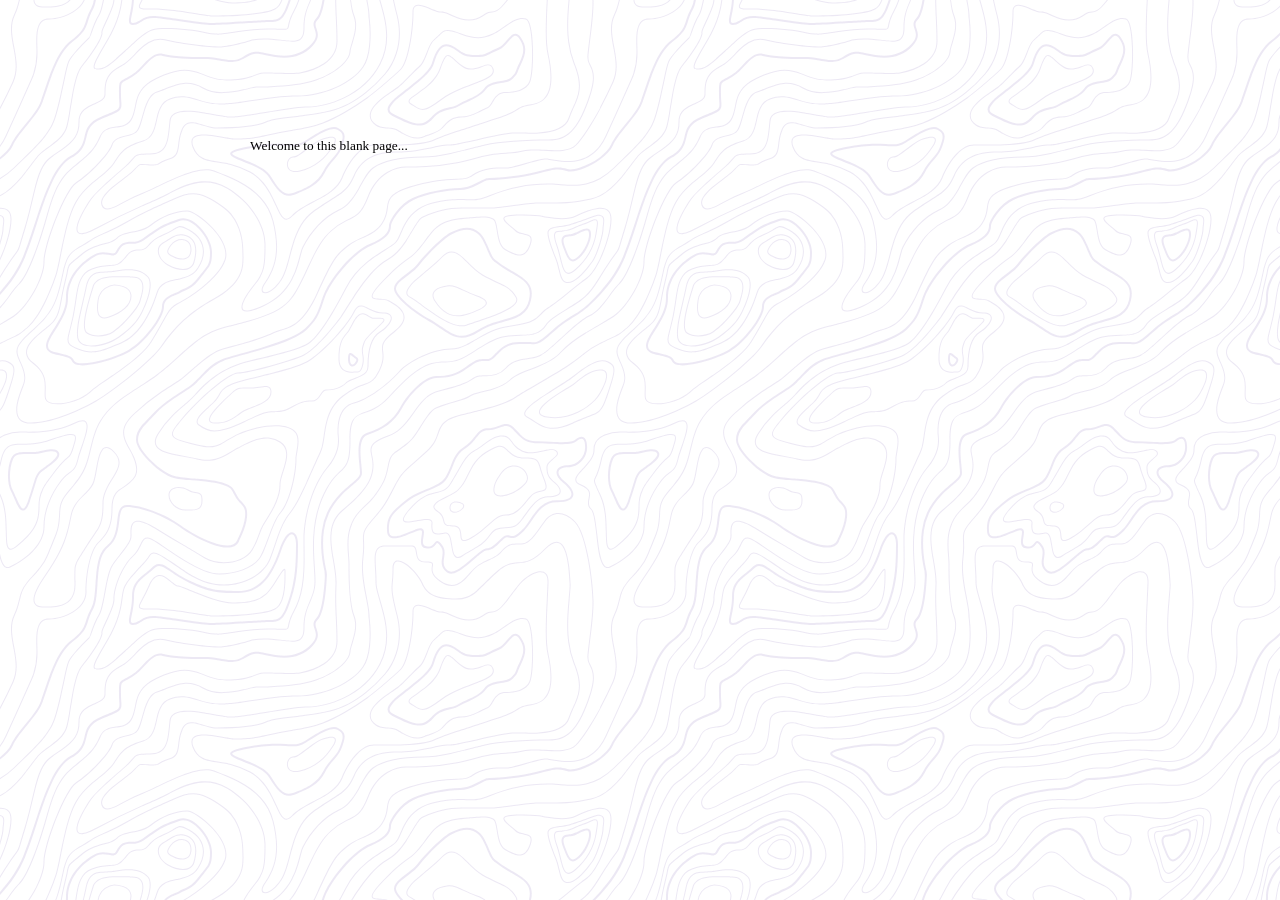
==== index.html @ 53ba7b12 "htlm cleanup formatting" ====
<html>

<head>
<title>Our Home Page</title>
<link rel="stylesheet" type="text/css" href="s[1]tyle.css">
</head>

<style type="text/css">
<!--
body			{margin-left: auto; margin-right: auto; font-family: Tahoma; font-size: 10pt; text-align: left; margin: 0; 
				padding: 25; background-color: #ffffff; background-image: url("data:image/svg+xml,%3Csvg xmlns='http://www.w3.org/2000/svg' width='600' height='600' viewBox='0 0 600 600'%3E%3Cpath fill='%23d0c5e3' fill-opacity='0.4' d='M600 325.1v-1.17c-6.5 3.83-13.06 7.64-14.68 8.64-10.6 6.56-18.57 12.56-24.68 19.09-5.58 5.95-12.44 10.06-22.42 14.15-1.45.6-2.96 1.2-4.83 1.9l-4.75 1.82c-9.78 3.75-14.8 6.27-18.98 10.1-4.23 3.88-9.65 6.6-16.77 8.84-1.95.6-3.99 1.17-6.47 1.8l-6.14 1.53c-5.29 1.35-8.3 2.37-10.54 3.78-3.08 1.92-6.63 3.26-12.74 5.03a384.1 384.1 0 0 1-4.82 1.36c-2.04.58-3.6 1.04-5.17 1.52a110.03 110.03 0 0 0-11.2 4.05c-2.7 1.15-5.5 3.93-8.78 8.4a157.68 157.68 0 0 0-6.15 9.2c-5.75 9.07-7.58 11.74-10.24 14.51a50.97 50.97 0 0 1-4.6 4.22c-2.33 1.9-10.39 7.54-11.81 8.74a14.68 14.68 0 0 0-3.67 4.15c-1.24 2.3-1.9 4.57-2.78 8.87-2.17 10.61-3.52 14.81-8.2 22.1-4.07 6.33-6.8 9.88-9.83 12.99-.47.48-.95.96-1.5 1.48l-3.75 3.56c-1.67 1.6-3.18 3.12-4.86 4.9a42.44 42.44 0 0 0-9.89 16.94c-2.5 8.13-2.72 15.47-1.76 27.22.47 5.82.51 6.36.51 8.18 0 10.51.12 17.53.63 25.78.24 4.05.56 7.8.97 11.22h.9c-1.13-9.58-1.5-21.83-1.5-37 0-1.86-.04-2.4-.52-8.26-.94-11.63-.72-18.87 1.73-26.85a41.44 41.44 0 0 1 9.65-16.55c1.67-1.76 3.18-3.27 4.83-4.85.63-.6 3.13-2.96 3.75-3.57a71.6 71.6 0 0 0 1.52-1.5c3.09-3.16 5.86-6.76 9.96-13.15 4.77-7.42 6.15-11.71 8.34-22.44.86-4.21 1.5-6.4 2.68-8.6.68-1.25 1.79-2.48 3.43-3.86 1.38-1.15 9.43-6.8 11.8-8.72 1.71-1.4 3.26-2.81 4.7-4.3 2.72-2.85 4.56-5.54 10.36-14.67a156.9 156.9 0 0 1 6.1-9.15c3.2-4.33 5.9-7.01 8.37-8.07 3.5-1.5 7.06-2.77 11.1-4.02a233.84 233.84 0 0 1 7.6-2.2l2.38-.67c6.19-1.79 9.81-3.16 12.98-5.15 2.14-1.33 5.08-2.33 10.27-3.65l6.14-1.53c2.5-.63 4.55-1.2 6.52-1.82 7.24-2.27 12.79-5.06 17.15-9.05 4.05-3.72 9-6.2 18.66-9.9l4.75-1.82c1.87-.72 3.39-1.31 4.85-1.91 10.1-4.15 17.07-8.32 22.76-14.4 6.05-6.45 13.95-12.4 24.49-18.92 1.56-.96 7.82-4.6 14.15-8.33v-64.58c-4 8.15-8.52 14.85-12.7 17.9-2.51 1.82-5.38 4.02-9.04 6.92a1063.87 1063.87 0 0 0-6.23 4.98l-1.27 1.02a2309.25 2309.25 0 0 1-4.87 3.9c-7.55 6-12.9 10.05-17.61 13.19-3.1 2.06-3.86 2.78-8.06 7.13-5.84 6.07-11.72 8.62-29.15 10.95-11.3 1.5-20.04 4.91-30.75 11.07-1.65.94-7.27 4.27-6.97 4.1-2.7 1.58-4.69 2.69-6.64 3.66-5.63 2.8-10.47 4.17-15.71 4.17-17.13 0-41.44 11.51-51.63 22.83-12.05 13.4-31.42 27.7-45.25 31.16-7.4 1.85-11.85 7.05-14.04 14.69-1.26 4.4-1.58 8.28-1.58 13.82 0 .82.01.98.24 3.63.45 5.18.35 8.72-.77 13.26-1.53 6.2-4.89 12.6-10.59 19.43-13.87 16.65-22.88 46.58-22.88 71.68 0 2.39.02 4.26.06 8.75.12 10.8.1 15.8-.22 21.95-.56 11.18-2.09 20.73-5 29.3h-1.05c2.94-8.56 4.49-18.12 5.05-29.35.31-6.13.34-11.1.22-21.9-.04-4.48-.06-6.36-.06-8.75 0-25.32 9.07-55.47 23.12-72.32 5.6-6.72 8.88-12.99 10.38-19.03 1.09-4.4 1.18-7.85.74-12.93-.23-2.7-.24-2.86-.24-3.72 0-5.62.32-9.57 1.62-14.1 2.28-7.95 6.97-13.44 14.76-15.39 13.6-3.4 32.82-17.59 44.75-30.84C409 360.14 433.58 348.5 451 348.5c5.07 0 9.77-1.33 15.26-4.07 1.93-.96 3.9-2.05 6.58-3.62-.3.18 5.33-3.16 6.98-4.11 10.82-6.21 19.66-9.67 31.11-11.2 17.23-2.3 22.9-4.75 28.57-10.64 4.25-4.41 5.04-5.16 8.22-7.28 4.68-3.11 10.01-7.14 17.55-13.14a1113.33 1113.33 0 0 0 4.86-3.89l1.28-1.02a4668.54 4668.54 0 0 1 6.23-4.98c3.67-2.9 6.55-5.12 9.07-6.95 4.37-3.19 9.16-10.56 13.29-19.4v66.9zm0-116.23c-.62.01-1.27.06-1.95.13-6.13.63-13.83 3.45-21.83 7.45-3.64 1.82-8.46 2.67-14.17 2.71-4.7.04-9.72-.47-14.73-1.33-1.7-.3-3.26-.61-4.67-.93a31.55 31.55 0 0 0-3.55-.57 273.4 273.4 0 0 0-16.66-.88c-10.42-.16-17.2.74-17.97 2.73-.38.97.6 2.55 3.03 4.87 1.01.97 2.22 2.03 4.04 3.55a1746.07 1746.07 0 0 0 4.79 4.02c1.39 1.2 3.1 1.92 5.5 2.5.7.16.86.2 2.64.54 3.53.7 5.03 1.25 6.15 2.63 1.41 1.76 1.4 4.54-.15 8.88-2.44 6.83-5.72 10.05-10.19 10.33-3.63.23-7.6-1.29-14.52-5.06-4.53-2.47-6.82-7.3-8.32-15.26-.17-.87-.32-1.78-.5-2.86l-.43-2.76c-1.05-6.58-1.9-9.2-3.73-10.11-.81-.4-1.59-.74-2.36-1-2.27-.77-4.6-1.02-8.1-.92-2.29.07-14.7 1-13.77.93-20.55 1.37-28.8 5.05-37.09 14.99a133.07 133.07 0 0 0-4.25 5.44l-2.3 3.09-2.51 3.32c-4.1 5.36-7.06 8.48-10.39 11.12-.65.52-1.33 1.04-2.13 1.62l-4.11 2.94a106.8 106.8 0 0 0-5.16 3.99c-4.55 3.74-9.74 8.6-16.25 15.38-8.25 8.58-11.78 13.54-11.7 15.95.07 1.65 1.64 2.11 6.79 2.38 1.61.09 2.15.12 2.98.2 2.95.24 5.09.73 6.81 1.68 7.48 4.15 11.63 7.26 13.95 11.58 3.3 6.15.8 12.88-8.89 20.26-8.28 6.3-11.1 10.37-11.31 14.96-.06 1.17 0 1.93.26 4.43.69 6.47.25 10.65-2.8 17.42a44.23 44.23 0 0 1-4.16 7.53c-2.82 3.97-5.47 5.74-10.6 7.69-.43.16-3.34 1.23-4.27 1.59-1.8.68-3.38 1.36-5.01 2.14-4.18 2-8.4 4.6-13.1 8.24-8.44 6.51-13.23 14.56-15.98 25.06-1.1 4.2-1.55 6.81-2.8 15.21-1.26 8.6-2.17 12.64-4.08 16.55-2.1 4.28-11.93 26.59-12.97 28.88a382.7 382.7 0 0 1-6.37 13.41c-4.07 8.11-7.61 14.07-10.73 17.81-5.38 6.46-8.98 14.37-13.77 28.42a810.14 810.14 0 0 0-1.89 5.6c-1.8 5.35-2.96 8.6-4.26 11.85-6.13 15.32-25.43 26.31-46.46 26.31-11.2 0-20.58-2.74-31.02-8.55-5.6-3.13-4.55-2.42-22.26-14.54-14.33-9.8-17.7-10.73-20.47-6.9-.37.5-1.81 2.74-1.83 2.77a52.24 52.24 0 0 1-4.94 5.9c-.73.79-5.52 5.87-6.97 7.45-2.38 2.6-4.3 4.81-5.98 6.93a45.6 45.6 0 0 0-5.08 7.66c-1.29 2.57-1.9 5.25-2.66 10.6a997.6 997.6 0 0 1-.46 3.18h-1l.47-3.32c.77-5.45 1.4-8.2 2.75-10.9a46.54 46.54 0 0 1 5.2-7.84c1.7-2.14 3.63-4.38 6.03-6.98 1.45-1.59 6.24-6.68 6.96-7.46a51.58 51.58 0 0 0 4.84-5.78s1.47-2.26 1.86-2.8c3.25-4.5 7.08-3.44 21.84 6.67 17.67 12.08 16.62 11.38 22.19 14.48 10.3 5.73 19.5 8.43 30.53 8.43 20.65 0 39.57-10.77 45.54-25.69a219.7 219.7 0 0 0 4.24-11.8 6752.32 6752.32 0 0 0 1.88-5.6c4.83-14.16 8.47-22.14 13.96-28.73 3.05-3.66 6.56-9.57 10.6-17.61 1.97-3.93 4.04-8.31 6.35-13.38 1.03-2.28 10.88-24.61 12.98-28.91 1.85-3.79 2.75-7.76 4-16.25 1.24-8.44 1.7-11.07 2.81-15.32 2.8-10.7 7.71-18.94 16.33-25.6a73.18 73.18 0 0 1 13.29-8.35c1.66-.8 3.27-1.48 5.08-2.18.94-.36 3.86-1.43 4.28-1.59 4.95-1.88 7.44-3.55 10.14-7.33 1.35-1.9 2.68-4.3 4.06-7.37 2.97-6.58 3.39-10.59 2.72-16.9a27.13 27.13 0 0 1-.27-4.58c.22-4.94 3.21-9.24 11.7-15.7 9.33-7.11 11.66-13.34 8.62-19-2.2-4.09-6.25-7.12-13.55-11.17-1.57-.88-3.6-1.33-6.42-1.57-.8-.07-1.34-.1-2.95-.19-5.77-.3-7.63-.85-7.72-3.34-.1-2.81 3.5-7.87 11.97-16.69 6.53-6.8 11.75-11.69 16.33-15.45 1.79-1.47 3.42-2.72 5.2-4.03l4.12-2.94c.79-.58 1.46-1.08 2.1-1.59 3.26-2.6 6.16-5.65 10.21-10.94a383.2 383.2 0 0 0 2.5-3.32l2.31-3.09c1.8-2.39 3.04-4 4.29-5.48 8.47-10.17 16.98-13.96 37.27-15.3-.44.02 12-.9 14.32-.98 3.62-.1 6.05.16 8.46.98.8.27 1.62.62 2.47 1.04 2.27 1.14 3.17 3.87 4.27 10.85l.44 2.76c.17 1.07.33 1.97.5 2.83 1.44 7.69 3.62 12.29 7.8 14.57 6.76 3.68 10.6 5.15 13.99 4.94 4-.25 6.99-3.17 9.3-9.67 1.45-4.04 1.46-6.49.32-7.92-.9-1.12-2.28-1.62-5.57-2.27a55.8 55.8 0 0 1-2.67-.55c-2.54-.6-4.39-1.4-5.93-2.71a252.63 252.63 0 0 0-4.78-4.01 84.35 84.35 0 0 1-4.08-3.6c-2.73-2.6-3.86-4.43-3.28-5.95 1.02-2.64 7.82-3.54 18.93-3.37a230.56 230.56 0 0 1 16.73.88c2.76.39 3.2.49 3.68.6 1.4.3 2.95.62 4.62.91a82.9 82.9 0 0 0 14.56 1.32c5.56-.04 10.24-.86 13.73-2.6 8.1-4.05 15.89-6.9 22.17-7.56.7-.07 1.4-.11 2.05-.13v1zm0-100.94v1.5c-8.62 16.05-17.27 29.55-23.65 35.92-3.19 3.2-7.62 4.9-13.54 5.56-4.45.48-8.28.4-19.18-.2-9.91-.55-15.32-.44-20.52.78a84.05 84.05 0 0 1-15 2.11l-2.25.14c-12.49.75-19.37 1.78-32.72 5.74-4.5 1.33-9.27 2.49-14.3 3.48a246.27 246.27 0 0 1-32.6 3.97c-7.56.45-13.21.57-20.24.57-5.4 0-11.9 1.61-18 5.18-8.3 4.87-15.06 12.87-19.53 24.5a68.57 68.57 0 0 1-4.56 9.8c-3.6 6.2-6.92 8.99-13.38 12.18l-4.03 1.96a64.48 64.48 0 0 0-15.16 10.25c-8.2 7.33-13.72 16.63-22.54 35.6l-2.08 4.49c-7.3 15.7-11.5 23.3-17.35 29.87-7.7 8.66-20.25 14.42-40.31 20.08-4.37 1.23-19.04 5.08-19.24 5.13-6.92 1.87-11.68 3.34-15.63 4.92-10.55 4.22-18.71 10.52-36.38 26.52l-1.7 1.54c-8.58 7.76-13.41 11.9-18.81 15.88-3.95 2.9-8 5.67-12.97 8.91-2.06 1.34-10.3 6.6-12.33 7.94-11.52 7.5-18.53 13.04-24.62 20.08a62.01 62.01 0 0 0-6.44 8.85c-4.13 6.91-6.27 13.15-9.2 25.11l-1.54 6.26c-.6 2.45-1.15 4.54-1.72 6.58-2.97 10.7-6.9 17.36-14.78 26.91L69.6 491a148.51 148.51 0 0 0-4.19 5.3 23.9 23.9 0 0 0-3.44 6.28c-1.16 3.23-1.52 5.9-1.87 11.94-.58 10.05-1.42 15.04-4.63 22.67-1.57 3.72-5.66 14.02-6.41 15.8a73.46 73.46 0 0 1-3.57 7.4c-2.88 5.14-6.71 10.12-13.12 16.95-5.96 6.36-8.87 10.9-10.61 16a56.88 56.88 0 0 0-1.38 4.82l-.46 1.84h-1.03l.52-2.08c.52-2.09.92-3.49 1.4-4.9 1.8-5.25 4.78-9.9 10.84-16.36 6.35-6.78 10.13-11.7 12.97-16.77a72.5 72.5 0 0 0 3.52-7.29c.75-1.76 4.84-12.06 6.4-15.8 3.17-7.5 3.99-12.4 4.56-22.33.35-6.14.72-8.88 1.93-12.23a24.9 24.9 0 0 1 3.58-6.54c1.27-1.7 2.6-3.37 4.22-5.34l4.11-4.95c7.8-9.46 11.66-16 14.59-26.54.56-2.04 1.1-4.12 1.71-6.56l1.53-6.26c2.96-12.04 5.13-18.36 9.32-25.39 1.84-3.08 4-6.05 6.54-8.99 6.17-7.12 13.24-12.7 24.83-20.26 2.05-1.33 10.28-6.6 12.33-7.94 4.96-3.22 9-5.98 12.92-8.87 5.37-3.95 10.19-8.08 18.74-15.82l1.7-1.54c17.76-16.09 25.98-22.43 36.67-26.7 4-1.6 8.8-3.09 15.75-4.96.21-.06 14.87-3.9 19.22-5.13 19.9-5.61 32.32-11.31 39.85-19.78 5.76-6.48 9.93-14.02 17.18-29.64l2.09-4.5c8.87-19.07 14.44-28.46 22.77-35.9a65.48 65.48 0 0 1 15.38-10.4l4.04-1.97c6.3-3.1 9.47-5.77 12.96-11.77a67.6 67.6 0 0 0 4.48-9.67c4.56-11.84 11.47-20.02 19.97-25 6.25-3.66 12.93-5.32 18.5-5.32 7.01 0 12.65-.12 20.17-.57a245.3 245.3 0 0 0 32.47-3.96c5-.98 9.75-2.13 14.22-3.45 13.43-3.98 20.38-5.02 32.94-5.78l2.24-.14c5.76-.37 9.8-.9 14.85-2.09 5.31-1.25 10.79-1.35 22.6-.7 9.04.5 12.84.58 17.21.1 5.71-.62 9.94-2.26 12.95-5.26 6.44-6.45 15.3-20.37 24.35-36.72zm0 450.21c-1.28-4.6-2.2-10.55-3.33-20.25l-.24-2.04-.23-2.03c-1.82-15.7-3.07-21.98-5.55-24.47-2.46-2.46-3.04-5.03-2.52-8.64.1-.6.18-1.1.39-2.15.69-3.54.77-5.04.08-6.84-.91-2.38-3.31-4.41-7.79-6.26-5.08-2.09-6.52-4.84-4.89-8.44.66-1.45 1.79-3.02 3.52-5.01 1.04-1.2 5.48-5.96 5.08-5.53 6.15-6.7 8.98-11.34 8.98-16.48a15.2 15.2 0 0 1 6.5-12.89v1.26a14.17 14.17 0 0 0-5.5 11.63c0 5.47-2.93 10.29-9.24 17.16.38-.42-4.04 4.33-5.07 5.5-1.67 1.93-2.75 3.43-3.36 4.77-1.37 3.04-.23 5.22 4.36 7.1 4.71 1.95 7.32 4.16 8.34 6.83.78 2.04.7 3.67-.03 7.4-.2 1.03-.3 1.51-.38 2.09-.48 3.33.03 5.59 2.23 7.8 2.74 2.74 3.98 8.96 5.84 25.06l.24 2.03.23 2.04c.82 7.01 1.53 12.06 2.34 16.03v4.33zm0-62.16c-1.4-3.13-4.43-9.9-4.95-11.17-1.02-2.53-1.25-3.8-.91-5.18.2-.84 2.05-4.68 2.32-5.33a70.79 70.79 0 0 0 3.54-11.2v3.99a62.82 62.82 0 0 1-2.62 7.6c-.31.75-2.09 4.46-2.27 5.18-.28 1.12-.08 2.22.87 4.57.41 1.02 2.5 5.7 4.02 9.09v2.45zm0-85.09c-1.65 1.66-3.66 2.9-6.4 4.13-.25.1-13.97 5.47-20.4 8.43-9.35 4.32-16.7 5.9-23.03 5.25-5.08-.53-9.02-2.25-14.77-5.92l-3.2-2.07a77.4 77.4 0 0 0-5.44-3.27c-4.05-2.18-3.25-5.8 1.47-10.47 3.71-3.68 9.6-7.93 18.73-13.8l4.46-2.82c17.95-11.33 18.22-11.5 22.27-14.74 11.25-9 19.69-14.02 26.31-15.1v1.02c-6.37 1.1-14.62 6-25.69 14.86-4.1 3.28-4.34 3.44-22.36 14.8a652.4 652.4 0 0 0-4.45 2.83c-9.07 5.83-14.92 10.05-18.57 13.66-4.31 4.28-4.95 7.13-1.7 8.88 1.7.91 3.29 1.88 5.5 3.3l3.2 2.08c5.64 3.59 9.45 5.25 14.34 5.76 6.13.64 13.32-.9 22.52-5.15 6.46-2.98 20.18-8.35 20.4-8.44 3.04-1.37 5.1-2.71 6.81-4.69v1.47zm0-41.37v1c-6.56.26-12.11 3.13-19.71 9.08l-4.63 3.68a51.87 51.87 0 0 1-4.4 3.14c-.82.52-5.51 3.33-6.22 3.76-3.31 2-6.15 3.8-8.87 5.6a112.61 112.61 0 0 0-8.16 5.92c-4.61 3.72-7.4 6.9-7.97 9.35-.63 2.67 1.48 4.53 7.05 5.46 10.7 1.78 20.92-.05 30.45-4.65a61.96 61.96 0 0 0 17.1-12.2 41.8 41.8 0 0 0 5.36-7.42v1.92a38.94 38.94 0 0 1-4.64 6.19 62.95 62.95 0 0 1-17.39 12.41c-9.7 4.68-20.13 6.55-31.05 4.73-6.06-1-8.65-3.29-7.85-6.67.64-2.74 3.53-6.05 8.31-9.9 2.35-1.9 5.1-3.88 8.24-5.97 2.73-1.82 5.58-3.61 8.9-5.62.72-.44 5.4-3.24 6.22-3.75 1.26-.8 2.6-1.76 4.3-3.09.8-.62 3.9-3.1 4.63-3.67 7.77-6.1 13.49-9.04 20.33-9.3zm0-154.6v1c-1.75-.24-4.3.23-7.82 1.55-10.01 3.75-13.8 5.07-19.15 6.76-1.78.56-2.63.83-3.87 1.24-1.48.5-3.16.76-6.74 1.16a1550.34 1550.34 0 0 0-2.64.3c-7.8.94-11.28 2.47-11.28 6.07 0 4.45 2.89 13.18 7.96 25.81a57.34 57.34 0 0 1 2.33 7.6 258.32 258.32 0 0 1 .84 3.46c1.86 7.62 3.17 10.71 5.56 11.67 2.21.88 4.7.6 7.47-.72 3.48-1.69 7.22-4.94 11.2-9.47 1.52-1.7 2.97-3.49 4.59-5.57l3.16-4.1c2.59-3.23 6.07-12.21 8.39-20.23v3.45c-2.29 7.2-5.27 14.5-7.61 17.41-.44.55-2.67 3.46-3.15 4.09-1.63 2.1-3.1 3.9-4.62 5.62-4.08 4.61-7.9 7.94-11.53 9.7-2.99 1.44-5.77 1.75-8.28.74-2.84-1.13-4.2-4.34-6.15-12.35a2097.48 2097.48 0 0 1-.84-3.46c-.8-3.2-1.47-5.45-2.28-7.46-5.14-12.8-8.04-21.55-8.04-26.19 0-4.37 3.84-6.06 12.16-7.07a160.9 160.9 0 0 1 2.65-.3c3.5-.39 5.15-.64 6.53-1.1 1.26-.42 2.1-.7 3.88-1.26 5.34-1.68 9.11-3 19.1-6.74 3.53-1.32 6.22-1.84 8.18-1.61zM0 292c10.13-11.31 18.13-23.2 23.07-35.39 3.3-8.14 6.09-16.12 10.81-30.55l1.59-4.84c6.53-19.94 10.11-29.82 14.77-39.56 6.07-12.72 12.55-21.18 20.27-25.54 6.66-3.76 10.2-7.86 12.22-13.15a46.6 46.6 0 0 0 1.86-6.58c1.23-5.2 2.05-7.59 3.93-10.36 2.45-3.62 6.27-6.53 12.1-8.96 15.78-6.58 16.73-7.04 18.05-9.01.65-.98.83-2.15.74-4.51-.03-.73-.23-3.82-.24-4A93.8 93.8 0 0 1 119 94c0-10.04.18-11.37 2.37-13.15.52-.42 1.13-.8 2.07-1.3.27-.14 2.18-1.12 2.84-1.48a68.4 68.4 0 0 0 9.12-5.87c2.06-1.54 2.64-2.14 8.01-7.93 3.78-4.09 6.21-6.36 8.96-8.12 3.64-2.33 7.2-3.12 10.9-2.11 4.4 1.2 10.81 2 18.78 2.46 6.9.4 12.9.5 21.95.5 4.87 0 8.97.47 15.4 1.57 7.77 1.33 9.3 1.54 12.38 1.54 4.05 0 7.43-.88 10.68-2.95 5.06-3.22 8.11-4.67 11.2-5.2 3.62-.64 4.77-.46 16.55 2.06 17.26 3.7 30.85 1.36 41.06-9.7 5.1-5.53 5.48-8.9 3.48-14.8-.83-2.42-1.03-3.1-1.17-4.3-.29-2.52.5-4.71 2.71-6.93 2.65-2.65 4.72-9.17 6.22-18.29h2.03c-1.56 9.71-3.77 16.65-6.83 19.7-1.79 1.8-2.36 3.39-2.14 5.28.11 1 .3 1.63 1.07 3.9 2.22 6.53 1.76 10.66-3.9 16.8-10.77 11.66-25.07 14.13-42.95 10.3-11.42-2.45-12.55-2.62-15.78-2.06-2.77.48-5.62 1.84-10.47 4.92a20.93 20.93 0 0 1-11.76 3.27c-3.25 0-4.81-.22-12.73-1.57C212.74 59.46 208.73 59 204 59c-9.1 0-15.11-.1-22.07-.5-8.09-.47-14.62-1.29-19.2-2.54-5.62-1.53-10.17 1.38-17.85 9.66-5.5 5.94-6.08 6.53-8.28 8.18a70.38 70.38 0 0 1-9.38 6.03c-.68.37-2.58 1.35-2.84 1.49-.84.44-1.35.76-1.75 1.08C121.16 83.6 121 84.8 121 94c0 1.85.06 3.54.17 5.44 0 .17.2 3.28.24 4.03.1 2.75-.13 4.29-1.08 5.71-1.67 2.5-2.27 2.8-18.95 9.74-5.48 2.29-8.99 4.96-11.2 8.24-1.71 2.51-2.47 4.73-3.64 9.7-.83 3.5-1.21 4.92-1.94 6.83-2.18 5.73-6.05 10.19-13.1 14.18-7.3 4.12-13.55 12.28-19.46 24.66-4.6 9.64-8.17 19.46-14.67 39.32l-1.58 4.84c-4.75 14.47-7.54 22.48-10.86 30.69-5.28 13.01-13.95 25.65-24.93 37.6v-2.97zm0 78v-.5l1-.01c6.32 0 7.47 5.2 4.6 13.36a60.36 60.36 0 0 1-5.6 11.3v-1.92a57.76 57.76 0 0 0 4.65-9.72c2.69-7.6 1.71-12.02-3.65-12.02-.34 0-.67 0-1 .02v-46.59a340.96 340.96 0 0 0 13.71-8.34c13.66-9.46 29.79-37.6 29.79-53.59 0-18.1 21.57-72.64 32.23-79.42 12.71-8.09 32.24-27.96 35.8-37.75 1.93-5.3 5.5-7.27 14.42-9.37 6.15-1.44 8.64-2.42 10.67-4.79 1.5-1.74 2.72-4.79 4.33-10.3.23-.78 1.9-6.68 2.43-8.46 3.62-12.08 7.3-18.49 13.47-20.39 2.5-.76 3.03-.98 9.74-3.7 7.49-3.03 11.97-4.43 17.12-4.92 6.75-.65 13.13.75 19.55 4.67 5.43 3.32 12.19 4.72 20.17 4.56 6.03-.12 12.2-1.07 19.83-2.8 1.82-.4 7.38-1.74 8.26-1.94 2.69-.6 4.34-.89 5.48-.89 4.97 0 8.93-.05 14.2-.27 7.9-.32 15.56-.92 22.75-1.88 8.5-1.14 15.9-2.73 21.88-4.82 18.9-6.62 32.64-18.3 33.67-27.59.29-2.56.4-2.96 2.79-11.11 2.33-7.95 3.21-12.93 2.72-18.23-.2-2.24-.69-4.38-1.48-6.42-1.5-3.92-2.63-9.4-3.43-16.18h.9c.77 6.47 1.89 11.72 3.47 15.82a24.93 24.93 0 0 1 1.54 6.69c.5 5.46-.4 10.54-2.77 18.6-2.36 8.06-2.47 8.47-2.74 10.95-1.09 9.75-15.1 21.68-34.33 28.41-6.06 2.12-13.52 3.72-22.09 4.87-7.22.96-14.92 1.57-22.83 1.89-5.3.21-9.27.27-14.25.27-1.04 0-2.64.27-5.26.87-.87.2-6.43 1.53-8.26 1.94-7.68 1.73-13.92 2.7-20.03 2.82-8.15.17-15.1-1.27-20.71-4.7-6.23-3.81-12.4-5.16-18.93-4.54-5.04.48-9.44 1.86-16.84 4.86-6.75 2.74-7.29 2.95-9.82 3.73-5.73 1.76-9.28 7.96-12.81 19.72-.53 1.77-2.2 7.66-2.43 8.46-1.66 5.65-2.91 8.78-4.53 10.67-2.22 2.58-4.84 3.62-12.01 5.3-7.8 1.83-11.13 3.66-12.9 8.54-3.65 10.04-23.32 30.06-36.2 38.25C65.94 190 44.5 244.2 44.5 262c0 16.34-16.3 44.78-30.22 54.41-2.14 1.48-8.24 5.12-14.28 8.68v-1.16 46.09zm0-173.7v-1.11c7.42-3.82 14.55-10.23 21.84-18.98 3.8-4.56 14.21-18.78 15.79-20.55 1.8-2.04 4.06-3.96 7.42-6.45 1.08-.8 4.92-3.57 5.49-3.99 9.36-6.85 14-11.96 15.98-19.36.8-2.98 1.54-6.78 2.46-12.3.23-1.44 2-12.46 2.56-15.79 2.87-16.77 5.73-26.79 10.07-32.1C92.46 52.43 101.5 38.13 101.5 33c0-2.54.34-3.35 6.05-15.71.68-1.49 1.25-2.74 1.77-3.93 2.5-5.75 3.9-10.04 4.14-13.36h1c-.23 3.48-1.66 7.87-4.23 13.76-.52 1.2-1.09 2.45-1.78 3.95-5.54 12.01-5.95 12.99-5.95 15.29 0 5.47-9.09 19.84-20.11 33.31-4.2 5.12-7.03 15.06-9.86 31.64-.57 3.33-2.33 14.33-2.57 15.78-.92 5.56-1.67 9.38-2.48 12.4-2.05 7.68-6.82 12.93-16.35 19.91l-5.49 3.98c-3.3 2.45-5.51 4.34-7.27 6.31-1.53 1.73-11.94 15.93-15.76 20.53-7.52 9.02-14.88 15.6-22.61 19.46zm0 361.83v-4.33c.48 2.36 1 4.35 1.6 6.15 2 6.03 4.6 8.26 8.19 6.59C28.76 557.69 43.5 542.4 43.5 527c0-16.2 6.37-31.99 17.1-46.3 1.88-2.5 3.66-4.4 5.53-6 .73-.62 1.45-1.18 2.3-1.8l2-1.43c3.68-2.68 5.32-5.28 7.08-12.59.75-3.07 1.38-5.02 4.2-13.26l.63-1.88c3.24-9.58 4.56-14.97 4.17-18.65-.48-4.43-3.8-5.23-11.3-1.64a81.12 81.12 0 0 1-9.15 3.7c-13.89 4.67-26.96 5.8-42.66 5.42l-1.95-.05-1.45-.02a39.8 39.8 0 0 0-15.05 2.96A21.81 21.81 0 0 0 0 438.37v-1.26a23.55 23.55 0 0 1 4.55-2.57 40.77 40.77 0 0 1 16.92-3.02l1.95.05c15.6.38 28.57-.75 42.32-5.37a80.12 80.12 0 0 0 9.04-3.65c8.04-3.84 12.16-2.85 12.72 2.43.42 3.89-.92 9.34-4.21 19.08l-.64 1.88c-2.8 8.2-3.43 10.15-4.16 13.18-1.82 7.52-3.59 10.34-7.47 13.16l-2 1.43c-.84.6-1.54 1.15-2.25 1.75a35.45 35.45 0 0 0-5.37 5.84c-10.61 14.15-16.9 29.74-16.9 45.7 0 15.88-15 31.45-34.29 40.45-4.3 2.01-7.39-.66-9.56-7.18-.23-.68-.44-1.39-.65-2.13zm0-62.16v-2.45l1.46 3.27c2.1 4.8 3.46 10.33 4.26 16.77.66 5.3.84 9.3 1.04 18.5.2 9.32.5 12.75 1.63 15.05 1.28 2.6 3.67 2.35 8.29-1.5 17.14-14.3 21.82-22.9 21.82-38.62 0-7.17 1.1-12.39 3.7-17.68 2.27-4.67 3.65-6.62 13.4-19.62a69.8 69.8 0 0 1 7.6-8.79 44.76 44.76 0 0 1 3.54-3.06c.38-.3.64-.52.89-.74a10.47 10.47 0 0 0 2.63-3.32 35.78 35.78 0 0 0 2.26-5.94l.37-1.2.36-1.15c.29-.91.48-1.55.66-2.16.45-1.53.74-2.68.91-3.66.38-2.2.12-3.49-.85-4.15-2.35-1.61-9.28-.24-23.8 4.94-9.54 3.4-16.12 4.17-27.85 4.26-7.71.06-10.43.4-13.25 2.12-3.48 2.12-5.84 6.4-7.58 14.26-.5 2.2-.99 4.19-1.49 5.98v-3.98l.51-2.22c1.8-8.1 4.28-12.6 8.04-14.9 3.04-1.85 5.86-2.2 13.77-2.26 11.61-.09 18.1-.84 27.51-4.2 14.93-5.32 21.95-6.71 24.7-4.83 1.38.94 1.71 2.6 1.28 5.15a33.69 33.69 0 0 1-.94 3.78l-.66 2.17-.36 1.15-.37 1.2a36.64 36.64 0 0 1-2.33 6.1c-.8 1.53-1.61 2.52-2.86 3.61l-.92.77-1.02.83c-.9.74-1.65 1.4-2.47 2.18a68.84 68.84 0 0 0-7.48 8.66c-9.7 12.93-11.07 14.87-13.31 19.46-2.52 5.15-3.59 10.22-3.59 17.24 0 16.04-4.82 24.91-22.18 39.38-5.04 4.2-8.18 4.55-9.83 1.18-1.22-2.5-1.52-5.94-1.73-15.47-.2-9.16-.38-13.15-1.03-18.4-.79-6.34-2.12-11.8-4.19-16.49L0 495.98zM379.27 0h1.04l1.5 5.26c3.28 11.56 4.89 19.33 5.26 27.8.49 11.01-1.52 21.26-6.63 31.17-7.8 15.13-20.47 26.5-36.22 34.1-12.38 5.96-26.12 9.17-36.22 9.17-6.84 0-17.24 1.38-37.27 4.62l-2.27.37c-24.5 3.99-31.65 5-37.46 5-3.49 0-4.08-.08-19.54-2.8-3.56-.64-6.32-1.1-9-1.5-20.23-2.96-31-1.2-31.96 7.86-.1.85-.18 1.72-.29 2.81l-.27 2.73c-1.1 10.9-2.02 15.73-4.31 19.96-2.9 5.34-7.77 7.95-15.63 7.95-10.2 0-12.92.6-15.5 3.17.52-.51-5.03 5.85-8.16 8.7-2.75 2.5-14.32 12.55-15.77 13.83a341.27 341.27 0 0 0-6.54 5.92c-6.97 6.49-11.81 11.76-14.6 16.15-5.92 9.3-10.48 18.04-11.69 24.08-1.66 8.3 3.67 9.54 19.02 1.21a626.23 626.23 0 0 1 44.54-21.9c3.5-1.56 14.04-6.2 15.68-6.95 5.05-2.25 8.3-3.8 10.78-5.15l1.95-1.07 2.18-1.18c1.76-.94 3.38-1.76 5-2.55 18.1-8.72 34.48-10.46 50.33-1.2 22.89 13.34 38.28 37.02 38.28 56.44 0 19.12-.73 25.13-5.18 33.2a45.32 45.32 0 0 1-4.94 7.12c-6.47 7.77-11.81 16.2-12.76 21.27-1.2 6.34 4.69 7.03 20.17-.05 13.31-6.08 22.4-14.95 28.5-26.32a80.51 80.51 0 0 0 6.1-15.13c.9-2.98 3.17-11.65 3.41-12.48a29.02 29.02 0 0 1 1.75-4.83c7.47-14.93 21.09-30.5 36.25-37.24 7.61-3.38 13-9.65 19.4-20.79.84-1.48 4.26-7.64 5.14-9.17 3.52-6.1 6.22-9.7 9.37-11.98 10.15-7.4 28.7-11.1 50.29-11.1 7.52 0 16.54-1.24 27.51-3.58a420.1 420.1 0 0 0 14.96-3.52c-1.3.33 15.54-3.98 19.42-4.89 14.15-3.33 41.07-5.01 64.11-5.01 17.36 0 27.82-9.23 38.53-38.67 6.62-18.21 6.62-26.37 2.69-34.35l-1.18-2.37A13.36 13.36 0 0 1 587.5 58c0-4.03 0-4.01 2.5-24.56.46-3.73.8-6.74 1.12-9.64.9-8.45 1.38-15.2 1.38-20.8 0-.94-.02-1.94-.04-3h1c.03 1.06.04 2.06.04 3 0 5.65-.48 12.43-1.39 20.9-.3 2.91-.66 5.93-1.11 9.66-2.5 20.45-2.5 20.47-2.5 24.44 0 1.97.45 3.57 1.45 5.68.24.51 1.16 2.35 1.17 2.36 4.06 8.24 4.06 16.68-2.65 35.13-10.84 29.8-21.63 39.33-39.47 39.33-22.96 0-49.83 1.68-63.89 4.99-3.86.9-20.69 5.2-19.4 4.88a421.05 421.05 0 0 1-14.99 3.53c-11.04 2.35-20.11 3.6-27.72 3.6-21.4 0-39.76 3.67-49.7 10.9-3 2.19-5.64 5.7-9.1 11.68-.87 1.52-4.29 7.68-5.14 9.17-6.49 11.3-12 17.71-19.86 21.2-14.9 6.63-28.38 22.03-35.75 36.77a28.17 28.17 0 0 0-1.69 4.67c-.23.8-2.5 9.49-3.4 12.5a81.48 81.48 0 0 1-6.19 15.3c-6.2 11.56-15.44 20.58-28.96 26.76-16.1 7.36-23 6.55-21.58-1.04 1-5.29 6.4-13.83 12.99-21.73a44.33 44.33 0 0 0 4.82-6.96c4.35-7.88 5.06-13.77 5.06-32.72 0-19.04-15.19-42.4-37.72-55.55-15.57-9.08-31.62-7.38-49.45 1.21a132.9 132.9 0 0 0-7.14 3.71l-1.95 1.07a158.83 158.83 0 0 1-10.85 5.19c-1.65.74-12.18 5.38-15.69 6.95a625.25 625.25 0 0 0-44.46 21.86c-15.95 8.66-22.37 7.16-20.48-2.29 1.24-6.2 5.83-15.02 11.82-24.42 2.85-4.48 7.74-9.8 14.77-16.34 1.98-1.85 4.12-3.79 6.56-5.94 1.46-1.29 13.02-11.33 15.75-13.82 3.09-2.8 8.6-9.14 8.14-8.67 2.82-2.82 5.75-3.46 16.2-3.46 7.5 0 12.04-2.43 14.75-7.42 2.2-4.07 3.11-8.84 4.2-19.59l.26-2.73.3-2.81c.56-5.42 4.47-8.5 11.23-9.6 5.44-.88 12.51-.51 21.86.86 2.7.4 5.47.86 9.04 1.49 15.33 2.7 15.96 2.8 19.36 2.8 5.73 0 12.9-1.03 37.3-5l2.27-.36c20.1-3.26 30.52-4.64 37.43-4.64 9.95 0 23.54-3.18 35.78-9.08 15.57-7.5 28.09-18.73 35.78-33.65 5.02-9.75 7-19.82 6.51-30.67-.37-8.37-1.96-16.08-5.23-27.57L379.27 0zm13.68 0h1.02c.78 3.9 1.92 8.7 3.51 14.88 3.63 14.05 3.06 27.03-.75 38.77a61 61 0 0 1-11.35 20.68 138.36 138.36 0 0 1-19.32 18.77c-11.32 9.02-23.36 15.49-35.95 18.39a258.63 258.63 0 0 1-22.57 4.07c-3.17.44-6.36.85-10.3 1.32l-9.39 1.12c-11.53 1.41-17.45 2.55-21.64 4.46-9.28 4.21-28.35 6.04-49.21 6.04-1.37 0-2.8-.12-4.3-.35-2.62-.41-5-1.03-9.14-2.29-7.34-2.21-9.63-2.75-12.63-2.56-3.9.23-6.63 2.29-8.47 6.89-1.86 4.66-2.42 7.53-3.34 14.98-1.1 8.98-2.87 12.12-9.97 14.3a40.12 40.12 0 0 0-6.8 2.66c-.63.33-1.16.64-1.76 1.02l-1.34.86c-1.9 1.14-3.86 1.49-9.25 1.49-3.2 0-8.83-.55-9.51-.39-1.22.28-.75-.14-7.14 6.24-1.5 1.5-3.49 3.18-6.32 5.37-1.52 1.18-7.16 5.43-7.94 6.03-4.96 3.78-8.33 6.6-11.06 9.38-4.88 4.98-6.85 9.15-5.56 12.7 1.34 3.67 4.07 4.42 8.9 2.82a55.72 55.72 0 0 0 7.77-3.48c1.5-.77 7.78-4.13 9.37-4.96a116.8 116.8 0 0 1 12.31-5.68 162.2 162.2 0 0 0 11.04-4.84c2.04-.97 10.74-5.16 13-6.22 4.41-2.1 8.1-3.78 11.65-5.29 17.14-7.3 29.32-9.9 37.67-6.65l5.43 2.1c2.3.88 4.17 1.62 6.02 2.38a150.9 150.9 0 0 1 13.07 6c18.34 9.63 30.35 22.13 34.79 39.87 6.96 27.85 3.6 45.53-8.08 62.4-3.97 5.75-3.52 9.2.06 8.97 4.14-.28 10.21-4.95 15.11-12.52 3.1-4.8 5.1-10.45 8.05-21.53l1.69-6.35c.66-2.47 1.24-4.52 1.83-6.5 4.93-16.56 11-27.28 21.56-34.76 7.15-5.06 23.73-15.5 25.48-16.75 6.74-4.81 10.53-9.44 14.34-18 7.74-17.44 21.09-24.34 44.47-24.34 9.36 0 17.91-1.13 29.53-3.49a624.86 624.86 0 0 0 6.2-1.28c2.4-.5 4.07-.84 5.66-1.13 4.03-.74 7.04-1.1 9.61-1.1 4.44 0 9.39-1 31.39-5.99l2.95-.66c16.34-3.67 25.64-5.35 31.66-5.35 1.54 0 2.4.01 6.4.1 7.8.15 12.27.13 17.33-.2 16.41-1.06 26.73-5.36 29.8-14.56a87.1 87.1 0 0 1 3.55-8.83c-.15.31 2.29-4.96 2.9-6.38 5.38-12.3 5.57-21.92-1.44-39.44a86.4 86.4 0 0 1-5.26-20.72c-1.61-11.98-1.38-23.14.1-40.35l.2-2.12h1l-.2 2.2c-1.48 17.15-1.7 28.24-.11 40.14a85.4 85.4 0 0 0 5.2 20.47c7.1 17.78 6.91 27.67 1.43 40.22-.62 1.43-3.06 6.72-2.91 6.4a86.17 86.17 0 0 0-3.52 8.73c-3.23 9.72-13.9 14.15-30.68 15.24-5.1.33-9.58.35-17.42.2-3.98-.09-4.84-.1-6.37-.1-5.91 0-15.18 1.67-31.44 5.32l-2.95.67c-22.16 5.02-27.05 6.01-31.61 6.01-2.5 0-5.45.36-9.43 1.09-1.58.29-3.25.62-5.64 1.11a4894.21 4894.21 0 0 0-6.2 1.29c-11.68 2.37-20.3 3.51-29.73 3.51-23.02 0-36 6.71-43.53 23.66-3.9 8.8-7.82 13.58-14.7 18.5-1.78 1.27-18.36 11.7-25.48 16.75-10.34 7.32-16.3 17.87-21.19 34.23-.58 1.96-1.15 4-1.82 6.47l-1.69 6.35c-2.98 11.18-5 16.9-8.17 21.81-5.05 7.81-11.37 12.68-15.89 12.98-4.7.31-5.3-4.23-.94-10.53 11.52-16.64 14.82-34.03 7.92-61.6-4.35-17.42-16.16-29.72-34.27-39.22-4-2.1-8.2-4-12.99-5.97-1.84-.75-3.7-1.49-6-2.38l-5.43-2.08c-8.03-3.12-20.02-.58-36.92 6.63-3.52 1.5-7.21 3.19-11.61 5.27l-13 6.22c-4.71 2.22-8.16 3.75-11.11 4.88a115.87 115.87 0 0 0-12.21 5.63c-1.58.83-7.86 4.18-9.37 4.96a56.55 56.55 0 0 1-7.9 3.54c-5.3 1.75-8.62.85-10.17-3.43-1.46-4.02.66-8.5 5.8-13.74 2.75-2.82 6.16-5.66 11.15-9.48.79-.6 6.43-4.85 7.94-6.02a66.96 66.96 0 0 0 6.23-5.28c6.74-6.74 6.1-6.16 7.61-6.51.87-.2 6.69.36 9.74.36 5.22 0 7.03-.32 8.74-1.35l1.31-.84c.62-.4 1.18-.72 1.84-1.07a41.07 41.07 0 0 1 6.96-2.72c6.64-2.04 8.22-4.84 9.28-13.47.93-7.53 1.5-10.47 3.4-15.24 1.99-4.95 5.04-7.26 9.34-7.51 3.17-.2 5.5.35 12.97 2.6a63.54 63.54 0 0 0 9.02 2.26c1.45.22 2.83.34 4.14.34 20.71 0 39.7-1.82 48.8-5.96 4.32-1.96 10.29-3.1 21.93-4.53l9.4-1.12c3.92-.48 7.11-.88 10.27-1.32 8.16-1.14 15.4-2.43 22.49-4.06 12.42-2.86 24.33-9.26 35.55-18.2a137.4 137.4 0 0 0 19.18-18.64 60.02 60.02 0 0 0 11.15-20.32c3.76-11.57 4.32-24.36.75-38.23A284.86 284.86 0 0 1 392.95 0zM506.7 0h1.26c-.5.66-.9 1.18-1.17 1.51-3.95 4.96-6.9 7.92-9.82 9.57A10.02 10.02 0 0 1 492 12.5c-2.38 0-4.24.67-6.71 2.21l-2.65 1.71c-4.38 2.8-8.01 4.08-13.64 4.08-5.6 0-9.99-1.26-16.08-4.05a202.63 202.63 0 0 1-2.3-1.06l-2.18-.98c-1.6-.7-2.92-1.17-4.17-1.48a13.42 13.42 0 0 0-3.27-.43c-2.3 0-4.3-.68-11-3.37l-1.56-.62c-5-1.97-8.1-2.82-10.52-2.66-2.93.2-4.42 2.03-4.42 6.15 0 20.76-5.21 50.42-12.15 57.35-7.58 7.59-26.55 23.7-34.06 29.06-13.16 9.4-31.17 20.2-44.11 25.06a106.87 106.87 0 0 1-13.32 4.03c-3.28.78-6.6 1.43-11.25 2.24-.53.1-8.8 1.5-11.5 1.99-4.86.87-9.3 1.74-14 2.76-20.62 4.48-25.07 5.01-38.11 5.01-2.49 0-2.9-.07-14.05-2-2.42-.42-4.31-.73-6.15-1-8.11-1.19-13.83-1.36-17.64-.2-4.54 1.4-5.93 4.65-3.7 10.52 2.02 5.28 4.84 8.61 8.84 10.74 3.26 1.74 6.75 2.6 13.82 3.71 9.42 1.48 10.94 1.75 15.5 2.92a78.2 78.2 0 0 1 18.62 7.37c8.3 4.58 14.58 11.5 19.98 20.89 2.73 4.73 9.46 19.33 10.54 21.19 3.4 5.85 6.26 6.63 10.89 2 4.95-4.94 10.35-8.37 21.13-14.06.47-.25 2.06-1.1 2.12-1.12 7.98-4.21 11.92-6.51 15.87-9.54 5.11-3.9 8.66-8.1 10.77-13.11 8.52-20.24 20.75-33.31 32.46-33.31l5.5.03c10.53.08 17.35.02 24.9-.31 13.66-.62 23.78-2.09 29.39-4.67 5.85-2.7 13.42-5.49 24.18-9.02 3.46-1.14 6.29-2.05 12.7-4.1 7.7-2.45 11.08-3.54 15.17-4.9a1059.43 1059.43 0 0 1 11.33-3.72c3.67-1.2 5.96-2 8.03-2.78a59.88 59.88 0 0 0 6.66-2.94c1.87-.98 3.76-2.1 5.86-3.5 3.48-2.33 6.15-3.13 12.04-4.13l1.15-.2c5.71-1.01 9-2.3 12.76-5.63 7.82-6.96 8.58-23.18 3.84-44.52-1.7-7.67-2.1-19.28-1.57-35.47A837.22 837.22 0 0 1 546.76 0h1l-.15 3.06c-.32 6.42-.53 11.02-.68 15.62-.51 16.1-.12 27.65 1.56 35.21 4.82 21.68 4.04 38.2-4.16 45.48-3.91 3.48-7.37 4.84-13.24 5.87l-1.16.2c-5.76.99-8.32 1.75-11.65 3.98a63.73 63.73 0 0 1-5.96 3.56 60.86 60.86 0 0 1-6.77 2.99c-2.09.79-4.39 1.58-8.07 2.79a5398.31 5398.31 0 0 1-11.32 3.71c-4.1 1.37-7.48 2.46-15.18 4.92-6.42 2.04-9.24 2.95-12.7 4.08-10.73 3.53-18.27 6.3-24.07 8.98-5.76 2.66-15.97 4.14-29.77 4.77-7.56.33-14.4.39-24.95.31l-5.49-.03c-11.19 0-23.16 12.79-31.54 32.7-2.19 5.19-5.84 9.52-11.08 13.52-4.02 3.07-7.99 5.39-16.01 9.62l-2.12 1.12c-10.7 5.65-16.04 9.04-20.9 13.9-5.14 5.14-8.75 4.15-12.45-2.22-1.12-1.92-7.85-16.5-10.54-21.2-5.33-9.24-11.48-16.02-19.6-20.5a77.2 77.2 0 0 0-18.4-7.28c-4.5-1.17-6.02-1.43-15.4-2.9-7.17-1.12-10.74-2-14.13-3.81-4.22-2.25-7.2-5.77-9.3-11.27-2.43-6.39-.78-10.26 4.34-11.83 4-1.22 9.82-1.05 18.08.17 1.84.27 3.74.58 6.17 1 11.02 1.9 11.48 1.98 13.88 1.98 12.96 0 17.35-.52 37.9-4.99 4.71-1.02 9.16-1.9 14.03-2.77 2.71-.48 10.98-1.9 11.5-1.98 4.64-.81 7.95-1.46 11.2-2.23 4.55-1.07 8.76-2.34 13.2-4 12.83-4.81 30.79-15.59 43.88-24.94 7.47-5.33 26.4-21.4 33.94-28.94C407.3 61.98 412.5 32.49 412.5 12c0-4.61 1.86-6.9 5.35-7.15 2.63-.18 5.8.7 10.96 2.73l1.56.62c6.53 2.62 8.53 3.3 10.63 3.3 1.14 0 2.3.16 3.5.46 1.32.33 2.68.82 4.34 1.53a90.97 90.97 0 0 1 3.34 1.52l1.15.54c5.98 2.73 10.23 3.95 15.67 3.95 5.41 0 8.87-1.21 13.1-3.92.2-.13 2.1-1.38 2.66-1.72 2.62-1.63 4.64-2.36 7.24-2.36 1.47 0 2.94-.43 4.47-1.3 2.78-1.56 5.67-4.45 9.54-9.31l.7-.89zM324.54 600h-2.03c.49-2.96.91-6.2 1.28-9.66.44-4.1.76-8.25.98-12.21.08-1.39.14-2.65-.35-7.29-.47-1.94-.93-4.14-1.36-6.54-2.01-11.26-2.66-22.9-1.14-33.78a60.76 60.76 0 0 1 5.18-17.95 70.78 70.78 0 0 1 12.6-18.22c3.38-3.6 5.53-5.5 11.83-10.79 4.5-3.78 6.35-5.56 7.52-7.5.64-1.07.95-2.06.95-3.06 0-1.75 0-1.74-.75-9.23-.36-3.7-.57-6.3-.68-8.96-.5-12.1 1.62-19.6 8.11-21.76 15.9-5.3 25.89-12.1 33.45-25.54C409.6 390.65 425.85 376 436 376c12.36 0 20-1.96 29.41-8.8 6.76-4.92 9.5-6.6 12.47-7.46 2.22-.64 3.8-.74 9.12-.74 1.86 0 3.53-.83 5.57-2.62 1.08-.96 5.11-5.12 5.6-5.6 6.04-5.85 11.98-8.78 20.83-8.78 2.45 0 4.54.04 7.32.12 7.51.23 8.87.17 11.27-.7 3.03-1.1 5.53-3.03 14.75-11.17 8-7.06 10.72-8.92 22.87-16.47 1.44-.9 2.59-1.63 3.69-2.37a69.45 69.45 0 0 0 9.46-7.5c4.12-3.88 8.02-7.85 11.64-11.9v2.98a201.58 201.58 0 0 1-10.27 10.38c-3.18 3-6.2 5.35-9.72 7.7-1.12.76-2.28 1.5-3.75 2.4-12.05 7.5-14.71 9.32-22.6 16.28-9.46 8.35-12.01 10.32-15.39 11.55-2.74 1-4.19 1.06-12.01.82-2.76-.08-4.83-.12-7.26-.12-8.27 0-13.75 2.7-19.43 8.22-.44.43-4.52 4.64-5.68 5.66-2.37 2.09-4.46 3.12-6.89 3.12-5.1 0-6.6.1-8.56.66-2.67.78-5.29 2.37-11.85 7.15-9.8 7.13-17.85 9.19-30.59 9.19-9.22 0-24.96 14.2-34.13 30.49-7.84 13.94-18.24 21.02-34.55 26.46-5.31 1.77-7.21 8.51-6.75 19.78.1 2.6.31 5.19.68 8.84.75 7.62.75 7.58.75 9.43 0 1.38-.42 2.73-1.24 4.09-1.33 2.2-3.26 4.07-7.94 8-6.25 5.24-8.36 7.12-11.67 10.63a68.8 68.8 0 0 0-12.25 17.71 58.8 58.8 0 0 0-5 17.36c-1.49 10.66-.85 22.09 1.13 33.15.43 2.37.88 4.53 1.33 6.44.16.66.3 1.25.6 4.06a249.3 249.3 0 0 1-1.17 16.12c-.37 3.37-.78 6.53-1.25 9.44zm-13.4 0h-1.05l.12-.28c3.07-7.16 4.29-11.83 4.29-18.72 0-3.57-.07-4.93-.76-15.65-.77-12.04-1-19.64-.55-28.3.58-11.5 2.4-22.1 5.81-32.16 1.3-3.8 2.8-7.5 4.55-11.1 3.46-7.14 6.83-12.39 10.42-16.6a59.02 59.02 0 0 1 4.35-4.56c.43-.4 3-2.8 3.67-3.45 5.72-5.6 7.51-11.52 7.51-29.18 0-18.84 2.9-23.77 15.82-28.24 1.09-.37 1.92-.67 2.77-.98a51.3 51.3 0 0 0 6.1-2.7c4.95-2.6 9.64-6.22 14.44-11.42 25.5-27.63 37.15-35.16 56.37-35.16 8.28 0 14.54-1.95 22-6.3 1.78-1.03 13.82-8.82 18.16-11.27 2.83-1.59 5.66-3.03 8.63-4.39 7.92-3.6 13.97-4.45 26.6-4.8 7.53-.2 10.7-.49 14.26-1.58 4.55-1.4 8.06-4 10.93-8.43 2.2-3.41 6.85-7.08 14.66-12.06 1.61-1.03 3.27-2.05 5.65-3.5 9.53-5.85 11.56-7.13 14.81-9.57 5.34-4 9.3-8.37 13.68-14.77a204.2 204.2 0 0 0 5.62-8.75v1.9c-1.97 3.17-3.4 5.38-4.8 7.42-4.42 6.48-8.46 10.92-13.9 15-3.29 2.46-5.32 3.75-14.89 9.61a375.06 375.06 0 0 0-5.63 3.5c-7.7 4.9-12.26 8.52-14.36 11.76-3 4.63-6.7 7.39-11.48 8.85-3.68 1.12-6.9 1.42-14.53 1.63-12.5.34-18.44 1.18-26.2 4.7a111.08 111.08 0 0 0-8.56 4.35c-4.3 2.43-16.34 10.22-18.15 11.27-7.6 4.43-14.03 6.43-22.5 6.43-18.87 0-30.3 7.4-55.63 34.84-4.88 5.28-9.67 8.97-14.7 11.62-2 1.05-4 1.92-6.23 2.75-.86.32-1.7.62-5.37 1.87-5.08 1.76-7.44 3.25-9.28 6.37-2.23 3.78-3.29 9.94-3.29 20.05 0 17.9-1.87 24.07-7.8 29.89-.69.67-3.27 3.06-3.69 3.46a58.04 58.04 0 0 0-4.28 4.49c-3.53 4.14-6.86 9.32-10.28 16.38a95.19 95.19 0 0 0-4.5 10.99c-3.38 9.97-5.18 20.48-5.76 31.9-.44 8.6-.22 16.17.55 28.17.69 10.76.76 12.12.76 15.72 0 6.35-1.02 10.87-4.35 19zm25.08 0h-1c-.04-4.73.06-9.39.28-15.02.26-6.41-.4-11.79-2.53-24.37l-.31-1.86c-2.12-12.55-2.76-19.35-1.97-26.47 1.03-9.25 4.75-16.68 12-22.67 22.04-18.2 29.81-30.18 29.81-44.61 0-2.6-.3-4.81-.98-8.17-.97-4.79-1.1-5.68-.97-7.57.2-2.56 1.27-4.7 3.56-6.72 2.67-2.35 7.05-4.6 13.72-7.01 9.72-3.5 15.52-9.18 24.3-21.57l1.78-2.5c4.48-6.33 7.1-9.63 10.43-12.78 4.31-4.07 8.98-6.77 14.54-8.17 13.3-3.32 20.37-5.47 25.34-7.64a49.5 49.5 0 0 0 5.28-2.7c1.1-.65 1.75-1.04 4.24-2.6 2.7-1.68 5.22-2.08 11.38-2.28 5.44-.18 7.9-.43 10.97-1.41a21.47 21.47 0 0 0 9.54-6.22c4.87-5.3 10.03-7.61 17.79-8.9 1.07-.18 1.88-.3 3.86-.58 6.9-.97 9.94-1.69 13.48-3.62 4.5-2.45 6.79-4.44 23.46-19.68l3.14-2.85c9.65-8.71 16.12-13.83 21.42-16.48 4.25-2.12 7.6-4.69 11.22-8.6v1.45c-3.42 3.57-6.69 6-10.78 8.05-5.18 2.59-11.61 7.67-21.2 16.32l-3.12 2.85c-16.8 15.35-19.05 17.3-23.66 19.82-3.68 2-6.8 2.75-13.82 3.73-1.97.28-2.78.4-3.84.57-7.56 1.26-12.52 3.48-17.21 8.6a22.47 22.47 0 0 1-9.97 6.5c-3.2 1-5.72 1.27-11.25 1.45-5.98.2-8.39.57-10.89 2.13a144 144 0 0 1-4.25 2.61 50.48 50.48 0 0 1-5.39 2.75c-5.04 2.2-12.15 4.37-25.5 7.7-9.74 2.44-15.26 7.65-24.4 20.56l-1.77 2.5c-8.9 12.54-14.82 18.34-24.78 21.93-6.57 2.36-10.85 4.57-13.4 6.82-2.1 1.86-3.05 3.74-3.22 6.04-.13 1.76 0 2.63.95 7.3.7 3.42 1 5.7 1 8.37 0 14.79-7.93 27-30.18 45.39-7.03 5.8-10.64 13-11.64 22-.78 7-.14 13.73 1.96 26.2l.32 1.85c2.15 12.65 2.8 18.07 2.54 24.58-.22 5.57-.32 10.2-.28 14.98zM95.9 600h-2.04c.68-3.82 1.14-8.8 1.61-15.98.2-3.11.27-4.06.39-5.6 1.3-17.54 4.04-27.14 11.5-33.2 4.65-3.77 7.22-8.92 8.67-16 .51-2.52.7-3.87 1.33-9.17.66-5.5 1.16-8.06 2.24-10.36 1.45-3.09 3.82-4.69 7.39-4.69 14.28 0 38.48 9.12 53.6 20.2 8.66 6.35 21.26 13.32 31.74 17.11 13.03 4.71 21.89 4.41 24.75-1.73 1.7-3.64 1.92-4.11 2.65-5.77 2.93-6.67 4.69-12.2 5.25-17.5.23-2.17.24-4.23.02-6.2-.32-2.75-1.42-4.55-4.08-7.35l-1.32-1.37a30.59 30.59 0 0 1-2.41-2.79 30.37 30.37 0 0 1-2.5-4.07l-1.13-2.14c-1.62-3.1-2.68-4.6-4.12-5.56-5.26-3.5-14.8-5.5-28.55-6.83a272.42 272.42 0 0 0-9.04-.71l-2.18-.17c-9.57-.73-15.12-1.56-19.06-3.2C156.57 471.07 136 450.5 136 440c0-5.34 1.74-9.53 5.47-14.13 1.98-2.44 11.12-11.71 12.79-13.54 4.52-4.97 10.16-9.54 17.68-14.66 2.8-1.9 14.78-9.6 17.49-11.49a50.54 50.54 0 0 0 6.34-5.43c1.53-1.5 6.96-7.13 7.12-7.3 7.18-7.3 12.7-11.56 19.74-14.38 3.36-1.34 8.13-2.79 17.45-5.38a9577.18 9577.18 0 0 1 11.78-3.28 602.6 602.6 0 0 0 12.67-3.7c20.4-6.24 34-12.08 40.79-18.44 8.74-8.2 11.78-13.84 15.73-26.02 2.02-6.22 3.09-9.04 5.07-12.72 9.54-17.71 28.71-39.37 43.5-45.45C383.77 238.25 389 232.34 389 226c0-2.89 2.73-8.4 6.83-13.73 4.76-6.2 10.65-11.36 16.75-14.18 12.5-5.77 33.5-10.09 47.42-10.09 5.32 0 9.83-1.5 16.42-4.89 9.2-4.71 10.1-5.11 13.58-5.11 10.42 0 32.06-2.55 45.76-5.97l3.88-.98 3.47-.89c2.6-.66 4.33-1.08 5.93-1.43 3.9-.86 6.76-1.23 9.58-1.17 2.74.06 5.47.52 8.67 1.48 4.56 1.37 13.71-.9 22.87-5.68a68.07 68.07 0 0 0 9.84-6.2v2.4c-11.09 8.14-25.76 13.66-33.29 11.4a29.72 29.72 0 0 0-8.13-1.4c-2.63-.05-5.36.3-9.11 1.12a238 238 0 0 0-9.33 2.3l-3.9.99C522.38 177.43 500.58 180 490 180c-2.99 0-3.91.4-12.67 4.89-6.85 3.51-11.61 5.11-17.33 5.11-13.65 0-34.35 4.26-46.58 9.9-5.78 2.67-11.42 7.62-16 13.58-3.85 5.02-6.42 10.2-6.42 12.52 0 7.27-5.8 13.82-20.62 19.92-14.27 5.88-33.16 27.21-42.5 44.55-1.9 3.55-2.95 6.28-4.93 12.4-4.05 12.47-7.23 18.39-16.27 26.86-7.08 6.64-20.87 12.57-41.57 18.89a604.52 604.52 0 0 1-12.7 3.71 1495.1 1495.1 0 0 1-11.8 3.28c-9.24 2.58-13.97 4.01-17.24 5.32-6.73 2.69-12.05 6.8-19.05 13.92-.15.15-5.6 5.8-7.15 7.32a52.4 52.4 0 0 1-6.6 5.65c-2.74 1.92-14.75 9.63-17.5 11.5-7.4 5.04-12.94 9.52-17.33 14.35-1.72 1.9-10.8 11.11-12.71 13.46-3.47 4.26-5.03 8.03-5.03 12.87 0 9.5 20 29.5 33.38 35.08 3.67 1.53 9.1 2.34 18.45 3.05a586.23 586.23 0 0 0 4.34.32c3.24.23 5.07.37 6.93.55 14.08 1.37 23.82 3.4 29.45 7.17 1.82 1.2 3.02 2.91 4.8 6.29l1.11 2.13a28.55 28.55 0 0 0 2.34 3.81c.62.83 1.3 1.6 2.26 2.61.23.24 1.1 1.16 1.32 1.37 2.93 3.09 4.24 5.23 4.61 8.5.24 2.12.23 4.33-.01 6.64-.59 5.55-2.4 11.25-5.41 18.1-.74 1.67-.96 2.15-2.66 5.8-3.49 7.47-13.33 7.8-27.25 2.77-10.67-3.86-23.43-10.92-32.25-17.38C164.62 515.96 140.82 507 127 507c-5 0-6.4 3.02-7.64 13.29a99.03 99.03 0 0 1-1.36 9.33c-1.53 7.5-4.3 13.04-9.37 17.16-6.87 5.58-9.5 14.78-10.77 31.8-.11 1.52-.18 2.47-.38 5.57-.46 7.01-.91 11.99-1.57 15.85zm8.05 0h-1.02c.29-1.41.58-2.94.9-4.59l1.05-5.62c2.5-13.3 4.2-19.92 6.68-24.05 1.7-2.84 3.68-5.5 8.05-11.03 8.21-10.36 10.88-14.55 10.88-18.71l-.02-1.69c-.02-1.78-.02-2.7.02-3.77.21-5.05 1.47-8.2 4.64-9.4 3.92-1.5 10.39.44 20.12 6.43 9.56 5.88 17.53 10.7 25.91 15.66 1.31.78 14.27 8.41 17.67 10.45a714.21 714.21 0 0 1 6.42 3.9c13.82 8.5 38.94 5.05 46.3-7.83 3.6-6.28 4.54-8.52 7.78-17.32a82.3 82.3 0 0 1 1.18-3.07 42.27 42.27 0 0 1 4.06-7.64c9.33-13.98 14.92-26.1 14.92-36.72 0-3.66.75-6.62 3.36-14.85.52-1.64.83-2.66 1.15-3.73 3.64-12.23 3.04-19.12-4.29-24a23.1 23.1 0 0 0-9.98-3.78c-7.2-.93-14.49 1.17-23.91 5.88-1.55.78-6.64 3.44-7.6 3.93a62.6 62.6 0 0 0-4.14 2.3l-4.4 2.66c-11.62 6.92-20.4 9.18-32.81 6.08-3.32-.84-6.24-1.4-13.1-2.64-13.25-2.39-18.7-3.75-23.33-6.46-6.23-3.67-7.46-9.02-2.88-16.65A93.1 93.1 0 0 1 172 415.42a157 157 0 0 1 8.32-7.66c-.07.05 6.16-5.3 7.82-6.77a85.12 85.12 0 0 0 6.5-6.33c7.7-8.46 12.78-13.36 20.08-18.57 9.94-7.1 21.4-12.36 35.18-15.58 37.03-8.64 51-12.7 58.83-17.93 8.6-5.73 21.3-24.77 36.84-54.81 5.22-10.1 12.27-18.4 21.13-25.71 5.13-4.24 9.56-7.25 17.55-12.23 7.42-4.62 9.62-6.14 11.38-8.16a21.15 21.15 0 0 0 2.95-4.87c.61-1.3 2.87-6.47 3-6.77 1.36-3 2.56-5.4 3.95-7.73 6.53-10.97 16.03-18 31.4-20.8 12.73-2.3 19.85-2.7 29.68-2.3 3.25.13 4.13.16 5.6.14 5.15-.07 9.71-1.04 16.61-3.8 20.74-8.3 38.75-12.04 59.19-12.04 3.05 0 6.03.15 10.48.48l2.09.16c12.45.96 18.08.96 25.34-.63a49.65 49.65 0 0 0 14.09-5.45v1.15a50.52 50.52 0 0 1-13.88 5.28c-7.38 1.61-13.08 1.61-25.63.65l-2.08-.16c-4.43-.33-7.39-.48-10.41-.48-20.3 0-38.2 3.72-58.81 11.96-7.01 2.8-11.7 3.8-16.97 3.88-1.5.02-2.39-.01-5.66-.14-9.76-.4-16.8-.01-29.47 2.3-15.06 2.73-24.32 9.58-30.71 20.31a72.8 72.8 0 0 0-3.9 7.63c-.12.28-2.39 5.47-3.01 6.79a22 22 0 0 1-3.1 5.1c-1.86 2.13-4.07 3.66-11.6 8.35-7.95 4.96-12.35 7.95-17.44 12.15-8.76 7.23-15.73 15.43-20.89 25.4-15.61 30.2-28.36 49.32-37.16 55.19-7.98 5.32-21.97 9.39-59.17 18.07-13.65 3.18-24.98 8.39-34.82 15.42-7.22 5.16-12.27 10.01-19.92 18.43a86.07 86.07 0 0 1-6.57 6.4c-1.67 1.48-7.91 6.83-7.84 6.77-3.27 2.84-5.8 5.16-8.26 7.62a92.1 92.1 0 0 0-14.27 18.13c-4.3 7.16-3.22 11.89 2.53 15.26 4.47 2.63 9.88 3.99 23.24 6.39a185.7 185.7 0 0 1 12.92 2.6c12.11 3.03 20.64.84 32.06-5.96l4.4-2.65c1.66-1 2.96-1.73 4.2-2.35.95-.48 6.04-3.14 7.6-3.92 9.59-4.8 17.04-6.94 24.49-5.98a24.1 24.1 0 0 1 10.4 3.93c7.82 5.21 8.45 12.52 4.7 25.13-.32 1.07-.64 2.1-1.16 3.74-2.57 8.12-3.31 11.04-3.31 14.55 0 10.88-5.66 23.14-15.08 37.28a41.28 41.28 0 0 0-3.97 7.46c-.37.9-.73 1.82-1.18 3.04-3.25 8.85-4.21 11.13-7.84 17.47-7.67 13.42-33.43 16.95-47.7 8.18a578.4 578.4 0 0 0-6.4-3.89c-3.4-2.04-16.36-9.67-17.67-10.45-8.38-4.97-16.36-9.78-25.92-15.66-9.5-5.85-15.7-7.7-19.24-6.36-2.68 1.02-3.8 3.82-4 8.51a61.12 61.12 0 0 0-.02 3.72l.02 1.7c0 4.5-2.69 8.73-11.52 19.87-3.92 4.95-5.87 7.59-7.55 10.39-2.39 3.97-4.08 10.56-6.56 23.72l-1.05 5.62-.86 4.4zm10.5 0h-1c.03-.34.04-.68.04-1 0-12.39 8.48-33.57 19.16-43.37a26.18 26.18 0 0 0 3.67-4.17 35.8 35.8 0 0 0 2.88-4.9c.36-.72 1.75-3.66 2.1-4.36 3.22-6.29 6.84-6.54 16.97.39 1.34.9 6.07 4.16 6.4 4.38 2.62 1.8 4.67 3.2 6.7 4.56 5.03 3.39 9.37 6.2 13.51 8.7 14.33 8.67 25.49 13.27 34.11 13.27 16.86 0 32.71-5.95 39.6-14.8 1.59-2.04 3.2-5.17 5.06-9.63.8-1.92 1.64-4.06 2.67-6.8l2.74-7.33c4.66-12.44 7.76-19.06 11.56-23.27 7.9-8.79 14.87-36 14.87-52.67 0-1.9.17-3.11 1.02-8.27.37-2.2.58-3.6.74-5.07.63-5.51.21-9.46-1.68-12.39-4.6-7.1-19.7-9.23-38.46-4.78a100.57 100.57 0 0 0-18.94 6.3c-5.17 2.37-17.11 9.74-16.5 9.4-6.72 3.64-12.97 4.15-24.8 1.3-29.55-7.14-30.43-8.62-15.26-26.81 17.44-20.93 47.12-46.18 56.38-46.18 9.92 0 53.84-11.98 65.78-17.95 9.46-4.73 24.32-21.18 36.82-37.85.71-.95 13.5-21.6 19.2-29.6 9.35-13.13 18.22-22.55 26.95-27.53 7.29-4.17 13.16-10.28 18.8-18.73 1.93-2.9 10.52-17.65 12.73-20.41 1.54-1.93 3-3.21 4.52-3.89 14.07-6.25 24.22-9.04 39.2-9.04h29c4.05 0 7.36-.4 22.93-2.5l4.3-.57c9.92-1.3 16.57-1.93 21.77-1.93 1.66 0 2.95.01 6.03.04 18.61.19 28.55-.48 44.86-4.03 3.1-.67 6.13-1.78 9.11-3.31v1.12a37.96 37.96 0 0 1-8.9 3.17c-16.4 3.56-26.4 4.24-45.08 4.05-3.08-.03-4.36-.04-6.02-.04-5.15 0-11.76.63-21.64 1.92l-4.3.58c-15.64 2.11-18.94 2.5-23.06 2.5h-29c-14.81 0-24.84 2.75-38.8 8.96-1.34.6-2.69 1.78-4.14 3.6-2.16 2.68-10.72 17.39-12.68 20.33-5.72 8.57-11.7 14.8-19.13 19.04-8.57 4.9-17.36 14.23-26.63 27.24-5.68 7.97-18.47 28.64-19.22 29.63-12.6 16.8-27.52 33.32-37.18 38.15-12.06 6.03-56.14 18.05-66.22 18.05-8.82 0-38.39 25.15-55.62 45.82-14.6 17.52-14.19 18.21 14.74 25.2 11.6 2.8 17.6 2.3 24.09-1.2-.67.35 11.31-7.03 16.56-9.44 5.41-2.48 11.6-4.59 19.11-6.37 19.13-4.53 34.65-2.35 39.54 5.22 2.05 3.17 2.48 7.32 1.84 13.04a96.34 96.34 0 0 1-.75 5.13c-.84 5.08-1.01 6.29-1.01 8.1 0 16.9-7.03 44.33-15.13 53.33-3.68 4.09-6.76 10.65-11.37 22.96-.35.93-2.2 5.94-2.73 7.33-1.04 2.76-1.88 4.9-2.68 6.84-1.9 4.53-3.55 7.73-5.2 9.85-7.1 9.13-23.25 15.19-40.39 15.19-8.86 0-20.15-4.65-34.63-13.42-4.15-2.51-8.5-5.32-13.55-8.72a861.54 861.54 0 0 1-6.71-4.56l-6.4-4.39c-9.68-6.63-12.61-6.42-15.5-.75-.35.68-1.74 3.62-2.1 4.35a36.77 36.77 0 0 1-2.96 5.03c-1.12 1.57-2.37 3-3.81 4.33-10.47 9.6-18.84 30.51-18.84 42.63l-.03 1zm-29.65 0h-1.1c1.17-2.52 1.79-5.2 1.79-8 0-20 4.83-42.04 12.15-49.35 5.17-5.18 7.77-8.38 9.9-12.74 2.64-5.41 3.95-12 3.95-20.91 0-6.82 1.14-11.59 3.37-15.07 1.74-2.7 3.6-4.21 8.91-7.52a31.64 31.64 0 0 0 3.9-2.79c4.61-3.96 6.58-6.2 7.72-9.41 1.43-4.02.93-9.04-1.86-16.02a68.98 68.98 0 0 0-3.99-8.07l-.93-1.7a75.47 75.47 0 0 1-2.64-5c-5.16-10.71-3.77-18.9 7.68-29.78a204 204 0 0 1 26.81-21.55c3.96-2.69 16.8-10.8 19.24-12.5 1.99-1.4 4.33-3.3 7.77-6.3-.02 0 7.23-6.39 9.47-8.3 4.97-4.26 9.09-7.5 13.05-10.15 4.72-3.15 8.97-5.28 12.87-6.32 12.78-3.41 15.6-4.18 21.77-5.97 12.55-3.64 21.96-6.9 28.14-10a45.47 45.47 0 0 1 7.47-2.79c8.66-2.66 12.02-4.1 16.97-8.1 6.78-5.46 13.07-14.25 19.33-27.87 15.97-34.77 19.08-39.39 32.15-49.19 3.14-2.36 6.37-4.1 11.43-6.4l2.33-1.04c11.93-5.35 16.87-8.93 21.1-17.38 1.88-3.77 2.48-6.29 3.37-12.27.78-5.19 1.48-7.56 3.53-10.25 2.57-3.4 7.03-6.27 14.36-9.01 3.37-1.26 7.36-2.5 12.05-3.73 16.33-4.3 25.28-5.36 39.6-5.81 6.9-.22 9.5-.56 12.66-2 1.19-.54 2.36-1.23 3.58-2.11 3.7-2.7 8.14-4.54 13.24-5.67 5.71-1.27 10.69-1.54 18.7-1.45l2.35.02c2.82 0 6.8-1 19.7-4.69 10.83-3.08 15.95-4.31 19.3-4.31.82 0 1.9.13 3.55.41l5.01.9c9.82 1.68 17.44 1.89 25.15-.21 7.98-2.18 14.8-6.77 20.29-14.24V147c-5.47 7.04-12.21 11.42-20.03 13.55-7.88 2.15-15.63 1.94-25.58.23l-5-.9c-1.6-.26-2.64-.39-3.39-.39-3.2 0-8.32 1.22-19.74 4.48-12.35 3.53-16.3 4.52-19.26 4.52l-2.36-.02c-7.94-.1-12.85.17-18.47 1.42-4.97 1.11-9.3 2.9-12.88 5.5a21.4 21.4 0 0 1-3.75 2.22c-3.32 1.5-6 1.87-13.04 2.09-14.25.44-23.13 1.5-39.37 5.77a125.56 125.56 0 0 0-11.95 3.7c-7.17 2.7-11.49 5.46-13.93 8.68-1.9 2.52-2.58 4.76-3.33 9.8-.9 6.08-1.53 8.68-3.47 12.56a30.6 30.6 0 0 1-9.66 11.45c-3.12 2.26-5.95 3.73-11.93 6.4l-2.31 1.04c-5.01 2.27-8.18 3.99-11.25 6.29-12.9 9.68-15.93 14.17-31.85 48.8-6.31 13.76-12.7 22.68-19.6 28.25-5.08 4.1-8.53 5.57-17.3 8.27a44.64 44.64 0 0 0-7.33 2.73c-6.24 3.12-15.7 6.4-28.3 10.06a867.4 867.4 0 0 1-21.8 5.97c-3.77 1.01-7.93 3.1-12.56 6.19a137.35 137.35 0 0 0-12.95 10.07c-2.24 1.92-9.48 8.3-9.48 8.3a98.2 98.2 0 0 1-7.84 6.37c-2.46 1.72-15.32 9.83-19.26 12.5a203 203 0 0 0-26.69 21.45c-11.13 10.58-12.43 18.3-7.47 28.63a74.52 74.52 0 0 0 2.62 4.95l.94 1.7a69.84 69.84 0 0 1 4.03 8.17c2.88 7.2 3.4 12.46 1.89 16.73-1.22 3.43-3.28 5.77-8.02 9.84-1.14.97-2.32 1.8-5.3 3.67-3.92 2.45-5.69 3.89-7.31 6.42-2.13 3.3-3.22 7.89-3.22 14.53 0 9.05-1.34 15.79-4.05 21.34-2.19 4.49-4.85 7.77-10.1 13.01-7.07 7.07-11.85 28.9-11.85 48.65 0 2.8-.58 5.48-1.7 8zm282.54 0h-1.01l-1.1-5.8c-3.08-16.26-4.05-26.2-2.74-37.26.7-5.8.77-9.68.55-15.3-.18-4.45-.17-5.68.19-7.63.78-4.3 3.44-8.53 10.39-16.34 9.07-10.2 12.26-15.41 19.8-30.15 1.35-2.64 2.33-4.47 3.38-6.3.9-1.58 1.82-3.06 2.77-4.5 3.14-4.7 7.03-8.42 16.84-16.81 11.22-9.6 15.5-13.86 18.13-19.13.7-1.4 1.3-2.8 1.93-4.4a206 206 0 0 0 1.49-4.05c3.63-9.94 8.01-13.93 22.9-17.81 4.99-1.3 20.55-5.13 21.38-5.34 16.19-4.1 25.33-7.36 33.48-12.6 5.86-3.77 5.84-3.76 27.66-16.53l2.6-1.52c10.23-6 17.1-10.2 22.73-13.95a149.3 149.3 0 0 0 8.8-6.3 723.7 723.7 0 0 0 6.37-5.08A87.74 87.74 0 0 1 600 342.95v1.12a85.76 85.76 0 0 0-15.49 9.9c.18-.14-4.76 3.84-6.38 5.1a150.3 150.3 0 0 1-8.85 6.35c-5.65 3.76-12.53 7.96-22.78 13.97l-2.6 1.53c-21.8 12.75-21.78 12.74-27.63 16.5-8.27 5.32-17.49 8.61-33.78 12.73-.83.21-16.39 4.04-21.36 5.33-8.03 2.1-13.15 4.5-16.45 7.5-2.66 2.42-4 4.86-5.77 9.7l-1.5 4.07a51.12 51.12 0 0 1-1.96 4.47c-2.72 5.45-7.04 9.75-18.38 19.45-9.73 8.32-13.6 12.02-16.65 16.6a77.18 77.18 0 0 0-2.74 4.45c-1.05 1.81-2.01 3.63-3.35 6.25-7.58 14.81-10.82 20.08-19.96 30.36-6.83 7.7-9.4 11.78-10.15 15.86-.34 1.85-.34 3.04-.17 7.4.22 5.68.14 9.6-.55 15.47-1.3 10.92-.34 20.79 2.73 36.95l1.12 5.99zm-76.59 0h-2.1l1.39-4.3c1.04-3.3 1.93-6.78 2.68-10.4 2.65-12.73 3.27-23.63 3.27-41.3 0-5.71-1.86-9.75-4.13-9.75-2.94 0-6.96 5.61-10.93 17.08C271.14 579.68 258.3 593 238 593c-22.42 0-29.26-1.35-48.42-10.09a87.69 87.69 0 0 1-9.42-5.04c-2.95-1.8-12.78-8.57-14.84-9.72-4.2-2.36-7-2.71-9.72-.99-.63.4-1.26.91-1.9 1.55a57.69 57.69 0 0 1-4.31 3.86 147.88 147.88 0 0 1-3.06 2.44l-1 .8C137.01 582.43 134 587.18 134 597c0 1.02-.02 2.01-.07 3h-2c.05-.99.07-1.98.07-3 0-10.52 3.33-15.78 12.09-22.76a265.61 265.61 0 0 1 2-1.6c.83-.64 1.43-1.13 2.03-1.61a55.76 55.76 0 0 0 4.17-3.74c.74-.73 1.48-1.34 2.24-1.82 3.47-2.2 7-1.75 11.77.93 2.15 1.21 12.03 8 14.9 9.76a85.7 85.7 0 0 0 9.22 4.93C209.29 589.7 215.85 591 238 591c19.25 0 31.49-12.7 41.06-40.33 4.24-12.25 8.66-18.42 12.81-18.42 3.8 0 6.13 5.06 6.13 11.75 0 17.8-.63 28.8-3.3 41.7-.77 3.7-1.68 7.23-2.75 10.6-.4 1.3-.8 2.53-1.19 3.7zm-149.25 0l.5-.94a160.1 160.1 0 0 0 6.53-13.26c2.73-6.29 5.78-9.64 9.24-10.52 3.74-.95 7.15.74 12.56 5.13 5.43 4.4 6.07 4.86 7.73 5.1 1.6.22 4.28 1.14 8.86 2.95 1.3.5 10.78 4.35 13.85 5.55 3.07 1.2 5.85 2.25 8.49 3.18 3.1 1.1 5.98 2.04 8.65 2.81h-3.45c-1.76-.56-3.6-1.18-5.54-1.87a281.2 281.2 0 0 1-8.51-3.19c-3.08-1.2-12.57-5.04-13.86-5.55-4.5-1.78-7.15-2.68-8.63-2.9-1.94-.27-2.53-.7-8.22-5.3-5.17-4.2-8.36-5.78-11.69-4.94-3.1.78-5.94 3.92-8.56 9.95a161 161 0 0 1-6.82 13.8h-1.13zm112.89 0a30.34 30.34 0 0 0 11.27-6.27c1.55-1.36 3.32-3.46 5.34-6.29 1.05-1.46 2.15-3.1 3.41-5.04a349.73 349.73 0 0 0 2.5-3.9l.47-.75.93-1.47a89.17 89.17 0 0 1 3.25-4.86c1.05-1.43 1.82-2.23 2.44-2.46 1.02-.37 1.49.48 1.49 2.04l.01 2.11c.05 6.91-.08 11.32-.7 16.33a48.4 48.4 0 0 1-2.38 10.56h-1.07a46.47 46.47 0 0 0 2.45-10.68c.62-4.96.75-9.33.7-16.2l-.01-2.12c0-.97-.08-1.12-.15-1.1-.36.14-1.05.85-1.97 2.1a88.44 88.44 0 0 0-3.22 4.82l-.92 1.46-.48.75a1268.1 1268.1 0 0 1-2.5 3.92c-1.26 1.95-2.38 3.6-3.44 5.08-2.06 2.88-3.87 5.04-5.5 6.45a30.87 30.87 0 0 1-8.94 5.52h-2.98zm-183.72 0H69.3c3.37-3.43 5.19-8.33 5.19-15 0-18.6-.04-17.35 1.02-20.77.6-1.93 1.5-3.74 3.27-6.63.42-.7 4.92-7.8 6.78-10.86 3.04-4.97 11.04-16.5 12.21-18.56 3.48-6.08 4.72-12.06 4.72-24.18 0-7.85 2.5-14.2 8.1-23.44l2.84-4.63a72.67 72.67 0 0 0 2.49-4.4c1.62-3.15 2.48-5.78 2.62-8.28.2-3.78-1.3-7.29-4.9-10.9-5.13-5.12-8.6-5.43-11.2-1.85-2.12 2.92-3.48 7.74-5.06 16.47-.2 1.03-.82 4.6-.82 4.57-.83 4.67-1.4 7.33-2.1 9.6-1.35 4.42-3.7 7.61-8.36 12.26l-3.26 3.2c-6.38 6.39-9.68 11.51-11.36 19.5l-1.16 5.52c-.87 4.1-1.56 7.04-2.33 9.94-3.67 13.74-9.65 25.97-22.59 44.72-7.68 11.14-11.05 18.87-10.92 23.72h-1c-.12-5.16 3.35-13.05 11.1-24.28 12.87-18.67 18.8-30.8 22.44-44.42.77-2.88 1.45-5.8 2.32-9.89l1.16-5.51c1.73-8.22 5.13-13.5 11.64-20 .63-.64 2.84-2.8 3.25-3.21 4.57-4.54 6.82-7.62 8.12-11.84a81.58 81.58 0 0 0 2.07-9.48l.81-4.57c1.62-8.9 3-13.8 5.24-16.89 3-4.15 7.2-3.78 12.71 1.74 3.8 3.8 5.42 7.58 5.2 11.66-.15 2.66-1.05 5.41-2.73 8.68a73.6 73.6 0 0 1-2.52 4.46l-2.84 4.63c-5.52 9.1-7.96 15.3-7.96 22.92 0 12.28-1.28 18.43-4.85 24.68-1.2 2.1-9.21 13.65-12.22 18.58-1.87 3.06-6.37 10.18-6.78 10.86-1.73 2.82-2.6 4.57-3.17 6.4-1.02 3.28-.98 2.1-.98 20.48 0 6.52-1.7 11.44-4.82 15zM310.09 0h1.06c-.37.9-.77 1.83-1.2 2.82-3.9 9.06-5.45 15.15-5.45 25.18 0 7.64-2.1 11.6-6.64 13.05-3.46 1.1-5.72.98-17.57-.43-11.55-1.36-19.17-1.58-28.16-.14-6.24 2.49-25.91 7.02-32.13 7.02-11.15 0-36.76-2.88-54.12-7.01a22.08 22.08 0 0 0-16.95 2.48c-4.05 2.33-7.09 5.03-13.9 11.97-6.28 6.39-9.53 9.23-13.8 11.5-7.09 3.79-11.22 7.65-13.4 12.27-1.82 3.85-2.33 7.84-2.33 15.29 0 4.4-2.65 6.69-9.45 9.74.1-.05-2.97 1.31-3.84 1.71-8.78 4.06-12.71 8.29-12.71 16.55 0 12.52-4.86 19.22-17.34 27.96l-4.56 3.14c-1.9 1.3-3.3 2.3-4.67 3.3-.92.68-1.79 1.34-2.62 2-7.16 5.62-11 14.54-15.56 33.28-.63 2.57-3.3 14-4.07 17.14a350.44 350.44 0 0 1-5.2 19.33c-1.37 4.5-4.5 15.07-4.96 16.53-1.05 3.4-1.64 4.94-2.46 6.32-.82 1.4-6.85 9.08-12.64 18.27L0 277.98v-1.9l4.58-7.35a270.8 270.8 0 0 1 12.61-18.23c-.3.5 1.35-2.8 2.38-6.12.45-1.44 3.58-12.01 4.95-16.53 1.83-6.03 3.44-12.09 5.19-19.27.76-3.13 3.44-14.56 4.06-17.14 4.62-18.95 8.52-28.02 15.92-33.83.84-.67 1.72-1.33 2.65-2.01 1.38-1.02 2.8-2.01 4.7-3.32l4.54-3.14C73.83 140.57 78.5 134.13 78.5 122c0-8.74 4.2-13.26 13.29-17.45.88-.41 3.96-1.77 3.85-1.73 6.46-2.9 8.86-4.97 8.86-8.82 0-7.6.53-11.7 2.42-15.71 2.29-4.84 6.57-8.85 13.84-12.73 4.15-2.21 7.35-5 14.15-11.93 6.28-6.4 9.36-9.13 13.52-11.53a23.07 23.07 0 0 1 17.69-2.59c17.27 4.12 42.8 6.99 53.88 6.99 6.1 0 25.73-4.53 31.92-7 9.12-1.46 16.83-1.25 28.49.13 11.63 1.38 13.9 1.5 17.15.47 4.06-1.3 5.94-4.85 5.94-12.1 0-10.1 1.56-16.3 6.6-28zm25.12 0h1c.05 5.62.26 11.48.65 19.4.47 9.7.64 14.57.64 21.6 0 9.81-4.68 17.46-13.1 23.16-6.53 4.43-14.94 7.46-24.33 9.33-3.74.54-9.42.56-22.68.23-6.74-.17-9.35-.22-12.39-.22-2.77 0-4.97.43-7.63 1.36-.88.3-4.55 1.74-5.58 2.11-6.55 2.35-13.59 3.53-24.79 3.53-8.1 0-13.58-1.38-22.46-4.9l-3.18-1.25c-12.55-4.87-21.27-5.15-37.18 1.12-11.15 4.39-18.13 9.2-22.28 14.81-3.15 4.26-4.33 7.8-5.94 15.8-1.22 6.09-1.93 8.74-3.5 12.13-1.65 3.53-3.97 5.81-7.07 7.22-2.33 1.07-4.35 1.5-9.32 2.19-9.04 1.27-12.77 3.09-15.61 9.58-3.71 8.48-7.72 13.87-14.22 19.76-2.4 2.18-13.14 11.02-15.91 13.42-8.2 7.1-13.85 17.37-18.7 31.97a258.81 258.81 0 0 0-3.27 10.7c-.01.05-2.26 7.97-2.88 10.1-8.49 28.85-17.88 52.95-26.13 61.2-2.8 2.8-5.06 5.64-10.4 12.96-3.4 4.68-6.23 8.25-8.95 11.1v-1.55c2.74-2.98 5.73-6.82 9.48-11.97 4.03-5.52 6.32-8.4 9.17-11.24 8.07-8.08 17.44-32.14 25.87-60.8.62-2.1 2.86-10.03 2.88-10.08 1.21-4.24 2.21-7.53 3.28-10.74 4.9-14.75 10.63-25.16 19-32.4 2.78-2.42 13.5-11.25 15.89-13.4 6.4-5.8 10.32-11.09 13.97-19.43 1.68-3.83 4.05-6.31 7.2-7.86 2.4-1.17 4.64-1.67 9.53-2.36 4.54-.63 6.5-1.05 8.7-2.06 2.89-1.31 5.03-3.42 6.58-6.73 1.53-3.3 2.23-5.9 3.43-11.9 1.64-8.14 2.85-11.79 6.11-16.2 4.28-5.79 11.41-10.7 22.73-15.16 16.15-6.36 25.13-6.07 37.9-1.11l3.19 1.26c8.77 3.47 14.13 4.82 22.09 4.82 11.09 0 18.02-1.16 24.46-3.47 1-.36 4.68-1.8 5.58-2.11A22.5 22.5 0 0 1 265 72.5c3.05 0 5.67.05 14.07.26 11.53.29 17.2.27 20.83-.25 9.25-1.85 17.54-4.83 23.94-9.17C332 57.8 336.5 50.46 336.5 41c0-7-.17-11.86-.7-22.7-.35-7.26-.55-12.83-.59-18.3zM93.87 0h2.04c-.7 4-1.61 6.82-3.03 9.47-2.33 4.38-2.85 5.75-5.26 13.03a40.46 40.46 0 0 1-1.94 5.03c-2.24 4.66-5.92 8.8-13.07 14.26-8.01 6.13-14.27 16.55-20.03 31.55-2.4 6.23-8.75 25.63-9.64 28.01-2.69 7.16-6.56 12.7-15.63 23.68l-2.68 3.24c-6.02 7.34-9.35 12.07-11.72 17.15-2.3 4.94-7.12 9.9-12.91 14.15v-2.4c5.14-3.94 9.1-8.3 11.1-12.6 2.46-5.27 5.87-10.1 11.98-17.56l2.68-3.26c8.94-10.8 12.72-16.22 15.3-23.1.88-2.33 7.24-21.74 9.65-28.03 5.89-15.31 12.3-26 20.68-32.41 6.92-5.3 10.4-9.2 12.48-13.55.65-1.35 1.16-2.7 1.85-4.79 2.45-7.4 3-8.83 5.4-13.34A27.68 27.68 0 0 0 93.87 0zm9.07 0h1.02c-1.66 8.3-2.91 12.67-4.54 15.26a59.14 59.14 0 0 0-4.1 8.21c-1.27 3-2.44 6.2-3.5 9.4-.38 1.12-.7 2.16-2.41 5.39a251.48 251.48 0 0 0-12.81 13.3c-3.48 3.96-5.95 7.27-7.15 9.66-.95 1.9-2.06 5.99-3.61 12.97-.64 2.9-3.65 17.15-4.51 21.07-3.63 16.45-6.63 26.69-9.9 32-7.66 12.45-10.64 15.71-37.08 41.1A69.78 69.78 0 0 1 0 179.21v-1.15a69.39 69.39 0 0 0 13.65-10.42c26.4-25.33 29.32-28.55 36.92-40.9 3.2-5.18 6.18-15.37 9.78-31.7.86-3.91 3.87-18.16 4.51-21.06 1.57-7.09 2.7-11.2 3.7-13.2 1.24-2.5 3.76-5.86 7.29-9.89.9-1.03 1.86-2.1 2.86-3.18 2.4-2.6 4.96-5.22 7.53-7.76.9-.88 1.73-1.7 3.37-3.4a129.02 129.02 0 0 1 4.78-13.46 60.07 60.07 0 0 1 4.19-8.35c1.52-2.44 2.74-6.71 4.36-14.74zM83.71 0h1.1c-2.09 4.74-6.03 8.92-11.42 12.3-7.2 4.52-16.5 7.2-24.39 7.2-8.9 0-11.8 7-11.74 21.52 0 1.7.04 3.17.12 5.99.1 3.3.12 4.45.12 5.99 0 5.73-.76 11.3-2.01 16.5a66.67 66.67 0 0 1-2.15 6.97 2597.76 2597.76 0 0 1-7 15.86A4270.8 4270.8 0 0 1 6.44 136.2 54.64 54.64 0 0 1 0 147v-1.65a54.87 54.87 0 0 0 5.55-9.57A4269.82 4269.82 0 0 0 30.7 79.97c.53-1.2.99-2.23 2.44-5.9A69.23 69.23 0 0 0 36.5 53c0-1.52-.03-2.66-.12-5.95-.08-2.83-.12-4.31-.12-6.01-.03-6.79.53-11.62 2.07-15.34 1.94-4.68 5.39-7.19 10.67-7.19 7.7 0 16.81-2.63 23.86-7.05C77.93 8.27 81.66 4.38 83.7 0zm282.63 0h1.01c1.86 10.02 2.18 12.67 2.32 18.3a123.43 123.43 0 0 1 .37 27.83c-.96 8.78-3.1 16.01-6.63 21.15-11.34 16.5-39.8 29.22-66.41 29.22-5.09 0-10.47.28-16.31.83a413.8 413.8 0 0 0-24.37 3.16c-21.56 3.26-27.66 4.01-36.32 4.01-6.92 0-12.2-1.05-21.69-3.9l-2.78-.83c-1.39-.41-2.54-.74-3.65-1.02-8-2.05-14.22-2.04-21.7.72a16.32 16.32 0 0 0-9.17 8.18c-1.6 3.05-2.5 6.06-4.02 12.83-1.5 6.64-2.34 9.52-3.99 12.64a16.16 16.16 0 0 1-9.85 8.36 104.8 104.8 0 0 0-9.5 3.42c-6.55 2.8-10.1 5.57-13.8 10.47-1.33 1.75-1.03 1.3-5.43 7.9-1.98 2.97-4.66 5.8-8.48 9.14-2.01 1.76-10.71 8.83-12.88 10.7-7.37 6.35-12.58 12.14-16.63 19.14-4.22 7.3-7.8 18.3-11.28 33.26-.87 3.73-1.72 7.64-2.64 12.14l-1.18 5.8-1.09 5.45c-1.8 8.96-2.77 13.28-3.77 16.26-6.8 20.44-17.26 42.16-27.13 51.2-5.11 4.7-8.1 7.07-11.1 8.86-.9.54-1.84 1.04-2.92 1.57-.44.22-9.6 4.4-14.1 6.66l-1.22.62v-1.13l.78-.39c4.52-2.26 13.67-6.44 14.1-6.65a41.19 41.19 0 0 0 2.84-1.54c2.94-1.75 5.88-4.09 10.94-8.73 9.71-8.9 20.1-30.51 26.87-50.79.97-2.92 1.94-7.22 3.73-16.13l1.1-5.46a490.5 490.5 0 0 1 3.82-17.96c3.5-15.06 7.1-26.14 11.39-33.54 4.11-7.11 9.4-12.98 16.83-19.4 2.19-1.88 10.88-8.95 12.88-10.7 3.77-3.28 6.39-6.05 8.3-8.93 4.43-6.64 4.12-6.18 5.47-7.96 3.8-5.03 7.5-7.91 14.21-10.78 2.61-1.12 5.74-2.24 9.59-3.46a15.17 15.17 0 0 0 9.27-7.86c1.59-3.02 2.42-5.85 4.03-12.99 1.41-6.27 2.32-9.33 3.98-12.48a17.31 17.31 0 0 1 9.7-8.66c7.7-2.83 14.1-2.84 22.3-.75 1.12.29 2.28.61 3.68 1.03l3.73 1.11c8.47 2.54 13.66 3.58 20.46 3.58 8.59 0 14.67-.75 36.18-4a414.64 414.64 0 0 1 24.41-3.17c5.88-.54 11.29-.83 16.41-.83 26.3 0 54.45-12.58 65.59-28.78 3.42-4.98 5.5-12.06 6.46-20.7.84-7.74.73-16.02.02-23.9a136.2 136.2 0 0 0-.57-5.12c0-4.47-.3-6.94-2.16-17zM18.88 0h1.03C18 7.57 17.15 10.18 14.46 16.2c-1.95 4.37-2.67 9.19-2.42 14.89.2 4.33.71 7.7 2.28 16.13 1.09 5.88 1.57 8.77 1.94 12.2.96 8.9.24 16.08-2.8 22.79A463.4 463.4 0 0 1 0 109.43v-2.12a465 465 0 0 0 12.54-25.52c2.97-6.52 3.67-13.53 2.72-22.27-.36-3.4-.84-6.26-1.93-12.12-1.57-8.47-2.1-11.88-2.29-16.27-.26-5.84.48-10.81 2.5-15.33 2.64-5.9 3.48-8.47 5.34-15.8zm280.47 0a70.78 70.78 0 0 1-4.91 11.24c-2.56 4.7-4.01 8.45-4.86 11.98l-.4 1.8-.28 1.45a5.28 5.28 0 0 1-.74 2.07c-.74 1.03-1.93 1.28-5.13 1.25.92 0-9.85-.29-15.03-.29-10.2 0-18.45.82-29.46 2.56-16.87 2.66-17.73 2.77-23.66 2.52a42.57 42.57 0 0 1-8-1.09c-17.7-4.16-46.18-5.86-54.72-3.01-2.72.9-5.88 2.8-9.52 5.59a112.37 112.37 0 0 0-6.54 5.48c-1.4 1.25-9.17 8.5-10.78 9.84-1.45 1.2-8.18 7.42-8.85 8.02a114.65 114.65 0 0 1-4.55 3.9c-4.99 4.03-8.9 6.2-11.92 6.2-3.52.05-4.32 0-5.14-.4-1.13-.56-1.5-1.72-1.13-3.57.74-3.63 4.47-10.84 12.84-24.8 5.69-9.48 9.42-18 11.78-26.2 1.45-5.04 1.94-7.4 2.97-14.54h1.01c-1.05 7.3-1.54 9.7-3.01 14.82-2.39 8.28-6.16 16.89-11.9 26.44-8.3 13.84-12 21.01-12.7 24.48-.3 1.45-.08 2.14.59 2.47.6.3 1.35.35 3.48.3 3.92 0 7.69-2.1 12.5-5.98 1.4-1.13 2.87-2.39 4.51-3.86.66-.59 7.41-6.83 8.88-8.05 1.59-1.33 9.34-8.55 10.75-9.82 2.4-2.15 4.55-3.96 6.6-5.53 3.72-2.85 6.97-4.8 9.81-5.74 8.76-2.92 37.41-1.22 55.27 2.99 2.57.6 5.14.95 7.81 1.06 5.84.25 6.7.14 23.47-2.51 11.05-1.75 19.36-2.57 29.6-2.57 5.2 0 15.99.3 15.05.29 2.87.03 3.84-.17 4.3-.83.23-.32.4-.8.58-1.7l.28-1.43.4-1.85c.88-3.6 2.36-7.44 4.96-12.22 1.87-3.43 3.44-7 4.73-10.76h1.06zm-8.59 0c-5.91 17.94-9.55 22-19.76 22-4.5 0-10.22.32-28.69 1.5l-1.53.1c-15.6.99-23.47 1.4-28.78 1.4-5.35 0-13.24-.96-28.86-3.28l-1.54-.23C163.18 18.75 157.47 18 153 18c-4.45 0-7.3 1.01-10.96 3.34-.1.06-1.8 1.17-2.3 1.47-2.43 1.5-4.32 2.19-6.74 2.19-2.8 0-4.11-1.46-4.11-4.22 0-1.04.16-2.29.5-4.1.16-.82.9-4.4 1.07-5.32.8-4.11 1.3-7.68 1.47-11.36h2c-.17 3.82-.68 7.5-1.5 11.75-.19.94-.92 4.5-1.07 5.31a21.04 21.04 0 0 0-.47 3.72c0 1.7.46 2.22 2.11 2.22 1.99 0 3.55-.57 5.7-1.9.47-.28 2.15-1.37 2.26-1.44C144.92 17.14 148.12 16 153 16c4.62 0 10.3.74 28.9 3.51l1.53.23C198.93 22.04 206.8 23 212 23c5.25 0 13.11-.41 28.65-1.4l1.54-.1C260.73 20.32 266.43 20 271 20c8.95 0 12.15-3.4 17.66-20h2.1zM141.51 0h1.13c-2.06 3.86-2.63 5.1-2.77 6.19-.15 1.12.42 1.64 2.32 1.96 1.8.3 3.85.35 10.81.35 6.02 0 13 .56 21.35 1.62 3.95.5 8.03 1.1 13.13 1.89 24 3.7 22.5 3.49 26.83 3.49 24.02 0 51.83-2.24 60.45-6.94 2.88-1.57 5.05-4.49 6.6-8.56h1.07c-1.64 4.47-3.98 7.69-7.2 9.44-8.83 4.82-36.67 7.06-60.92 7.06-4.41 0-2.84.22-26.98-3.5-5.1-.8-9.17-1.38-13.1-1.88-8.31-1.06-15.26-1.62-21.23-1.62-7.04 0-9.1-.05-10.97-.37-2.38-.4-3.38-1.32-3.15-3.07.16-1.22.69-2.41 2.63-6.06zm76.4 0c5.69 1.64 10.37 2.5 14.09 2.5 9.59 0 16.7-.71 22.4-2.5h2.98C251.12 2.53 243.2 3.5 232 3.5c-4.5 0-10.32-1.21-17.53-3.5h3.45zM70.69 0c-2.87 3.27-6.95 5.39-12.02 6.53-3.98.89-7.5 1.08-12.92 1A97.24 97.24 0 0 0 44 7.5c-5.37 0-8.86-1.24-10.1-4.97A8.6 8.6 0 0 1 33.5 0h.99c.02.82.14 1.56.36 2.22C35.91 5.39 39.02 6.5 44 6.5l1.76.02c5.35.09 8.8-.1 12.69-.97C62.95 4.54 66.63 2.74 69.3 0h1.37zM0 207.87c7.31-.16 11.5 3.33 11.5 11.13 0 11.41-5.05 28.35-11.5 41.5v-2.3c5.93-12.72 10.5-28.47 10.5-39.2 0-7.18-3.7-10.3-10.5-10.13v-1zm0 7.05c1.23.14 2.18.58 2.87 1.31 1.4 1.48 1.6 3.72 1.16 7.58l-.16 1.3A28.93 28.93 0 0 0 3.5 229c0 3.2-1.48 9.52-3.5 15.9v-3.45c1.49-5.13 2.5-9.87 2.5-12.45 0-.98.08-1.75.37-4.02l.16-1.29c.42-3.56.24-5.59-.88-6.77-.5-.53-1.21-.87-2.15-1v-1zM0 410.9v-1.47a21.67 21.67 0 0 0 2.97-4.7c1.32-2.7 2.68-6.28 4.56-11.89 7.85-23.55 7.83-26.6.25-30.4-2.25-1.12-4.8-1.43-7.78-.91v-1.02a13.1 13.1 0 0 1 8.22 1.04c8.24 4.12 8.26 7.6.25 31.6-1.88 5.66-3.25 9.27-4.6 12.02A20.82 20.82 0 0 1 0 410.9zM33.64 452c1.68 0 3.04-.23 8.34-1.31l2.38-.47c8.26-1.57 12.72-1.3 14.53 2.33 1.38 2.75-.47 5.86-4.75 9.68a75.6 75.6 0 0 1-5.08 4.07c-.94.7-4.89 3.59-5.79 4.27-1.86 1.4-2.97 2.37-3.47 3.03a19.08 19.08 0 0 0-2.89 5.5c.07-.2-4.02 13.65-6.96 22.22-2.7 7.85-5.56 10.72-8.82 8.59-2.11-1.4-3.66-4.24-6.6-11.03-1.98-4.62-2.5-5.76-3.4-7.4-4.55-8.18-3.9-23.9-.05-32.87a9.6 9.6 0 0 1 6.98-5.96c2.59-.66 4.86-.75 11.78-.67l3.8.02zm0 2c-1.13 0-2.09 0-3.82-.02-12.07-.13-14.83.57-16.9 5.41-3.63 8.47-4.26 23.55-.05 31.12.96 1.73 1.48 2.88 3.5 7.58 2.72 6.3 4.24 9.08 5.86 10.14 1.64 1.08 3.5-.8 5.82-7.55a682.9 682.9 0 0 0 6.97-22.24 21.03 21.03 0 0 1 3.18-6.04c.65-.87 1.85-1.9 3.86-3.43.92-.7 4.87-3.57 5.8-4.27 2.02-1.5 3.6-2.77 4.95-3.97 3.63-3.23 5.09-5.7 4.3-7.28-1.21-2.42-5.07-2.65-12.38-1.27l-2.35.47c-5.49 1.11-6.86 1.35-8.74 1.35zm345.63 146c-3.45-12.26-3.77-14.13-3.77-19 0-3.33-.13-6.27-.43-11.34-.63-10.33-.65-13.5.26-17.07 1.21-4.74 4.21-7.1 9.67-7.1h26c4.08 0 5.19 1.85 5.93 7.11.1.79.13.97.19 1.32.84 5.35 2.8 7.58 8.88 7.58 3.64 0 5.54.4 6.43 1.37.76.83.76 1.44.36 3.93-.85 5.26.5 8.85 7.5 13.8 6.32 4.45 11.63 5.36 16.55 3.37 3.8-1.54 6.73-4.16 11.92-10l1.1-1.23 1.09-1.23a75.6 75.6 0 0 1 2.7-2.86 35.81 35.81 0 0 1 9.57-6.73c1.52-.76 1.72-.86 5.66-2.63 6.1-2.73 9.01-4.5 11.74-7.62 2.63-3 4.67-4.85 6.7-6.04 3.18-1.85 5.46-2.13 13.68-2.13 5.98 0 10.56-4.32 18-14.99l2.82-4.03c1.06-1.5 1.94-2.7 2.79-3.79 7.87-10.12 19.38-10.4 30.74.96 5.54 5.53 10.17 19.43 13.64 38.51 2.5 13.75 4.18 29.46 4.47 39.84h-1c-.3-10.32-1.96-25.97-4.45-39.66-3.43-18.87-8.02-32.65-13.36-37.99-10.95-10.95-21.76-10.68-29.26-1.04-.83 1.07-1.7 2.26-2.75 3.75l-2.81 4.02c-7.65 10.95-12.38 15.42-18.83 15.42-8.04 0-10.21.26-13.17 2-1.92 1.12-3.9 2.9-6.45 5.83-2.86 3.26-5.87 5.09-12.09 7.88a103.35 103.35 0 0 0-5.62 2.6 34.84 34.84 0 0 0-9.32 6.54 74.67 74.67 0 0 0-3.75 4.05l-1.1 1.24c-5.28 5.95-8.29 8.64-12.28 10.25-5.26 2.13-10.92 1.17-17.5-3.48-7.33-5.17-8.82-9.15-7.92-14.77.34-2.12.34-2.6-.1-3.1-.64-.69-2.34-1.04-5.7-1.04-6.63 0-8.96-2.63-9.87-8.42l-.2-1.34c-.67-4.82-1.53-6.24-4.93-6.24h-26c-5 0-7.6 2.04-8.7 6.34-.88 3.43-.85 6.57-.23 16.76a177 177 0 0 1 .43 11.4c0 4.78.32 6.63 3.81 19h-1.04zm13.68 0c-1.31-6.58-1.61-10.71-1.36-14.84.04-.7.1-1.44.18-2.38l.23-2.56c.34-3.81.5-6.97.5-11.22 0-4.94 1.46-7.76 4.21-8.42 2.38-.58 5.56.54 9.2 3 6.64 4.52 13.99 13.07 16.55 19.23 4.77 11.44 14.12 15.69 33.54 15.69 8.6 0 14.32-2.35 20.67-7.88 1.45-1.26 15.06-15 21-20 7.21-6.07 11.77-7.59 20.62-8.32 5.52-.45 7.98-.9 11.44-2.36 4.58-1.95 9.36-5.48 14.9-11.29 7.43-7.76 13.25-8.92 17.47-4.3 3.32 3.63 5.46 10.58 6.82 20.24.73 5.17.94 7.74 1.58 17.38.25 3.75.17 5.32-.92 18.03h-1c1.09-12.7 1.17-14.28.92-17.97-.64-9.6-.85-12.16-1.57-17.3-1.33-9.47-3.43-16.27-6.56-19.7-3.76-4.11-8.93-3.08-16 4.32-5.65 5.9-10.54 9.5-15.25 11.5-3.58 1.53-6.13 1.99-11.6 2.44-8.8.72-13.17 2.18-20.2 8.1-5.9 4.96-19.5 18.7-21 19.99-6.52 5.68-12.47 8.12-21.32 8.12-19.78 0-29.5-4.42-34.46-16.3-2.49-5.97-9.71-14.38-16.2-18.79-3.42-2.32-6.36-3.35-8.4-2.86-2.2.53-3.44 2.92-3.44 7.45 0 4.28-.16 7.47-.5 11.31l-.23 2.56c-.09.93-.14 1.65-.19 2.35-.24 4.08.06 8.18 1.39 14.78h-1.02zm113.75 0c2.52-3.26 8.93-11.79 10.9-14.3 5.48-6.98 13.05-12.38 19.4-13.94 7.01-1.71 11.5 1.45 11.5 9.24 0 4.02-.04 5.16-.74 19h-1c.7-13.85.74-15 .74-19 0-7.12-3.86-9.83-10.26-8.26-6.11 1.5-13.5 6.77-18.85 13.57-1.86 2.36-7.65 10.07-10.43 13.69h-1.26zm-9.86-338.96c3.44 2.71 7 5.1 11.44 7.75 1.06.64 8.42 4.9 10.35 6.1 11.27 7 15 13.35 12.35 25.33-1.45 6.52-4.53 11.1-9.39 14.44-3.83 2.63-8.07 4.26-16.08 6.56-11.97 3.45-13.68 3.99-18.82 6.28a60.18 60.18 0 0 0-7.81 4.18c-11.11 7.07-19.1 7.7-27.96 3.28-3.56-1.77-17.2-11-17.2-11.01a101.77 101.77 0 0 0-5.2-3.07c-16.04-8.83-34.27-24.16-34.52-31.85-.11-3.46 1.99-6.57 6.28-10.26 1.03-.9 2.18-1.81 3.68-2.95.72-.55 3.38-2.56 3.94-3 4.47-3.4 7.18-5.79 9.32-8.45 11.12-13.82 26.55-28.68 34.36-32.28 12.06-5.54 19.84-5.77 27.37.12 3.25 2.54 5.65 6.54 8.58 13.35.29.65 2.3 5.45 2.88 6.74 1.62 3.65 2.9 5.8 4.24 6.94.72.6 1.45 1.2 2.2 1.8zm-3.49-.28c-1.63-1.39-3.03-3.74-4.77-7.65-.58-1.3-2.6-6.12-2.88-6.76-2.81-6.5-5.08-10.3-7.98-12.56-6.83-5.35-13.85-5.15-25.3.12-7.45 3.42-22.7 18.12-33.64 31.72-2.27 2.82-5.08 5.3-9.67 8.79l-3.94 2.98a79.98 79.98 0 0 0-3.59 2.88c-3.87 3.33-5.67 6-5.58 8.69.21 6.64 18.14 21.72 33.48 30.15 1.76.97 3.5 2 5.3 3.13.12.08 13.61 9.22 17.03 10.92 8.22 4.1 15.46 3.52 26-3.18a62.17 62.17 0 0 1 8.07-4.31c5.25-2.35 7-2.9 19.08-6.38 7.8-2.24 11.9-3.82 15.5-6.3 4.44-3.04 7.23-7.18 8.56-13.22 2.44-11.02-.83-16.6-11.45-23.2-1.9-1.18-9.23-5.42-10.32-6.08-4.5-2.69-8.13-5.12-11.64-7.9-.77-.6-1.52-1.21-2.26-1.84zM87.72 241.6c4.3-2.98 7.88-5 12.14-6.95.84-.4 1.73-.78 2.78-1.24l4.37-1.88a164.3 164.3 0 0 0 17.74-8.96 320.67 320.67 0 0 1 27.87-14.5c4.22-1.95 21.89-9.84 21.17-9.52 19.17-8.62 28.1-6.93 49.5 8.05 7.91 5.54 13.24 13.25 16.45 22.66 3.02 8.83 3.76 16.51 3.76 27.75 0 8.32-.66 12.95-3.68 18.97-4.18 8.36-12.3 16.14-25.58 23.47-24.45 13.49-38.83 27.55-52.83 47.84-8.83 12.8-47.76 44.21-65.16 54.15C75.04 413.55 48.89 423.5 31 423.5c-10.05 0-14.67-4.78-14.76-13.37-.07-6.32 2.06-13.73 6.3-24.32 2.95-7.37 2.02-12.9-2.16-22.29-3.19-7.17-3.88-9.14-3.88-12.52 0-3.35 1.87-6.9 5.52-11.07 2.61-3 3.5-3.83 11.9-11.5 5.09-4.66 8.08-7.6 10.7-10.75 9.46-11.36 12.62-19.47 17.9-44.78 3.12-15.05 6.63-20.28 15.12-25.25.8-.47 3.95-2.25 4.7-2.68a76.66 76.66 0 0 0 5.38-3.38zm.56.82a77.63 77.63 0 0 1-5.44 3.43l-4.7 2.67c-8.23 4.82-11.57 9.81-14.65 24.6-5.3 25.45-8.51 33.7-18.1 45.21-2.66 3.19-5.68 6.16-10.8 10.84-8.36 7.64-9.24 8.48-11.82 11.42-3.5 4.01-5.27 7.36-5.27 10.42 0 3.18.68 5.1 3.8 12.12 4.27 9.6 5.24 15.37 2.16 23.07-4.18 10.47-6.29 17.78-6.22 23.93.08 8.06 4.26 12.38 13.76 12.38 17.67 0 43.68-9.9 64.75-21.93 17.28-9.88 56.1-41.2 64.84-53.85 14.08-20.42 28.57-34.59 53.17-48.16 13.12-7.23 21.09-14.87 25.17-23.03 2.92-5.86 3.57-10.35 3.57-18.53 0-11.13-.74-18.73-3.7-27.43-3.15-9.22-8.36-16.75-16.09-22.16-21.13-14.8-29.7-16.42-48.5-7.95.7-.32-16.96 7.56-21.17 9.5-1.7.8-3.3 1.55-4.86 2.3a319.68 319.68 0 0 0-22.93 12.17 165.3 165.3 0 0 1-17.85 9.01l-4.37 1.88c-1.04.45-1.92.84-2.76 1.23a74.56 74.56 0 0 0-11.99 6.86zm-7.6 12.2c7.7-6.25 12.3-8.17 23.68-11.27 6.12-1.67 9.12-2.95 12.31-5.72 3.8-3.3 7.47-4.52 15.86-6.1 2.75-.52 3.67-.7 5.06-1.02 5.48-1.24 9.48-2.93 13.1-5.89 10.42-8.53 25.4-14.11 36.31-14.11 5.33 0 16.77 7.58 25.74 17.16 10.73 11.46 15.96 23.27 12.73 32.5-3.18 9.1-11.39 18.57-23.03 27.86-8.44 6.73-18.36 13-25.22 16.43-3.72 1.86-6.59 4.88-9.77 9.99-.69 1.1-11.1 20.25-16.03 27.83-5.62 8.65-15.4 17.36-30.23 27.96a552.58 552.58 0 0 1-9.2 6.42c-.13.09-6.81 4.65-8.6 5.89-6.47 4.46-10.35 7.35-13.05 9.83-11.64 10.67-37.14 15.54-43.7 8.98-1.96-1.96-2.2-4.06-1.95-10.52.37-9.42-.5-14.5-4.95-20.51a34.09 34.09 0 0 0-7.04-6.92c-3.93-2.95-6.07-6.11-6.56-9.49-.97-6.61 3.87-13.06 14.17-21.69 1.58-1.32 6.67-5.44 7.09-5.78a48.03 48.03 0 0 0 5.23-4.77c4.1-4.63 5.85-9.55 7.8-20.07a501.52 501.52 0 0 0 .8-4.37c.33-1.87.6-3.3.88-4.73.74-3.78 1.5-7.18 2.4-10.63 1-3.78 1.38-5.5 2.36-10.37.6-3.02.93-4.21 1.56-5.47 1.22-2.45 1.27-2.5 12.25-11.42zm.64.78c-10.77 8.74-10.88 8.84-12 11.08-.58 1.16-.88 2.3-1.47 5.22-.98 4.89-1.36 6.63-2.37 10.44-.9 3.43-1.65 6.8-2.39 10.56a339.79 339.79 0 0 0-1.29 6.95l-.39 2.15c-1.98 10.68-3.77 15.74-8.04 20.54a48.77 48.77 0 0 1-5.34 4.88c-.42.34-5.5 4.47-7.07 5.78-10.04 8.4-14.72 14.65-13.83 20.78.45 3.1 2.44 6.03 6.17 8.83 3 2.25 5.39 4.62 7.24 7.12 4.63 6.24 5.52 11.52 5.15 21.15-.25 6.14-.01 8.1 1.66 9.78 6.1 6.1 31.02 1.33 42.31-9.02 2.75-2.52 6.66-5.43 13.16-9.92l8.6-5.89c3.63-2.48 6.45-4.44 9.19-6.4 14.73-10.54 24.44-19.18 29.97-27.7 4.9-7.54 15.31-26.68 16.02-27.8 3.27-5.26 6.26-8.41 10.18-10.37 6.79-3.4 16.65-9.63 25.03-16.32 11.52-9.18 19.61-18.53 22.72-27.4 3.07-8.78-2.02-20.27-12.52-31.49-8.8-9.4-20.04-16.84-25.01-16.84-10.67 0-25.43 5.5-35.68 13.89-3.76 3.07-7.9 4.81-13.5 6.09-1.41.32-2.35.5-5.11 1.02-8.21 1.55-11.76 2.73-15.38 5.88-3.34 2.9-6.45 4.22-12.7 5.92-11.26 3.07-15.75 4.94-23.31 11.09zM212 251.85c0 7.56-.6 10.92-2.6 14.3-1.1 1.84-7.66 10.05-8.6 11.3-5.96 7.94-9.33 10.28-17.26 13.76-1.34.58-2.2 1-3.03 1.5-.55.33-1.2.66-2 1.02-.71.33-4.46 1.9-5.52 2.39-6.05 2.78-8.99 5.8-8.99 10.73 0 10.97-18.95 36.12-34.51 44.87-8.18 4.6-21.3 9.36-32.78 11.86-13.33 2.9-22.49 2.48-24.62-2.32-1.32-2.97-4.4-4.26-11.98-5.81l-.6-.12c-4.84-.99-6.94-1.55-9.03-2.64-2.92-1.5-4.48-3.7-4.48-6.84 0-2.74 1.08-5.77 3.25-9.67.85-1.53 1.82-3.13 3.23-5.35-.16.25 2.83-4.4 3.67-5.76 6.69-10.7 9.85-18.5 9.85-27.22 0-18.41 11.22-33.37 27.5-42.86 5.22-3.05 9.23-3.31 15.2-2.12 5.04 1 6.05.9 7.43-1.52 4.5-7.85 7.04-9.5 15.87-9.5 3.93 0 6.97-.98 10.47-3.16 1.56-.97 8.67-6.17 10.99-7.68 9.2-5.98 11.34-7 25.2-11.95 6.95-2.48 15.18 1.28 22.33 9.12 6.55 7.19 11.01 16.61 11.01 23.67zm-2 0c0-6.5-4.25-15.48-10.49-22.32-6.67-7.32-14.16-10.74-20.17-8.59-13.73 4.9-15.73 5.85-24.8 11.75-2.24 1.46-9.37 6.68-11.01 7.7-3.8 2.36-7.2 3.46-11.53 3.46-8.08 0-9.98 1.23-14.13 8.5-1.1 1.91-2.51 2.88-4.35 3.09-1.3.14-1.9.05-5.22-.61-5.53-1.1-9.07-.88-13.8 1.88-15.72 9.17-26.5 23.55-26.5 41.14 0 9.2-3.28 17.29-10.15 28.28l-3.68 5.77c-1.39 2.19-2.35 3.77-3.17 5.25-2.02 3.63-3 6.38-3 8.7 0 4.19 2.87 5.67 11.9 7.52l.61.12c8.27 1.7 11.7 3.13 13.4 6.95 3.17 7.14 36 0 54.6-10.46 14.98-8.43 33.49-32.99 33.49-43.13 0-5.9 3.47-9.48 10.16-12.55 1.1-.5 4.85-2.08 5.52-2.38.74-.34 1.32-.64 1.8-.93.92-.55 1.85-1 3.25-1.62 7.65-3.35 10.75-5.5 16.47-13.12 1.02-1.36 7.47-9.42 8.47-11.11 1.79-3.01 2.33-6.06 2.33-13.3zm-37.18-22.4c.15-.1 2.4-1.51 2.95-1.84.96-.57 1.7-.94 2.43-1.17 2.57-.83 5.06-.1 11.04 3.12 14.86 8 19.43 22.87 9.18 38.71-4.04 6.24-9.37 9-18.72 11.11-.85.2-1.2.27-3.13.68-6.04 1.29-8.78 2.08-11.6 3.65-3.63 2.02-6.09 4.98-7.5 9.44-7.87 24.93-19.72 43.34-36.28 50.31-16.45 6.93-21.13 8.53-27.98 8.89-4.94.25-9.8-.65-15.4-2.89a44.45 44.45 0 0 1-5.64-2.6c-4.02-2.33-5.14-4.74-4.5-9.31.3-2.13 3.77-15.53 4.84-20.65.63-3.05 1.19-6.14 1.75-9.69a464.04 464.04 0 0 0 1.35-8.9c1.42-9.41 2.5-14.27 4.49-18.65 2.46-5.43 6.13-9.03 11.72-11.13 6.59-2.47 10.54-3.1 18.03-3.53 4.75-.27 6.68-.64 9-2.05.61-.37 1.22-.81 1.82-1.33a30.61 30.61 0 0 0 3.37-3.4c.59-.69 2.38-2.9 2.63-3.19 3.36-4 6.3-5.53 12.33-5.53 3.94 0 5.9-.92 8.18-3.36-.17.18 2.75-3.14 3.85-4.22a30.95 30.95 0 0 1 6.79-5c1.5-.83 3.15-1.62 4.99-2.38a64.92 64.92 0 0 0 10.01-5.1zm-14.52 8.34a29.95 29.95 0 0 0-6.57 4.84 116.68 116.68 0 0 0-3.82 4.2c-2.46 2.63-4.68 3.67-8.91 3.67-5.72 0-8.39 1.39-11.57 5.17-.23.28-2.03 2.5-2.63 3.2a31.6 31.6 0 0 1-3.47 3.51c-.65.55-1.3 1.03-1.96 1.43-2.5 1.51-4.55 1.9-9.47 2.19-7.39.42-11.25 1.04-17.72 3.47-5.34 2-8.82 5.4-11.17 10.6-1.93 4.27-3 9.07-4.41 18.39l-.65 4.34-.7 4.57c-.57 3.56-1.12 6.67-1.76 9.73-1.08 5.18-4.54 18.53-4.83 20.59-.59 4.17.35 6.18 4.01 8.3 1.35.77 3.1 1.58 5.52 2.55 5.46 2.18 10.18 3.05 14.97 2.8 6.69-.34 11.32-1.93 27.65-8.8 16.21-6.83 27.92-25.01 35.71-49.7 1.49-4.7 4.12-7.86 7.97-10 2.93-1.63 5.74-2.45 11.87-3.76 1.92-.4 2.28-.49 3.12-.68 9.12-2.06 14.24-4.7 18.1-10.67 9.92-15.34 5.55-29.55-8.82-37.29-5.75-3.1-8.03-3.76-10.25-3.05-.65.2-1.33.54-2.23 1.08-.55.32-2.77 1.72-2.93 1.82a65.91 65.91 0 0 1-10.16 5.17c-1.8.75-3.42 1.52-4.89 2.33zm-42.39 32.72c16.15-2.87 26.36-.97 32.47 6.16 5.08 5.93 1.13 21.42-5.93 35.55-4.79 9.58-10.6 16.21-23.16 25.19-14.15 10.1-35.5 12.2-40.71 3.85-1.86-2.97-2.1-8.14-1.06-15.73.78-5.68 1.86-10.71 4.73-22.98l.12-.51c1.59-6.8 2.37-10.31 3.14-14.14 1.45-7.25 3.74-11.47 7.26-13.74 2.81-1.8 5.53-2.28 12.33-2.62 5.33-.27 7.56-.46 10.81-1.03zm.18.98c-3.3.59-5.56.78-10.94 1.05-6.62.33-9.23.78-11.84 2.46-3.25 2.1-5.42 6.09-6.82 13.1-.77 3.84-1.56 7.35-3.15 14.17l-.12.5c-2.86 12.24-3.93 17.26-4.7 22.9-1.03 7.36-.79 12.36.9 15.07 4.82 7.7 25.54 5.67 39.29-4.15 12.43-8.88 18.13-15.39 22.84-24.81 6.86-13.72 10.75-29 6.07-34.45-5.84-6.81-15.7-8.65-31.53-5.84zM132 276.5c7.12 0 10.66 3.08 11.25 8.7.42 4.02-.43 8.14-2.77 15.94-2.56 8.52-18.36 25.38-27.2 31.28-7.01 4.67-20.02 5.67-26.57.99-3.99-2.85-3.53-12.08.02-26.46.68-2.75 1.47-5.65 2.37-8.76a412.6 412.6 0 0 1 3.05-10.14l.37-1.2c1.48-4.8 5.1-7.75 10.73-9.27 4.4-1.2 9.54-1.5 17.48-1.33l3.89.1c3.87.11 5.42.15 7.38.15zm0 1c-1.97 0-3.53-.04-7.41-.15l-3.88-.1c-7.85-.17-12.92.13-17.2 1.3-5.32 1.43-8.67 4.16-10.03 8.6a1277.83 1277.83 0 0 1-1.6 5.21c-.68 2.2-1.27 4.17-1.82 6.1-.9 3.1-1.68 5.99-2.36 8.73-3.43 13.88-3.87 22.93-.4 25.4 6.17 4.42 18.73 3.45 25.42-1 8.66-5.78 24.33-22.49 26.8-30.73 2.3-7.67 3.14-11.71 2.73-15.56-.53-5.1-3.64-7.8-10.25-7.8zm-17.79 7a31.3 31.3 0 0 1 8.57 1.4c5.42 1.78 8.72 5.03 8.72 10.1 0 9.59-9.51 17.2-22.34 21.47-9.82 3.28-13.62-1.79-11.66-16.54.84-6.28 3.82-10.67 8.24-13.46a20.38 20.38 0 0 1 8.47-2.97zm-.6 1.08a19.39 19.39 0 0 0-7.34 2.73c-4.18 2.64-6.98 6.78-7.77 12.76-1.89 14.11 1.36 18.45 10.34 15.46C121.3 312.37 130.5 305 130.5 296c0-4.56-2.98-7.5-8.03-9.15a28.05 28.05 0 0 0-8.2-1.35c-.13 0-.35.03-.66.08zm80.87-23.45c-2.72 9.8-14.93 9.86-26.72 3.3-10.17-5.64-13.8-17.98-5-22.87a66.53 66.53 0 0 0 4.48-2.7l2.03-1.3a50.15 50.15 0 0 1 3.92-2.3c4.73-2.43 8.82-2.8 14-.72 9.16 3.66 10.98 13.33 7.3 26.6zm-20.83-24.98a49.26 49.26 0 0 0-3.84 2.25l-2.03 1.3c-.84.53-1.5.95-2.16 1.35-.82.5-1.6.96-2.38 1.39-7.94 4.4-4.59 15.8 5 21.12 11.31 6.29 22.8 6.23 25.28-2.7 3.57-12.83 1.85-21.97-6.7-25.4-4.9-1.95-8.69-1.62-13.17.7zm17.85 12.15c0 5.7-2.44 9-6.64 9.96-3.3.76-7.56-.05-11.08-1.81l-1.89-.94c-.67-.34-1.18-.62-1.63-.88-4.07-2.38-4.13-4.97.34-10.93 6.8-9.06 20.9-7.16 20.9 4.6zm-1 0c0-5.3-2.87-8.55-7.32-9.16-4.23-.57-8.99 1.44-11.78 5.16-4.15 5.54-4.1 7.44-.64 9.47.44.25.93.51 1.59.85l1.87.93c3.34 1.67 7.36 2.44 10.42 1.74 3.73-.86 5.86-3.74 5.86-9zM387 530.3c0-12.8 2.44-16.74 18.48-29.77a56.8 56.8 0 0 1 7.61-5.2c2.6-1.5 5.33-2.82 8.5-4.18 1.24-.53 2.48-1.05 4.1-1.7l3.92-1.57c9.4-3.83 13.74-6.7 16.62-12.05 1.2-2.22 2.21-4.4 3.23-6.83a148.57 148.57 0 0 0 1.54-3.84l.3-.74.56-1.44c3.2-8.02 6.05-12.08 12.7-16.5a35.26 35.26 0 0 0 4.96-4 46.36 46.36 0 0 0 3.88-4.29c.27-.34 2.55-3.2 3.2-3.98 3.48-4.15 6.51-5.9 11.51-5.9 3.08 0 5.62-.63 9.57-2.1 5.42-2.02 6.53-2.34 8.96-2.2 2.53.13 4.85 1.26 7.18 3.59 1.3 1.3 5.55 5.83 6.52 6.78 5.06 5 9.44 6.92 17.77 6.92a197.5 197.5 0 0 1 12.08.45c15.93.87 21.94.57 25.28-2.21 6.91-5.77 11.64-2.73 11.64 7.76 0 10.73-8.6 20-19 20-4.8 0-8.32 1.43-9.34 3.67-1.12 2.48.68 6.15 5.98 10.57 13.6 11.33 11.24 20.76-7.64 20.76a21.91 21.91 0 0 0-14.6 5.24c-3.28 2.71-5.8 5.86-9.85 11.82l-1.52 2.25c-3.1 4.57-5.01 7.1-7.32 9.4-6.21 6.21-9.3 7.64-13.05 6.89l-1-.23a10.82 10.82 0 0 0-2.66-.37c-1.6 0-2.41.67-8.18 6.22-4.85 4.67-8.07 6.78-11.82 6.78-1.33 0-3.46 1.15-6.45 3.45-1.27.98-2.68 2.14-4.5 3.7l-4.92 4.29a181.11 181.11 0 0 1-4.54 3.82c-9.33 7.56-15.63 10.2-20.21 6.52-2.7-2.15-4.14-4.51-4.63-7.26-.37-2.04-.26-3.63.29-7.3.87-5.85.65-8.42-1.83-11.6-2.32-2.98-2.96-3.22-3.77-2.39-.25.26-1.35 1.63-1.61 1.94-2.21 2.5-4.85 3.57-9 2.82-4.6-.84-5.57-4.11-4.72-10.09l.24-1.56c.6-3.66.68-4.93.25-5.8-.44-.86-1.9-.94-5.23.4l-.74.29c-13.78 5.54-15.26 6.09-19.43 6.67-6.03.84-9.31-1.6-9.31-7.9zm2 0c0 5 2.14 6.6 7.04 5.92 3.91-.55 5.43-1.1 18.95-6.55l.75-.3c4.17-1.66 6.7-1.54 7.76.58.71 1.43.62 2.76-.06 7l-.24 1.53c-.72 5.04-.06 7.27 3.09 7.84 3.43.62 5.38-.17 7.15-2.18.2-.23 1.34-1.66 1.68-2 1.9-1.96 3.82-1.25 6.78 2.55 2.9 3.74 3.17 6.77 2.22 13.12-1 6.75-.52 9.4 3.62 12.71 3.49 2.8 9.1.45 17.7-6.51 1.35-1.1 2.75-2.28 4.49-3.78l4.93-4.3c1.84-1.58 3.27-2.76 4.58-3.77 3.34-2.56 5.74-3.86 7.67-3.86 3.04 0 5.95-1.9 10.43-6.22l2.46-2.39c.94-.89 1.67-1.56 2.37-2.13 1.81-1.49 3.3-2.26 4.74-2.26 1.03 0 1.81.13 3.1.42.7.16.71.17.96.21 2.96.6 5.45-.55 11.23-6.33 2.2-2.2 4.06-4.65 7.09-9.11l1.52-2.25c4.15-6.11 6.76-9.37 10.22-12.24a23.9 23.9 0 0 1 15.88-5.7c16.87 0 18.62-7.01 6.36-17.23-5.9-4.92-8.12-9.41-6.52-12.93 1.42-3.12 5.67-4.84 11.16-4.84 9.25 0 17-8.34 17-18 0-8.94-2.88-10.79-8.36-6.23-3.94 3.28-9.98 3.59-26.67 2.68l-1.02-.06c-5.09-.27-7.99-.39-10.95-.39-8.88 0-13.76-2.14-19.18-7.5-1-.98-5.26-5.53-6.53-6.79-1.99-1.99-3.86-2.9-5.87-3-2.03-.12-3.06.18-8.15 2.07-4.15 1.55-6.9 2.22-10.27 2.22-4.33 0-6.84 1.46-9.98 5.2-.63.74-2.89 3.6-3.18 3.95a48.29 48.29 0 0 1-4.04 4.46 37.26 37.26 0 0 1-5.24 4.23c-6.26 4.17-8.9 7.91-11.95 15.58l-.57 1.43-.28.74a531.5 531.5 0 0 1-1.56 3.88 77.49 77.49 0 0 1-3.32 7c-3.16 5.88-7.82 8.97-17.63 12.96l-3.92 1.58c-1.6.64-2.84 1.15-4.05 1.67a79.2 79.2 0 0 0-8.3 4.08 54.8 54.8 0 0 0-7.35 5.02C391.12 514.78 389 518.21 389 530.31zm133.22-79.76c3.06 1.53 6.54 2.02 10.68 1.7 2.53-.2 4.91-.62 8.8-1.49 5.36-1.19 6.33-1.38 8.33-1.54 2.78-.23 4.82.17 6.29 1.4 1.58 1.31 1.96 2.72 1.26 4.22-.66 1.38-1.05 1.74-5.05 5.07-3.53 2.93-5.03 4.83-5.03 7.09 0 7.3 1.29 10.02 7.83 15.62 3.86 3.3 5.93 6.84 5.28 9.62-.75 3.25-4.96 5.02-12.61 5.02-7.18 0-12.7 4.61-20.03 14.68-.5.7-3.96 5.57-4.94 6.87a38.89 38.89 0 0 1-4.72 5.5c-1.06.98-2.09 1.7-3.1 2.15-2.85 1.26-5.05 1.57-9.83 1.74-7.66.27-10.87 1.45-14.98 7.1-1.58 2.17-3.11 4-4.68 5.6a42.87 42.87 0 0 1-8.65 6.69c-.15.08-10.69 6.19-14.8 8.83-3.76 2.42-6.45 2.04-8.22-.77-1.28-2.03-1.9-4.54-2.87-10.35-.84-5.08-1.27-7.08-2.06-8.93-.97-2.3-2.21-3.24-4.02-2.88-6.2 1.24-8.95 1.39-10.98.2-2.37-1.4-3.13-4.62-2.62-10.73.16-1.96-1.04-2.87-3.76-3.04-2.24-.13-4.9.2-9.94 1.12l-.69.12c-7.97 1.45-10.72 1.72-12.72.73-2.91-1.43-1.6-5.27 4.23-12.21 5.48-6.53 10.6-10.81 15.76-13.53 3.74-1.97 5.94-2.65 12.16-4.1 7.29-1.72 10.4-3.51 14.04-9.31 2.96-4.75 10.74-18.62 12.14-20.84 3.59-5.67 6.8-9.1 11.05-11.34 2.6-1.38 4.72-2.82 9.17-6.07l1.38-1.01c7.85-5.72 12.3-7.98 17.68-7.98 4.22 0 6.49 1.36 9.13 4.77.34.43 1.67 2.22 2 2.67.85 1.09 1.6 1.98 2.45 2.83a24.29 24.29 0 0 0 6.64 4.78zm-.44.9c-2.8-1.4-5-3.03-6.92-4.97-.87-.9-1.65-1.81-2.51-2.93-.35-.46-1.68-2.25-2.01-2.67-2.47-3.18-4.46-4.38-8.34-4.38-5.09 0-9.4 2.2-17.09 7.78l-1.38 1.01c-4.49 3.29-6.63 4.74-9.3 6.15-4.06 2.15-7.16 5.45-10.66 11-1.39 2.19-9.16 16.05-12.15 20.82-3.79 6.07-7.13 7.98-14.66 9.75-6.13 1.45-8.27 2.1-11.92 4.02-5.04 2.66-10.05 6.86-15.46 13.3-5.43 6.46-6.53 9.69-4.55 10.66 1.7.84 4.48.57 12.1-.81l.7-.13c5.12-.93 7.82-1.27 10.17-1.12 3.21.2 4.92 1.48 4.7 4.11-.48 5.76.2 8.64 2.13 9.78 1.73 1.02 4.34.88 10.27-.31 2.35-.47 4 .78 5.14 3.47.83 1.95 1.27 4 2.07 8.8l.06.36c.94 5.65 1.55 8.11 2.72 9.98 1.46 2.3 3.52 2.6 6.84.46 4.14-2.66 14.69-8.77 14.81-8.85a41.9 41.9 0 0 0 8.46-6.54 47.89 47.89 0 0 0 4.6-5.48c4.32-5.95 7.81-7.23 15.74-7.5 4.66-.17 6.76-.47 9.46-1.67.9-.4 1.85-1.06 2.84-1.96a38.03 38.03 0 0 0 4.6-5.36c.96-1.3 4.4-6.16 4.93-6.87 7.5-10.31 13.22-15.09 20.83-15.09 7.24 0 11.02-1.6 11.64-4.24.54-2.32-1.36-5.55-4.97-8.64-6.75-5.79-8.17-8.79-8.17-16.38 0-2.67 1.64-4.74 5.39-7.86 3.8-3.17 4.23-3.56 4.78-4.73.5-1.06.25-1.99-.99-3.03-2.23-1.85-4.72-1.65-13.76.36-3.93.87-6.35 1.3-8.94 1.5-4.3.34-7.97-.18-11.2-1.8zm-28-3.9c5.65-2.82 8.96-2.2 12.9 1.37.56.5 2.6 2.47 3.02 2.87 4.2 3.89 8.07 5.71 14.3 5.71 11.37 0 14 1.41 16.1 8.09.26.83 1.35 4.6 1.66 5.62.8 2.63 1.64 5.03 2.7 7.6 2.13 5.17 2.64 8.32 1.72 10.24-.77 1.61-2.1 2.18-5.37 2.79-2.32.43-2.8.53-3.85.85-1.85.58-3.35 1.4-4.6 2.66-1 1-2.02 2.13-3.31 3.66-.6.71-2.91 3.5-3.46 4.14-7.2 8.54-12.43 12.35-19.59 12.35-3.76 0-6.95 1.28-10.59 4-1.84 1.37-11.62 10.31-15.22 13.06a73.09 73.09 0 0 1-8.95 5.88c-4.58 2.54-7.35 3.22-8.98 2.23-1.32-.8-1.65-2.07-1.94-5.5a52.53 52.53 0 0 0-.16-1.81c-.54-4.73-2.24-6.86-7.16-6.86-7.11 0-8.85-1.23-9.73-5.41-.96-4.61-2.1-6.7-6.55-9.67-3.97-2.65-4.31-5.42-1.52-8.22 2-2 4.63-3.5 11.35-6.87 6.61-3.3 9.2-4.8 11.1-6.68a39.09 39.09 0 0 0 5.3-6.48c.98-1.5 1.83-3.04 2.88-5.13l2.12-4.3c.91-1.83 1.72-3.37 2.61-4.98 5.74-10.32 10.37-14.78 23.22-21.2zm-22.34 21.7c-.89 1.59-1.69 3.12-2.6 4.94l-2.11 4.3a52.9 52.9 0 0 1-2.94 5.23 40.08 40.08 0 0 1-5.44 6.63c-2 2-4.62 3.51-11.35 6.87-6.6 3.3-9.2 4.8-11.1 6.69-2.33 2.34-2.08 4.37 1.38 6.67 4.7 3.14 5.96 5.46 6.97 10.3.78 3.7 2.09 4.62 8.75 4.62 5.5 0 7.57 2.57 8.15 7.75.06.5.09.82.17 1.84.25 3.06.55 4.17 1.46 4.72 1.2.74 3.69.13 7.98-2.25a72.09 72.09 0 0 0 8.82-5.8c3.55-2.7 13.34-11.65 15.24-13.07 3.79-2.83 7.18-4.19 11.18-4.19 6.77 0 11.8-3.67 18.83-12l3.45-4.13a60.07 60.07 0 0 1 3.37-3.72 11.72 11.72 0 0 1 5.01-2.91c1.1-.34 1.6-.45 3.97-.89 2.95-.55 4.07-1.02 4.65-2.23.76-1.59.28-4.5-1.74-9.43a84.46 84.46 0 0 1-2.74-7.69c-.31-1.03-1.4-4.8-1.66-5.61-1.95-6.2-4.16-7.39-15.14-7.39-6.5 0-10.61-1.93-14.98-5.98-.44-.4-2.46-2.37-3.01-2.86-3.65-3.3-6.52-3.85-11.79-1.21-12.67 6.33-17.15 10.65-22.78 20.8zm55.86 11.93c-2.98 6.45-16.78 15.26-26.74 15.26-5.33 0-7.56-2.98-7.11-7.86.32-3.48 2.1-7.91 3.93-10.61l1.52-2.32a44.95 44.95 0 0 1 1.88-2.7c3.66-4.8 7.85-7.45 13.62-7.45 9.06 0 15.75 9.52 12.9 15.68zm-.9-.42c2.52-5.47-3.65-14.26-12-14.26-5.4 0-9.33 2.48-12.82 7.06-.6.8-1.17 1.6-1.85 2.64 0 0-1.2 1.87-1.52 2.33-1.74 2.57-3.46 6.85-3.77 10.14-.4 4.33 1.43 6.77 6.12 6.77 9.57 0 23.02-8.58 25.83-14.68zm-69.67 20.74c2.08.18 4.44.81 5.88 1.8 2.12 1.47 2.2 3.6-.26 6.05-5.14 5.15-12.85 4.34-12.85-1.35 0-4.66 3.14-6.84 7.23-6.5zm-.09 1c-3.56-.3-6.14 1.5-6.14 5.5 0 4.58 6.53 5.26 11.15.65 2.03-2.04 1.98-3.43.4-4.52-1.27-.88-3.48-1.47-5.4-1.63zm29.59-225.95c4.64 2.35 17.27 8.24 19.39 9.43a24.14 24.14 0 0 1 7.05 5.64 45.03 45.03 0 0 1 3.75 5.2c2.4 3.78.04 7.66-6.2 11.63-4.97 3.16-12.18 6.3-21.95 9.82-4.84 1.74-19.63 6.68-21.1 7.2-6.59 2.33-14.85.1-25.14-5.86-3.93-2.27-8-5-12.94-8.54-2.23-1.61-9.5-6.99-10.7-7.85a81.21 81.21 0 0 0-8.63-5.7c-4.82-2.6-4.45-6.64.17-12.13 3.27-3.88 4.17-4.67 18.1-16.33a230.2 230.2 0 0 0 8.89-7.74 95.2 95.2 0 0 0 4.72-4.66c5.08-5.43 9.8-6.49 14.97-3.92 2.24 1.1 4.53 2.85 7.43 5.52 1.48 1.37 6.94 6.72 7.98 7.7 5.2 4.91 9.46 8.2 14.2 10.6zm-.46.9c-4.85-2.45-9.18-5.79-14.44-10.76-1.05-1-6.5-6.34-7.97-7.69-2.83-2.61-5.06-4.3-7.2-5.37-4.75-2.36-9-1.4-13.8 3.71a96.18 96.18 0 0 1-4.76 4.71c-2.48 2.3-5.16 4.62-8.92 7.77-13.86 11.6-14.77 12.4-17.98 16.21-4.28 5.08-4.58 8.4-.46 10.61 2.23 1.2 4.9 2.99 8.74 5.77 1.2.87 8.47 6.24 10.7 7.85a154.8 154.8 0 0 0 12.85 8.49c10.06 5.82 18.07 7.98 24.3 5.78 1.48-.52 16.27-5.47 21.1-7.2 9.7-3.5 16.86-6.61 21.75-9.72 5.84-3.71 7.9-7.1 5.9-10.26a44.09 44.09 0 0 0-3.67-5.08 23.16 23.16 0 0 0-6.78-5.42c-2.08-1.16-14.68-7.05-19.36-9.4zm-38.83 8.05c3.11-.37 5.7-.13 8.4.7 2.15.66 2.74.93 8.64 3.77 4.75 2.29 8.39 3.86 13.19 5.56 8.38 2.97 11.32 6.23 8.83 9.76-2.08 2.94-8.04 5.92-17.84 9.18-8.45 2.82-15.48 2.35-21.43-.9-4.65-2.55-8.33-6.5-12.15-12.3-2.9-4.41-2.73-8.2.16-11.06 2.48-2.45 6.87-4.07 12.2-4.7zm.12 1c-5.13.6-9.33 2.16-11.62 4.42-2.53 2.5-2.68 5.77-.02 9.8 3.73 5.68 7.3 9.51 11.8 11.97 5.7 3.11 12.43 3.57 20.62.84 9.59-3.2 15.44-6.12 17.34-8.82 1.94-2.75-.5-5.45-8.35-8.24-4.84-1.72-8.5-3.3-13.28-5.6-5.84-2.81-6.42-3.07-8.5-3.71a18.42 18.42 0 0 0-8-.66zM202.5 500.38c0 4.78-1.45 7.56-4.43 8.93-2.29 1.05-4.55 1.23-10.79 1.2l-1.78-.01c-9.19 0-17-7.65-17-15.5 0-7.59 10.6-10.51 19.74-5.44 2.78 1.55 4.21 1.94 8.57 2.75 4.44.83 5.69 2.27 5.69 8.07zm-1 0c0-5.3-.9-6.34-4.88-7.08-4.45-.83-5.96-1.25-8.86-2.86-8.57-4.76-18.26-2.1-18.26 4.56 0 7.3 7.36 14.5 16 14.5h1.79c6.06.04 8.26-.14 10.36-1.1 2.6-1.2 3.85-3.6 3.85-8.02zm33.33-117.85c3.71-1.31 8.7-2.7 16.1-4.55 2.58-.65 16.53-4.04 20.56-5.05 19.59-4.93 31.55-8.9 38.23-13.35 14.93-9.95 36.87-33.88 43.83-47.8 2.25-4.5 4.65-6.38 7.68-6.25 1.26.06 2.61.45 4.32 1.2a50.81 50.81 0 0 1 3.54 1.7l1.26.63c4.78 2.34 8.38 3.44 12.65 3.44 7.2 0 10.01 3.07 8.35 7.91-1.4 4.06-5.92 8.91-11.1 12.02-8.3 4.98-11.75 17.3-11.75 33.57 0 3.59-1.37 6.28-3.98 8.36-1.98 1.58-4.2 2.6-8.47 4.16l-1.02.37c-4.85 1.75-6.98 2.77-8.68 4.46-5.09 5.1-12.54 7.15-20.35 7.15-1.38 0-2.47.92-3.99 3.1-.29.41-1.32 1.95-1.47 2.18-2.68 3.92-4.93 5.72-8.54 5.72-7.84 0-10.74.93-21.76 6.94-5.18 2.82-8.8 3.58-14.66 3.68-.26 0-.47 0-.92.02-4.82.06-7.12.3-10.51 1.34a73.43 73.43 0 0 0-8.89 3.56c-2.17 1-10.53 5.01-10.23 4.87-7.79 3.7-13.32 5.98-18.9 7.57-12.41 3.55-18.58 2.24-27.42-4.07-2.58-1.85-2.72-4.43-.83-7.62 1.45-2.45 3.9-5.09 8.08-8.97l1.78-1.64c3.92-3.6 4.48-4.11 5.9-5.53 2.32-2.32 3.12-3.5 5.48-7.63 1.93-3.36 3.37-5.11 6.27-7.06 2.3-1.54 5.34-2.98 9.44-4.43zm.34.94c-4.03 1.42-7 2.83-9.22 4.32-2.75 1.85-4.1 3.49-5.96 6.73-2.4 4.2-3.24 5.44-5.64 7.83-1.43 1.44-2 1.96-5.94 5.57l-1.77 1.63c-4.1 3.82-6.52 6.41-7.9 8.75-1.65 2.79-1.54 4.8.55 6.3 8.6 6.14 14.46 7.38 26.57 3.92 5.5-1.57 11-3.84 18.74-7.51-.3.14 8.06-3.88 10.24-4.88a74.3 74.3 0 0 1 9.01-3.6c3.51-1.09 5.89-1.33 10.8-1.4h.91c5.72-.1 9.18-.83 14.2-3.57 11.16-6.08 14.2-7.06 22.24-7.06 3.19 0 5.2-1.6 7.71-5.28l1.48-2.2c1.7-2.43 3-3.52 4.81-3.52 7.57 0 14.78-2 19.65-6.85 1.83-1.84 4.04-2.9 9.04-4.7l1.02-.37c8.6-3.13 11.79-5.67 11.79-11.58 0-16.6 3.53-29.2 12.24-34.43 5-3 9.35-7.67 10.66-11.48 1.42-4.13-.83-6.59-7.4-6.59-4.45 0-8.19-1.14-13.09-3.54-7.52-3.67-6.78-3.34-8.72-3.43-2.58-.1-4.65 1.52-6.74 5.7-7.04 14.07-29.1 38.14-44.17 48.19-6.81 4.54-18.84 8.52-38.55 13.48-4.03 1.02-17.98 4.4-20.56 5.05-7.37 1.84-12.33 3.23-16 4.52zM252 387.5c2.08 0 4-.2 7.25-.69 5.22-.77 6.64-.9 8.46-.5 2.52.56 3.79 2.35 3.79 5.69 0 4.05-2.27 7.29-6.62 10.11-3.24 2.1-6.53 3.53-14.15 6.4l-.27.1-2.28.86c-3.04 1.16-5.27 2.52-9.33 5.43l-.8.57c-8.19 5.88-13.35 8.03-23.05 8.03-4.98 0-6.88-2.03-5.75-5.62.87-2.81 3.58-6.56 7.8-11.13 1.26-1.37 2.64-2.8 4.15-4.3 3.17-3.14 11.25-10.61 11.45-10.8.46-.47.93-.89 1.4-1.26 3.38-2.71 5.77-3.08 14.18-2.93 1.65.03 2.63.04 3.77.04zm0 1c-1.15 0-2.13-.01-3.79-.04-8.18-.14-10.4.2-13.54 2.71-.44.35-.88.74-1.32 1.18-.2.21-8.3 7.69-11.45 10.82a134.6 134.6 0 0 0-4.12 4.26c-4.12 4.47-6.76 8.12-7.58 10.75-.9 2.88.45 4.32 4.8 4.32 9.46 0 14.44-2.07 22.46-7.84l.8-.57c4.13-2.96 6.42-4.36 9.56-5.56l2.3-.86.25-.1c7.55-2.84 10.8-4.25 13.97-6.3 4.08-2.65 6.16-5.6 6.16-9.27 0-2.89-.97-4.26-3-4.7-1.65-.37-3.05-.25-8.1.5-3.3.5-5.26.7-7.4.7zm112.47-45.34c-1.88 5.44-1.98 6.76-.98 12.76 1.18 7.06-1.38 16.58-5.49 16.58a16.89 16.89 0 0 0-1.51.07l-.64.04c-2.86.18-4.83.17-6.94-.17-6.55-1.06-10.41-5.14-10.41-13.44 0-13.9 2.14-19.69 8.13-26.33a21.9 21.9 0 0 0 2.52-3.75c.59-1.03 2.78-5.13 2.72-5.01 4.44-8.14 7.71-11.53 12.25-10.4 1.17.3 2.2.77 3.58 1.59l1.39.84a20 20 0 0 0 3.1 1.6c.7.27 1.8.32 4.75.26l.72-.01c3.16-.05 4.78.08 5.83.66 1.61.89 1.2 2.56-1.14 4.9a215.9 215.9 0 0 1-3.86 3.76c-10.6 10.1-12.75 12.4-14.02 16.05zm-.94-.32c1.34-3.9 3.46-6.17 14.27-16.46 1.55-1.47 2.73-2.62 3.85-3.73 1.94-1.95 2.17-2.88 1.35-3.33-.82-.45-2.37-.58-5.32-.53l-.72.01c-3.14.06-4.26.02-5.14-.34-1.06-.41-1.97-.9-3.25-1.67l-1.38-.83a12.1 12.1 0 0 0-3.31-1.47c-3.88-.97-6.92 2.17-11.13 9.9.07-.13-2.14 3.98-2.73 5.02a22.71 22.71 0 0 1-2.65 3.92c-5.81 6.47-7.87 12-7.87 25.67 0 7.79 3.48 11.47 9.57 12.45 2.01.33 3.92.34 6.71.16a371.33 371.33 0 0 0 1.23-.07c.42-.03.73-.04.99-.04 3.2 0 5.6-8.9 4.5-15.42-1.02-6.16-.91-7.64 1.03-13.24zm-9.26 12.42c.58.52 2.5 1.9 2.55 1.93 1.96 1.57 2.04 3.31.01 6.36-3.74 5.64-8.83 3.09-8.83-4.55 0-3.81.51-5.67 2.07-6.02 1.18-.26 2 .3 4.2 2.28zm-1.34 1.48c-1.5-1.35-2.23-1.85-2.43-1.8-.17.03-.5 1.23-.5 4.06 0 5.87 2.67 7.21 5.17 3.45 1.5-2.26 1.47-2.84.4-3.7.03.03-1.95-1.4-2.64-2zm222.9-130.19c2.2-1.1 3.67-1.66 5.88-2.36l.28-.09a48.92 48.92 0 0 0 8.79-3.55c4.17-2.08 6.35-1.88 6.96.84.44 2 .2 4.01-1.25 12.7-2.27 13.62-9.16 26.14-21.17 36.3-4.3 3.63-7.41 4.39-9.75 2.44-1.88-1.57-3.1-4.57-4.61-10.48-.3-1.15-1.43-5.83-1.72-6.96a114.18 114.18 0 0 0-2.71-9.22c-2.4-6.82-3.03-10.78-2.1-12.94.77-1.83 2.08-2.24 5.6-2.45 1.49-.09 2.09-.14 2.97-.28l1.95-.33c.72-.12 1.22-.2 1.68-.29 1.1-.2 1.92-.38 2.71-.6 1.7-.49 3.42-1.2 6.49-2.73zm.44.9c-3.11 1.54-4.88 2.29-6.65 2.79-.84.23-1.69.42-2.81.63a108.77 108.77 0 0 1-3.81.63c-.77.13-1.39.19-2.92.28-3.13.18-4.17.51-4.74 1.85-.78 1.84-.2 5.62 2.13 12.2a115.12 115.12 0 0 1 2.74 9.31l1.72 6.96c1.46 5.7 2.62 8.58 4.28 9.96 1.87 1.56 4.49.93 8.47-2.44 11.82-10 18.6-22.3 20.83-35.7 1.4-8.45 1.65-10.51 1.25-12.31-.41-1.87-1.86-2-5.54-.16a49.87 49.87 0 0 1-8.93 3.6l-.28.1a35.4 35.4 0 0 0-5.74 2.3zm-4.5 6.58c1.37-.32 2.5-.75 3.9-1.42.35-.18 2.57-1.31 3.32-1.67 1.5-.71 2.97-1.31 4.7-1.89 2.7-.9 4.64-.77 5.88.4.98.94 1.34 2.26 1.41 4.18.02.4.02.7.02 1.37 0 5.63-4.63 16.88-11.34 22.75-4.34 3.8-7.31 4.67-9.92 2.52-2.06-1.7-3.5-4.65-6.67-12.91-1.86-4.83-2.05-8.1-.68-10.2 1.12-1.7 2.9-2.36 5.83-2.7l1.26-.12c1.19-.12 1.75-.19 2.3-.31zm-2.1 2.3l-1.22.12c-2.4.27-3.7.76-4.39 1.81-.93 1.43-.78 4.1.87 8.38 3.02 7.84 4.41 10.71 6.08 12.09 1.63 1.34 3.64.75 7.33-2.48C584.6 250.77 589 240.08 589 235c0-.64 0-.93-.02-1.29-.05-1.44-.3-2.33-.79-2.8-.6-.57-1.8-.65-3.87.04a37.95 37.95 0 0 0-4.47 1.8c-.72.34-2.93 1.47-3.32 1.66a19.54 19.54 0 0 1-4.3 1.56c-.66.16-1.28.24-2.56.36zm-227.73-88.98c-1.59 4.3-3.54 7.25-7.14 11.4l-2.6 2.97a67.02 67.02 0 0 0-2.63 3.23 46.4 46.4 0 0 0-4.68 7.5c-2.85 5.7-7.14 10.18-12.85 13.89-4.25 2.76-8.25 4.62-15.67 7.59-11.01 4.4-16.43 1.26-27.22-16.4-2.86-4.69-8.8-8.63-17.98-12.66-3-1.33-12.88-5.24-14.43-5.92-4.96-2.18-7.04-3.72-6.42-5.85.67-2.32 5.3-4.05 15.48-6.08 16.63-3.32 26.93-3.82 39.93-3.02 7.9.49 9.67.5 12.74-.26 1.99-.48 3.92-1.3 6-2.6l2.79-1.71c9.86-6.14 12.94-7.96 17.3-9.9 6.03-2.71 10.57-3.32 13.94-1.4 7.2 4.12 7.68 7.7 3.44 19.22zm-1.88-.7c3.95-10.7 3.6-13.26-2.56-16.78-2.66-1.52-6.62-.99-12.12 1.48-4.24 1.9-7.3 3.7-17.07 9.77l-2.79 1.73a22.6 22.6 0 0 1-6.57 2.84c-3.36.81-5.22.8-13.34.3-12.84-.78-22.97-.29-39.41 3-4.9.97-8.45 1.88-10.79 2.75-2.03.76-3.04 1.45-3.17 1.91-.16.57 1.48 1.79 5.3 3.46 1.5.67 11.39 4.58 14.44 5.93 9.52 4.19 15.74 8.3 18.87 13.44 10.35 16.93 14.87 19.56 24.78 15.6 7.3-2.93 11.21-4.75 15.33-7.42 5.42-3.53 9.47-7.75 12.15-13.1 1.44-2.9 3.02-5.4 4.86-7.82a68.95 68.95 0 0 1 2.72-3.33l2.6-2.97c3.46-3.99 5.28-6.75 6.77-10.79zm-6.64-.39c-7.94 12.8-18.53 21.75-33.3 25.23-7.82 1.83-12.47-.79-13.12-5.93-.55-4.45 2.29-9.06 6-9.06 3.02 0 5.6-1.68 15.38-9.16 1.47-1.12 2.57-1.96 3.66-2.74 4.4-3.2 7.77-5.17 10.82-6.08 5.57-1.67 9.33-2.15 11.35-1.22 2.5 1.14 2.22 4.13-.79 8.96zm-.84-.52c2.72-4.4 2.94-6.74 1.21-7.53-1.71-.79-5.32-.33-10.65 1.27-2.9.87-6.2 2.79-10.51 5.92-1.08.79-2.18 1.62-3.65 2.74-10.08 7.72-12.62 9.36-15.98 9.36-3.02 0-5.5 4.02-5 7.94.56 4.5 4.62 6.78 11.89 5.07 14.48-3.4 24.86-12.18 32.69-24.77zM461.17 33.53c13.88 4.96 20.75 4.96 31.62.01 3.02-1.37 5.47-2.94 11-6.82 5.57-3.92 8.05-5.51 11.14-6.92 4.14-1.88 7.78-2.38 11.22-1.28 3.92 1.26 6.2 12.3 6.78 28.45.5 14.2-.52 28.93-2.46 34.2-1.82 4.93-5.86 8.17-11.51 10.02A41.7 41.7 0 0 1 506 93.01c-5.79 0-9 2.4-12.2 7.64-.37.59-1.55 2.6-1.71 2.87-1.75 2.9-3.05 4.33-4.93 4.95-.94.32-2.07.83-3.87 1.74l-2.43 1.23c-1.03.53-1.87.94-2.7 1.34-6.43 3.1-11.73 4.72-17.16 4.72-5.71 0-10.04 2.09-14.02 5.92-1.16 1.11-4.2 4.53-4.63 4.94-2.54 2.44-5.93 4.24-10.85 6.1-1.4.52-5.98 2.13-6.25 2.22l-2.06.78c-.89.36-1.78.63-2.7.81-5.55 1.14-11.14-.54-17.98-4.42-1.27-.73-5.13-3.06-5.76-3.42-2.05-1.16-4.12-1.53-9.09-1.9l-1.73-.15c-4.78-.4-7.68-1.14-10.22-2.97-5-3.61-6.77-7.76-5.65-12.33 1.33-5.42 6.5-11.02 14.85-17.28a169.2 169.2 0 0 1 6.5-4.61c-.33.23 4.33-2.92 5.3-3.6 2.73-1.91 4.8-3.9 12.75-12.04l1.09-1.1c3.49-3.56 5.89-5.89 8.12-7.83 2.9-2.5 4.72-5.95 7.5-13.05l.63-1.61c2.7-6.92 4.28-10 6.87-12.33 1.42-1.28 6.68-6.54 7.93-7.5 3.98-3 8.01-2.73 19.57 1.4zm-.34.94c-11.26-4.02-15-4.28-18.62-1.53-1.19.9-6.4 6.11-7.88 7.43-2.42 2.18-3.96 5.19-6.6 11.95l-.63 1.61c-2.83 7.26-4.72 10.8-7.77 13.45a141.85 141.85 0 0 0-9.16 8.87c-8.02 8.2-10.08 10.2-12.88 12.16-.99.69-5.65 3.84-5.31 3.6-2.5 1.71-4.52 3.13-6.47 4.59-8.17 6.13-13.23 11.6-14.48 16.72-1.02 4.15.58 7.9 5.26 11.27 2.36 1.7 5.11 2.4 9.72 2.8l1.73.13c5.12.4 7.28.78 9.5 2.05.65.36 4.5 2.7 5.76 3.4 6.66 3.78 12.04 5.4 17.29 4.32.86-.17 1.7-.42 2.52-.75a67 67 0 0 1 2.1-.8c.28-.1 4.86-1.7 6.24-2.22 4.8-1.8 8.08-3.56 10.5-5.88.4-.38 3.44-3.8 4.63-4.94 4.16-4 8.72-6.2 14.72-6.2 5.25 0 10.42-1.59 16.73-4.62.82-.4 1.65-.8 2.68-1.33.12-.06 1.93-.99 2.43-1.23 1.84-.93 3-1.46 4-1.8 1.6-.52 2.76-1.82 4.39-4.52l1.7-2.88c3.39-5.5 6.87-8.11 13.07-8.11 4.45 0 8.73-.49 12.64-1.77 5.4-1.76 9.2-4.8 10.9-9.41 1.87-5.11 2.9-19.75 2.39-33.83-.56-15.53-2.81-26.48-6.08-27.52-3.18-1.02-6.57-.55-10.5 1.23-3.02 1.37-5.47 2.94-11 6.83-5.57 3.92-8.05 5.5-11.14 6.92-11.13 5.05-18.26 5.05-32.38.01zM475 55c5.38 0 7.55-.21 9.72-.96 1.26-.43 9.95-4.8 14.88-6.96 1.9-.82 3.56-2.44 6.6-6.04 2.56-3.04 3.19-3.75 4.4-4.84 3.7-3.35 7.07-3.28 10.22 1.23 6.23 8.9 5.61 15.94.07 27.02a71.26 71.26 0 0 0-2.5 5.48c-.32.8-1 2.7-1.09 2.9-.17.45-.34.81-.54 1.17-.63 1.14-1.56 2.21-4.05 4.7-2.4 2.4-5.16 3.27-11.68 4.33-1.81.3-2.2.36-3 .51-6.02 1.1-9.6 2.69-12.24 6.07-3.57 4.59-7.9 7.48-14.98 10.74-.55.24-1.1.5-1.8.8l-1.78.8a60.08 60.08 0 0 0-7.7 3.9c-2.57 1.6-4.79 2.35-9.42 3.46-8.58 2.06-12.28 3.76-17.37 9.36-5.12 5.64-10.17 7.64-16.63 6.7-5.36-.79-10.63-3.01-23.56-9.48-6.3-3.15-6.43-7.78-1.5-13.56 3.38-3.94 3.52-4.06 19.4-16.44 8.12-6.33 12.97-10.57 16.63-14.88 2.53-2.98 4.2-5.73 4.96-8.3 5.5-18.3 12.5-21.98 22.78-15.56 1.95 1.22 6.61 4.55 7.18 4.9 3.36 2.15 6.52 2.95 13 2.95zm0 2c-6.84 0-10.37-.89-14.08-3.26-.63-.4-5.27-3.71-7.16-4.9-9.05-5.65-14.66-2.7-19.8 14.45-.86 2.87-2.67 5.85-5.35 9.01-3.78 4.45-8.7 8.75-16.94 15.17-15.66 12.21-15.86 12.38-19.1 16.16-4.17 4.9-4.09 8 .88 10.48 12.71 6.35 17.89 8.54 22.94 9.28 5.78.84 10.18-.9 14.87-6.06 5.42-5.96 9.45-7.82 18.38-9.96 4.43-1.07 6.5-1.76 8.83-3.22a61.7 61.7 0 0 1 7.94-4.02l1.78-.8 1.78-.8c6.82-3.13 10.91-5.87 14.24-10.14 3-3.87 7-5.64 13.46-6.82.83-.15 1.21-.21 3.04-.51 6.1-1 8.6-1.78 10.58-3.77 2.36-2.36 3.21-3.34 3.72-4.26.15-.27.29-.56.44-.94.06-.15.75-2.06 1.09-2.9.64-1.6 1.45-3.4 2.57-5.64 5.24-10.49 5.8-16.8.07-24.98-2.4-3.44-4.37-3.48-7.24-.89-1.11 1-1.73 1.7-4.22 4.65-3.24 3.85-5.04 5.59-7.32 6.59-4.82 2.1-13.62 6.53-15.03 7.01-2.44.84-4.79 1.07-10.37 1.07zm-12.7 8.6c5.47 3.9 10.34 3.72 18.23.88 5.39-1.94 5.92-2.1 7.7-2.1 2.5-.01 4.21 1.36 5.24 4.46 1.66 4.98-2.32 8.52-12.3 12.68-2.7 1.13-16.25 6.18-20 7.73-7.86 3.24-13.93 6.42-18.87 10.15-13.02 9.84-18.36 11.93-23.71 9.68a24.67 24.67 0 0 1-3.62-1.98l-1.99-1.28a90.4 90.4 0 0 0-2.24-1.4c-3.33-2-2.82-4.28.85-7.34 1.35-1.13 10.66-7.61 13.53-9.91 7.1-5.69 11.91-11.47 14.41-18.34 3.07-8.45 4.89-12.1 6.8-13.39 1.73-1.16 3.36-.53 6.18 1.9.63.56 3.4 3.08 4.11 3.7 1.93 1.7 3.71 3.15 5.67 4.55zm-.6.8c-1.98-1.42-3.79-2.88-5.74-4.6-.73-.64-3.48-3.16-4.1-3.7-2.5-2.16-3.75-2.65-4.97-1.83-1.66 1.11-3.44 4.7-6.42 12.9-2.57 7.07-7.5 12.99-14.72 18.78-2.91 2.33-12.21 8.8-13.52 9.9-3.22 2.68-3.56 4.17-.97 5.72l2.26 1.4 1.99 1.28c1.47.93 2.48 1.5 3.47 1.91 4.9 2.07 9.96.07 22.72-9.56 5.02-3.79 11.15-7 19.1-10.28 3.76-1.55 17.3-6.6 20-7.72 9.5-3.97 13.14-7.2 11.73-11.44-.9-2.71-2.25-3.8-4.3-3.79-1.6 0-2.15.17-7.36 2.05-8.17 2.94-13.34 3.14-19.16-1.01z'%3E%3C/path%3E%3C/svg%3E"); }

a				{font-family: Tahoma; font-size: 10pt; }

a:link			{font-family: Tahoma; font-size: 10pt; color: #0000FF; text-decoration: none; font-weight: bold; }
               
a:visited		{font-family: Tahoma; font-size: 10pt; color: #0000FF; text-decoration: none; font-weight: normal; }
	
#Content        {margin-left: auto; margin-right: auto; text-align: justify; border: 0px solid #0066FF; padding: 25px; width: 780px; }

#CULLODENBox	{border-radius: 8px; margin-left: auto; margin-right: auto; text-align: left; 
				border: 1px solid #0066FF; padding: 4px; width: 768px; height: auto; }

#YACHTBox		{border-radius: 8px; margin-left: auto; margin-right: auto; text-align: left; 
				border: 1px solid #0066FF; padding: 4px; width: 768px; height: auto; }

#MUSEUMBox		{border-radius: 8px; margin-left: auto; margin-right: auto; text-align: left; 
				border: 1px solid #0066FF; padding: 4px; width: 768px; height: auto; }

#CHAPELBox		{border-radius: 8px; margin-left: auto; margin-right: auto; text-align: left; 
				border: 1px solid #0066FF; padding: 4px; width: 768px; height: auto; }

.site-header-txt	{text-align: center; font-size: 12pt; font-weight: bold; }

.f1 			{font-size: 14pt; font-weight: bold; color: red; }

.f2				{font-size: 11pt; font-weight: bold; color: red; }
-->
</style>

<!--
background-image: url('images-general/grid-standard.gif'); 
-->

<body>

<!--
body bgcolor="#FFFFFF"
-->

<div id="content">&nbsp;
	<p>&nbsp;</p>
	<p>&nbsp;</p>
	<p>Welcome to this blank page...</p>
	<p>&nbsp;</p>
    
</div></body></html>
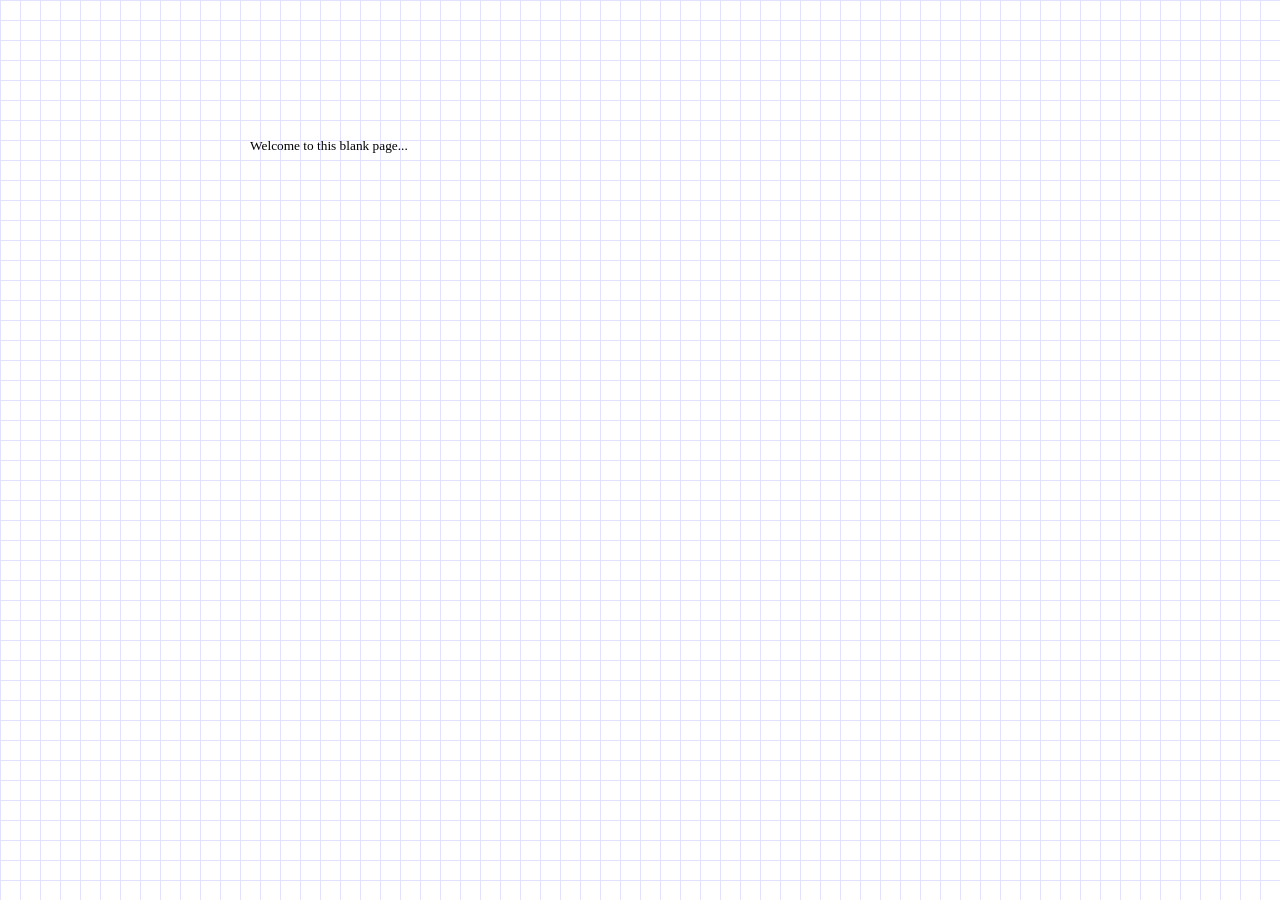
==== commit f6c2c248: "uniform grid wp" ====
--- a/index.html
+++ b/index.html
@@ -7,32 +7,29 @@
 
 <style type="text/css">
 <!--
-body			{margin-left: auto; margin-right: auto; font-family: Tahoma; font-size: 10pt; text-align: left; margin: 0; 
-				padding: 25; background-color: #ffffff; background-image: url("data:image/svg+xml,%3Csvg xmlns='http://www.w3.org/2000/svg' width='600' height='600' viewBox='0 0 600 600'%3E%3Cpath fill='%23d0c5e3' fill-opacity='0.4' d='M600 325.1v-1.17c-6.5 3.83-13.06 7.64-14.68 8.64-10.6 6.56-18.57 12.56-24.68 19.09-5.58 5.95-12.44 10.06-22.42 14.15-1.45.6-2.96 1.2-4.83 1.9l-4.75 1.82c-9.78 3.75-14.8 6.27-18.98 10.1-4.23 3.88-9.65 6.6-16.77 8.84-1.95.6-3.99 1.17-6.47 1.8l-6.14 1.53c-5.29 1.35-8.3 2.37-10.54 3.78-3.08 1.92-6.63 3.26-12.74 5.03a384.1 384.1 0 0 1-4.82 1.36c-2.04.58-3.6 1.04-5.17 1.52a110.03 110.03 0 0 0-11.2 4.05c-2.7 1.15-5.5 3.93-8.78 8.4a157.68 157.68 0 0 0-6.15 9.2c-5.75 9.07-7.58 11.74-10.24 14.51a50.97 50.97 0 0 1-4.6 4.22c-2.33 1.9-10.39 7.54-11.81 8.74a14.68 14.68 0 0 0-3.67 4.15c-1.24 2.3-1.9 4.57-2.78 8.87-2.17 10.61-3.52 14.81-8.2 22.1-4.07 6.33-6.8 9.88-9.83 12.99-.47.48-.95.96-1.5 1.48l-3.75 3.56c-1.67 1.6-3.18 3.12-4.86 4.9a42.44 42.44 0 0 0-9.89 16.94c-2.5 8.13-2.72 15.47-1.76 27.22.47 5.82.51 6.36.51 8.18 0 10.51.12 17.53.63 25.78.24 4.05.56 7.8.97 11.22h.9c-1.13-9.58-1.5-21.83-1.5-37 0-1.86-.04-2.4-.52-8.26-.94-11.63-.72-18.87 1.73-26.85a41.44 41.44 0 0 1 9.65-16.55c1.67-1.76 3.18-3.27 4.83-4.85.63-.6 3.13-2.96 3.75-3.57a71.6 71.6 0 0 0 1.52-1.5c3.09-3.16 5.86-6.76 9.96-13.15 4.77-7.42 6.15-11.71 8.34-22.44.86-4.21 1.5-6.4 2.68-8.6.68-1.25 1.79-2.48 3.43-3.86 1.38-1.15 9.43-6.8 11.8-8.72 1.71-1.4 3.26-2.81 4.7-4.3 2.72-2.85 4.56-5.54 10.36-14.67a156.9 156.9 0 0 1 6.1-9.15c3.2-4.33 5.9-7.01 8.37-8.07 3.5-1.5 7.06-2.77 11.1-4.02a233.84 233.84 0 0 1 7.6-2.2l2.38-.67c6.19-1.79 9.81-3.16 12.98-5.15 2.14-1.33 5.08-2.33 10.27-3.65l6.14-1.53c2.5-.63 4.55-1.2 6.52-1.82 7.24-2.27 12.79-5.06 17.15-9.05 4.05-3.72 9-6.2 18.66-9.9l4.75-1.82c1.87-.72 3.39-1.31 4.85-1.91 10.1-4.15 17.07-8.32 22.76-14.4 6.05-6.45 13.95-12.4 24.49-18.92 1.56-.96 7.82-4.6 14.15-8.33v-64.58c-4 8.15-8.52 14.85-12.7 17.9-2.51 1.82-5.38 4.02-9.04 6.92a1063.87 1063.87 0 0 0-6.23 4.98l-1.27 1.02a2309.25 2309.25 0 0 1-4.87 3.9c-7.55 6-12.9 10.05-17.61 13.19-3.1 2.06-3.86 2.78-8.06 7.13-5.84 6.07-11.72 8.62-29.15 10.95-11.3 1.5-20.04 4.91-30.75 11.07-1.65.94-7.27 4.27-6.97 4.1-2.7 1.58-4.69 2.69-6.64 3.66-5.63 2.8-10.47 4.17-15.71 4.17-17.13 0-41.44 11.51-51.63 22.83-12.05 13.4-31.42 27.7-45.25 31.16-7.4 1.85-11.85 7.05-14.04 14.69-1.26 4.4-1.58 8.28-1.58 13.82 0 .82.01.98.24 3.63.45 5.18.35 8.72-.77 13.26-1.53 6.2-4.89 12.6-10.59 19.43-13.87 16.65-22.88 46.58-22.88 71.68 0 2.39.02 4.26.06 8.75.12 10.8.1 15.8-.22 21.95-.56 11.18-2.09 20.73-5 29.3h-1.05c2.94-8.56 4.49-18.12 5.05-29.35.31-6.13.34-11.1.22-21.9-.04-4.48-.06-6.36-.06-8.75 0-25.32 9.07-55.47 23.12-72.32 5.6-6.72 8.88-12.99 10.38-19.03 1.09-4.4 1.18-7.85.74-12.93-.23-2.7-.24-2.86-.24-3.72 0-5.62.32-9.57 1.62-14.1 2.28-7.95 6.97-13.44 14.76-15.39 13.6-3.4 32.82-17.59 44.75-30.84C409 360.14 433.58 348.5 451 348.5c5.07 0 9.77-1.33 15.26-4.07 1.93-.96 3.9-2.05 6.58-3.62-.3.18 5.33-3.16 6.98-4.11 10.82-6.21 19.66-9.67 31.11-11.2 17.23-2.3 22.9-4.75 28.57-10.64 4.25-4.41 5.04-5.16 8.22-7.28 4.68-3.11 10.01-7.14 17.55-13.14a1113.33 1113.33 0 0 0 4.86-3.89l1.28-1.02a4668.54 4668.54 0 0 1 6.23-4.98c3.67-2.9 6.55-5.12 9.07-6.95 4.37-3.19 9.16-10.56 13.29-19.4v66.9zm0-116.23c-.62.01-1.27.06-1.95.13-6.13.63-13.83 3.45-21.83 7.45-3.64 1.82-8.46 2.67-14.17 2.71-4.7.04-9.72-.47-14.73-1.33-1.7-.3-3.26-.61-4.67-.93a31.55 31.55 0 0 0-3.55-.57 273.4 273.4 0 0 0-16.66-.88c-10.42-.16-17.2.74-17.97 2.73-.38.97.6 2.55 3.03 4.87 1.01.97 2.22 2.03 4.04 3.55a1746.07 1746.07 0 0 0 4.79 4.02c1.39 1.2 3.1 1.92 5.5 2.5.7.16.86.2 2.64.54 3.53.7 5.03 1.25 6.15 2.63 1.41 1.76 1.4 4.54-.15 8.88-2.44 6.83-5.72 10.05-10.19 10.33-3.63.23-7.6-1.29-14.52-5.06-4.53-2.47-6.82-7.3-8.32-15.26-.17-.87-.32-1.78-.5-2.86l-.43-2.76c-1.05-6.58-1.9-9.2-3.73-10.11-.81-.4-1.59-.74-2.36-1-2.27-.77-4.6-1.02-8.1-.92-2.29.07-14.7 1-13.77.93-20.55 1.37-28.8 5.05-37.09 14.99a133.07 133.07 0 0 0-4.25 5.44l-2.3 3.09-2.51 3.32c-4.1 5.36-7.06 8.48-10.39 11.12-.65.52-1.33 1.04-2.13 1.62l-4.11 2.94a106.8 106.8 0 0 0-5.16 3.99c-4.55 3.74-9.74 8.6-16.25 15.38-8.25 8.58-11.78 13.54-11.7 15.95.07 1.65 1.64 2.11 6.79 2.38 1.61.09 2.15.12 2.98.2 2.95.24 5.09.73 6.81 1.68 7.48 4.15 11.63 7.26 13.95 11.58 3.3 6.15.8 12.88-8.89 20.26-8.28 6.3-11.1 10.37-11.31 14.96-.06 1.17 0 1.93.26 4.43.69 6.47.25 10.65-2.8 17.42a44.23 44.23 0 0 1-4.16 7.53c-2.82 3.97-5.47 5.74-10.6 7.69-.43.16-3.34 1.23-4.27 1.59-1.8.68-3.38 1.36-5.01 2.14-4.18 2-8.4 4.6-13.1 8.24-8.44 6.51-13.23 14.56-15.98 25.06-1.1 4.2-1.55 6.81-2.8 15.21-1.26 8.6-2.17 12.64-4.08 16.55-2.1 4.28-11.93 26.59-12.97 28.88a382.7 382.7 0 0 1-6.37 13.41c-4.07 8.11-7.61 14.07-10.73 17.81-5.38 6.46-8.98 14.37-13.77 28.42a810.14 810.14 0 0 0-1.89 5.6c-1.8 5.35-2.96 8.6-4.26 11.85-6.13 15.32-25.43 26.31-46.46 26.31-11.2 0-20.58-2.74-31.02-8.55-5.6-3.13-4.55-2.42-22.26-14.54-14.33-9.8-17.7-10.73-20.47-6.9-.37.5-1.81 2.74-1.83 2.77a52.24 52.24 0 0 1-4.94 5.9c-.73.79-5.52 5.87-6.97 7.45-2.38 2.6-4.3 4.81-5.98 6.93a45.6 45.6 0 0 0-5.08 7.66c-1.29 2.57-1.9 5.25-2.66 10.6a997.6 997.6 0 0 1-.46 3.18h-1l.47-3.32c.77-5.45 1.4-8.2 2.75-10.9a46.54 46.54 0 0 1 5.2-7.84c1.7-2.14 3.63-4.38 6.03-6.98 1.45-1.59 6.24-6.68 6.96-7.46a51.58 51.58 0 0 0 4.84-5.78s1.47-2.26 1.86-2.8c3.25-4.5 7.08-3.44 21.84 6.67 17.67 12.08 16.62 11.38 22.19 14.48 10.3 5.73 19.5 8.43 30.53 8.43 20.65 0 39.57-10.77 45.54-25.69a219.7 219.7 0 0 0 4.24-11.8 6752.32 6752.32 0 0 0 1.88-5.6c4.83-14.16 8.47-22.14 13.96-28.73 3.05-3.66 6.56-9.57 10.6-17.61 1.97-3.93 4.04-8.31 6.35-13.38 1.03-2.28 10.88-24.61 12.98-28.91 1.85-3.79 2.75-7.76 4-16.25 1.24-8.44 1.7-11.07 2.81-15.32 2.8-10.7 7.71-18.94 16.33-25.6a73.18 73.18 0 0 1 13.29-8.35c1.66-.8 3.27-1.48 5.08-2.18.94-.36 3.86-1.43 4.28-1.59 4.95-1.88 7.44-3.55 10.14-7.33 1.35-1.9 2.68-4.3 4.06-7.37 2.97-6.58 3.39-10.59 2.72-16.9a27.13 27.13 0 0 1-.27-4.58c.22-4.94 3.21-9.24 11.7-15.7 9.33-7.11 11.66-13.34 8.62-19-2.2-4.09-6.25-7.12-13.55-11.17-1.57-.88-3.6-1.33-6.42-1.57-.8-.07-1.34-.1-2.95-.19-5.77-.3-7.63-.85-7.72-3.34-.1-2.81 3.5-7.87 11.97-16.69 6.53-6.8 11.75-11.69 16.33-15.45 1.79-1.47 3.42-2.72 5.2-4.03l4.12-2.94c.79-.58 1.46-1.08 2.1-1.59 3.26-2.6 6.16-5.65 10.21-10.94a383.2 383.2 0 0 0 2.5-3.32l2.31-3.09c1.8-2.39 3.04-4 4.29-5.48 8.47-10.17 16.98-13.96 37.27-15.3-.44.02 12-.9 14.32-.98 3.62-.1 6.05.16 8.46.98.8.27 1.62.62 2.47 1.04 2.27 1.14 3.17 3.87 4.27 10.85l.44 2.76c.17 1.07.33 1.97.5 2.83 1.44 7.69 3.62 12.29 7.8 14.57 6.76 3.68 10.6 5.15 13.99 4.94 4-.25 6.99-3.17 9.3-9.67 1.45-4.04 1.46-6.49.32-7.92-.9-1.12-2.28-1.62-5.57-2.27a55.8 55.8 0 0 1-2.67-.55c-2.54-.6-4.39-1.4-5.93-2.71a252.63 252.63 0 0 0-4.78-4.01 84.35 84.35 0 0 1-4.08-3.6c-2.73-2.6-3.86-4.43-3.28-5.95 1.02-2.64 7.82-3.54 18.93-3.37a230.56 230.56 0 0 1 16.73.88c2.76.39 3.2.49 3.68.6 1.4.3 2.95.62 4.62.91a82.9 82.9 0 0 0 14.56 1.32c5.56-.04 10.24-.86 13.73-2.6 8.1-4.05 15.89-6.9 22.17-7.56.7-.07 1.4-.11 2.05-.13v1zm0-100.94v1.5c-8.62 16.05-17.27 29.55-23.65 35.92-3.19 3.2-7.62 4.9-13.54 5.56-4.45.48-8.28.4-19.18-.2-9.91-.55-15.32-.44-20.52.78a84.05 84.05 0 0 1-15 2.11l-2.25.14c-12.49.75-19.37 1.78-32.72 5.74-4.5 1.33-9.27 2.49-14.3 3.48a246.27 246.27 0 0 1-32.6 3.97c-7.56.45-13.21.57-20.24.57-5.4 0-11.9 1.61-18 5.18-8.3 4.87-15.06 12.87-19.53 24.5a68.57 68.57 0 0 1-4.56 9.8c-3.6 6.2-6.92 8.99-13.38 12.18l-4.03 1.96a64.48 64.48 0 0 0-15.16 10.25c-8.2 7.33-13.72 16.63-22.54 35.6l-2.08 4.49c-7.3 15.7-11.5 23.3-17.35 29.87-7.7 8.66-20.25 14.42-40.31 20.08-4.37 1.23-19.04 5.08-19.24 5.13-6.92 1.87-11.68 3.34-15.63 4.92-10.55 4.22-18.71 10.52-36.38 26.52l-1.7 1.54c-8.58 7.76-13.41 11.9-18.81 15.88-3.95 2.9-8 5.67-12.97 8.91-2.06 1.34-10.3 6.6-12.33 7.94-11.52 7.5-18.53 13.04-24.62 20.08a62.01 62.01 0 0 0-6.44 8.85c-4.13 6.91-6.27 13.15-9.2 25.11l-1.54 6.26c-.6 2.45-1.15 4.54-1.72 6.58-2.97 10.7-6.9 17.36-14.78 26.91L69.6 491a148.51 148.51 0 0 0-4.19 5.3 23.9 23.9 0 0 0-3.44 6.28c-1.16 3.23-1.52 5.9-1.87 11.94-.58 10.05-1.42 15.04-4.63 22.67-1.57 3.72-5.66 14.02-6.41 15.8a73.46 73.46 0 0 1-3.57 7.4c-2.88 5.14-6.71 10.12-13.12 16.95-5.96 6.36-8.87 10.9-10.61 16a56.88 56.88 0 0 0-1.38 4.82l-.46 1.84h-1.03l.52-2.08c.52-2.09.92-3.49 1.4-4.9 1.8-5.25 4.78-9.9 10.84-16.36 6.35-6.78 10.13-11.7 12.97-16.77a72.5 72.5 0 0 0 3.52-7.29c.75-1.76 4.84-12.06 6.4-15.8 3.17-7.5 3.99-12.4 4.56-22.33.35-6.14.72-8.88 1.93-12.23a24.9 24.9 0 0 1 3.58-6.54c1.27-1.7 2.6-3.37 4.22-5.34l4.11-4.95c7.8-9.46 11.66-16 14.59-26.54.56-2.04 1.1-4.12 1.71-6.56l1.53-6.26c2.96-12.04 5.13-18.36 9.32-25.39 1.84-3.08 4-6.05 6.54-8.99 6.17-7.12 13.24-12.7 24.83-20.26 2.05-1.33 10.28-6.6 12.33-7.94 4.96-3.22 9-5.98 12.92-8.87 5.37-3.95 10.19-8.08 18.74-15.82l1.7-1.54c17.76-16.09 25.98-22.43 36.67-26.7 4-1.6 8.8-3.09 15.75-4.96.21-.06 14.87-3.9 19.22-5.13 19.9-5.61 32.32-11.31 39.85-19.78 5.76-6.48 9.93-14.02 17.18-29.64l2.09-4.5c8.87-19.07 14.44-28.46 22.77-35.9a65.48 65.48 0 0 1 15.38-10.4l4.04-1.97c6.3-3.1 9.47-5.77 12.96-11.77a67.6 67.6 0 0 0 4.48-9.67c4.56-11.84 11.47-20.02 19.97-25 6.25-3.66 12.93-5.32 18.5-5.32 7.01 0 12.65-.12 20.17-.57a245.3 245.3 0 0 0 32.47-3.96c5-.98 9.75-2.13 14.22-3.45 13.43-3.98 20.38-5.02 32.94-5.78l2.24-.14c5.76-.37 9.8-.9 14.85-2.09 5.31-1.25 10.79-1.35 22.6-.7 9.04.5 12.84.58 17.21.1 5.71-.62 9.94-2.26 12.95-5.26 6.44-6.45 15.3-20.37 24.35-36.72zm0 450.21c-1.28-4.6-2.2-10.55-3.33-20.25l-.24-2.04-.23-2.03c-1.82-15.7-3.07-21.98-5.55-24.47-2.46-2.46-3.04-5.03-2.52-8.64.1-.6.18-1.1.39-2.15.69-3.54.77-5.04.08-6.84-.91-2.38-3.31-4.41-7.79-6.26-5.08-2.09-6.52-4.84-4.89-8.44.66-1.45 1.79-3.02 3.52-5.01 1.04-1.2 5.48-5.96 5.08-5.53 6.15-6.7 8.98-11.34 8.98-16.48a15.2 15.2 0 0 1 6.5-12.89v1.26a14.17 14.17 0 0 0-5.5 11.63c0 5.47-2.93 10.29-9.24 17.16.38-.42-4.04 4.33-5.07 5.5-1.67 1.93-2.75 3.43-3.36 4.77-1.37 3.04-.23 5.22 4.36 7.1 4.71 1.95 7.32 4.16 8.34 6.83.78 2.04.7 3.67-.03 7.4-.2 1.03-.3 1.51-.38 2.09-.48 3.33.03 5.59 2.23 7.8 2.74 2.74 3.98 8.96 5.84 25.06l.24 2.03.23 2.04c.82 7.01 1.53 12.06 2.34 16.03v4.33zm0-62.16c-1.4-3.13-4.43-9.9-4.95-11.17-1.02-2.53-1.25-3.8-.91-5.18.2-.84 2.05-4.68 2.32-5.33a70.79 70.79 0 0 0 3.54-11.2v3.99a62.82 62.82 0 0 1-2.62 7.6c-.31.75-2.09 4.46-2.27 5.18-.28 1.12-.08 2.22.87 4.57.41 1.02 2.5 5.7 4.02 9.09v2.45zm0-85.09c-1.65 1.66-3.66 2.9-6.4 4.13-.25.1-13.97 5.47-20.4 8.43-9.35 4.32-16.7 5.9-23.03 5.25-5.08-.53-9.02-2.25-14.77-5.92l-3.2-2.07a77.4 77.4 0 0 0-5.44-3.27c-4.05-2.18-3.25-5.8 1.47-10.47 3.71-3.68 9.6-7.93 18.73-13.8l4.46-2.82c17.95-11.33 18.22-11.5 22.27-14.74 11.25-9 19.69-14.02 26.31-15.1v1.02c-6.37 1.1-14.62 6-25.69 14.86-4.1 3.28-4.34 3.44-22.36 14.8a652.4 652.4 0 0 0-4.45 2.83c-9.07 5.83-14.92 10.05-18.57 13.66-4.31 4.28-4.95 7.13-1.7 8.88 1.7.91 3.29 1.88 5.5 3.3l3.2 2.08c5.64 3.59 9.45 5.25 14.34 5.76 6.13.64 13.32-.9 22.52-5.15 6.46-2.98 20.18-8.35 20.4-8.44 3.04-1.37 5.1-2.71 6.81-4.69v1.47zm0-41.37v1c-6.56.26-12.11 3.13-19.71 9.08l-4.63 3.68a51.87 51.87 0 0 1-4.4 3.14c-.82.52-5.51 3.33-6.22 3.76-3.31 2-6.15 3.8-8.87 5.6a112.61 112.61 0 0 0-8.16 5.92c-4.61 3.72-7.4 6.9-7.97 9.35-.63 2.67 1.48 4.53 7.05 5.46 10.7 1.78 20.92-.05 30.45-4.65a61.96 61.96 0 0 0 17.1-12.2 41.8 41.8 0 0 0 5.36-7.42v1.92a38.94 38.94 0 0 1-4.64 6.19 62.95 62.95 0 0 1-17.39 12.41c-9.7 4.68-20.13 6.55-31.05 4.73-6.06-1-8.65-3.29-7.85-6.67.64-2.74 3.53-6.05 8.31-9.9 2.35-1.9 5.1-3.88 8.24-5.97 2.73-1.82 5.58-3.61 8.9-5.62.72-.44 5.4-3.24 6.22-3.75 1.26-.8 2.6-1.76 4.3-3.09.8-.62 3.9-3.1 4.63-3.67 7.77-6.1 13.49-9.04 20.33-9.3zm0-154.6v1c-1.75-.24-4.3.23-7.82 1.55-10.01 3.75-13.8 5.07-19.15 6.76-1.78.56-2.63.83-3.87 1.24-1.48.5-3.16.76-6.74 1.16a1550.34 1550.34 0 0 0-2.64.3c-7.8.94-11.28 2.47-11.28 6.07 0 4.45 2.89 13.18 7.96 25.81a57.34 57.34 0 0 1 2.33 7.6 258.32 258.32 0 0 1 .84 3.46c1.86 7.62 3.17 10.71 5.56 11.67 2.21.88 4.7.6 7.47-.72 3.48-1.69 7.22-4.94 11.2-9.47 1.52-1.7 2.97-3.49 4.59-5.57l3.16-4.1c2.59-3.23 6.07-12.21 8.39-20.23v3.45c-2.29 7.2-5.27 14.5-7.61 17.41-.44.55-2.67 3.46-3.15 4.09-1.63 2.1-3.1 3.9-4.62 5.62-4.08 4.61-7.9 7.94-11.53 9.7-2.99 1.44-5.77 1.75-8.28.74-2.84-1.13-4.2-4.34-6.15-12.35a2097.48 2097.48 0 0 1-.84-3.46c-.8-3.2-1.47-5.45-2.28-7.46-5.14-12.8-8.04-21.55-8.04-26.19 0-4.37 3.84-6.06 12.16-7.07a160.9 160.9 0 0 1 2.65-.3c3.5-.39 5.15-.64 6.53-1.1 1.26-.42 2.1-.7 3.88-1.26 5.34-1.68 9.11-3 19.1-6.74 3.53-1.32 6.22-1.84 8.18-1.61zM0 292c10.13-11.31 18.13-23.2 23.07-35.39 3.3-8.14 6.09-16.12 10.81-30.55l1.59-4.84c6.53-19.94 10.11-29.82 14.77-39.56 6.07-12.72 12.55-21.18 20.27-25.54 6.66-3.76 10.2-7.86 12.22-13.15a46.6 46.6 0 0 0 1.86-6.58c1.23-5.2 2.05-7.59 3.93-10.36 2.45-3.62 6.27-6.53 12.1-8.96 15.78-6.58 16.73-7.04 18.05-9.01.65-.98.83-2.15.74-4.51-.03-.73-.23-3.82-.24-4A93.8 93.8 0 0 1 119 94c0-10.04.18-11.37 2.37-13.15.52-.42 1.13-.8 2.07-1.3.27-.14 2.18-1.12 2.84-1.48a68.4 68.4 0 0 0 9.12-5.87c2.06-1.54 2.64-2.14 8.01-7.93 3.78-4.09 6.21-6.36 8.96-8.12 3.64-2.33 7.2-3.12 10.9-2.11 4.4 1.2 10.81 2 18.78 2.46 6.9.4 12.9.5 21.95.5 4.87 0 8.97.47 15.4 1.57 7.77 1.33 9.3 1.54 12.38 1.54 4.05 0 7.43-.88 10.68-2.95 5.06-3.22 8.11-4.67 11.2-5.2 3.62-.64 4.77-.46 16.55 2.06 17.26 3.7 30.85 1.36 41.06-9.7 5.1-5.53 5.48-8.9 3.48-14.8-.83-2.42-1.03-3.1-1.17-4.3-.29-2.52.5-4.71 2.71-6.93 2.65-2.65 4.72-9.17 6.22-18.29h2.03c-1.56 9.71-3.77 16.65-6.83 19.7-1.79 1.8-2.36 3.39-2.14 5.28.11 1 .3 1.63 1.07 3.9 2.22 6.53 1.76 10.66-3.9 16.8-10.77 11.66-25.07 14.13-42.95 10.3-11.42-2.45-12.55-2.62-15.78-2.06-2.77.48-5.62 1.84-10.47 4.92a20.93 20.93 0 0 1-11.76 3.27c-3.25 0-4.81-.22-12.73-1.57C212.74 59.46 208.73 59 204 59c-9.1 0-15.11-.1-22.07-.5-8.09-.47-14.62-1.29-19.2-2.54-5.62-1.53-10.17 1.38-17.85 9.66-5.5 5.94-6.08 6.53-8.28 8.18a70.38 70.38 0 0 1-9.38 6.03c-.68.37-2.58 1.35-2.84 1.49-.84.44-1.35.76-1.75 1.08C121.16 83.6 121 84.8 121 94c0 1.85.06 3.54.17 5.44 0 .17.2 3.28.24 4.03.1 2.75-.13 4.29-1.08 5.71-1.67 2.5-2.27 2.8-18.95 9.74-5.48 2.29-8.99 4.96-11.2 8.24-1.71 2.51-2.47 4.73-3.64 9.7-.83 3.5-1.21 4.92-1.94 6.83-2.18 5.73-6.05 10.19-13.1 14.18-7.3 4.12-13.55 12.28-19.46 24.66-4.6 9.64-8.17 19.46-14.67 39.32l-1.58 4.84c-4.75 14.47-7.54 22.48-10.86 30.69-5.28 13.01-13.95 25.65-24.93 37.6v-2.97zm0 78v-.5l1-.01c6.32 0 7.47 5.2 4.6 13.36a60.36 60.36 0 0 1-5.6 11.3v-1.92a57.76 57.76 0 0 0 4.65-9.72c2.69-7.6 1.71-12.02-3.65-12.02-.34 0-.67 0-1 .02v-46.59a340.96 340.96 0 0 0 13.71-8.34c13.66-9.46 29.79-37.6 29.79-53.59 0-18.1 21.57-72.64 32.23-79.42 12.71-8.09 32.24-27.96 35.8-37.75 1.93-5.3 5.5-7.27 14.42-9.37 6.15-1.44 8.64-2.42 10.67-4.79 1.5-1.74 2.72-4.79 4.33-10.3.23-.78 1.9-6.68 2.43-8.46 3.62-12.08 7.3-18.49 13.47-20.39 2.5-.76 3.03-.98 9.74-3.7 7.49-3.03 11.97-4.43 17.12-4.92 6.75-.65 13.13.75 19.55 4.67 5.43 3.32 12.19 4.72 20.17 4.56 6.03-.12 12.2-1.07 19.83-2.8 1.82-.4 7.38-1.74 8.26-1.94 2.69-.6 4.34-.89 5.48-.89 4.97 0 8.93-.05 14.2-.27 7.9-.32 15.56-.92 22.75-1.88 8.5-1.14 15.9-2.73 21.88-4.82 18.9-6.62 32.64-18.3 33.67-27.59.29-2.56.4-2.96 2.79-11.11 2.33-7.95 3.21-12.93 2.72-18.23-.2-2.24-.69-4.38-1.48-6.42-1.5-3.92-2.63-9.4-3.43-16.18h.9c.77 6.47 1.89 11.72 3.47 15.82a24.93 24.93 0 0 1 1.54 6.69c.5 5.46-.4 10.54-2.77 18.6-2.36 8.06-2.47 8.47-2.74 10.95-1.09 9.75-15.1 21.68-34.33 28.41-6.06 2.12-13.52 3.72-22.09 4.87-7.22.96-14.92 1.57-22.83 1.89-5.3.21-9.27.27-14.25.27-1.04 0-2.64.27-5.26.87-.87.2-6.43 1.53-8.26 1.94-7.68 1.73-13.92 2.7-20.03 2.82-8.15.17-15.1-1.27-20.71-4.7-6.23-3.81-12.4-5.16-18.93-4.54-5.04.48-9.44 1.86-16.84 4.86-6.75 2.74-7.29 2.95-9.82 3.73-5.73 1.76-9.28 7.96-12.81 19.72-.53 1.77-2.2 7.66-2.43 8.46-1.66 5.65-2.91 8.78-4.53 10.67-2.22 2.58-4.84 3.62-12.01 5.3-7.8 1.83-11.13 3.66-12.9 8.54-3.65 10.04-23.32 30.06-36.2 38.25C65.94 190 44.5 244.2 44.5 262c0 16.34-16.3 44.78-30.22 54.41-2.14 1.48-8.24 5.12-14.28 8.68v-1.16 46.09zm0-173.7v-1.11c7.42-3.82 14.55-10.23 21.84-18.98 3.8-4.56 14.21-18.78 15.79-20.55 1.8-2.04 4.06-3.96 7.42-6.45 1.08-.8 4.92-3.57 5.49-3.99 9.36-6.85 14-11.96 15.98-19.36.8-2.98 1.54-6.78 2.46-12.3.23-1.44 2-12.46 2.56-15.79 2.87-16.77 5.73-26.79 10.07-32.1C92.46 52.43 101.5 38.13 101.5 33c0-2.54.34-3.35 6.05-15.71.68-1.49 1.25-2.74 1.77-3.93 2.5-5.75 3.9-10.04 4.14-13.36h1c-.23 3.48-1.66 7.87-4.23 13.76-.52 1.2-1.09 2.45-1.78 3.95-5.54 12.01-5.95 12.99-5.95 15.29 0 5.47-9.09 19.84-20.11 33.31-4.2 5.12-7.03 15.06-9.86 31.64-.57 3.33-2.33 14.33-2.57 15.78-.92 5.56-1.67 9.38-2.48 12.4-2.05 7.68-6.82 12.93-16.35 19.91l-5.49 3.98c-3.3 2.45-5.51 4.34-7.27 6.31-1.53 1.73-11.94 15.93-15.76 20.53-7.52 9.02-14.88 15.6-22.61 19.46zm0 361.83v-4.33c.48 2.36 1 4.35 1.6 6.15 2 6.03 4.6 8.26 8.19 6.59C28.76 557.69 43.5 542.4 43.5 527c0-16.2 6.37-31.99 17.1-46.3 1.88-2.5 3.66-4.4 5.53-6 .73-.62 1.45-1.18 2.3-1.8l2-1.43c3.68-2.68 5.32-5.28 7.08-12.59.75-3.07 1.38-5.02 4.2-13.26l.63-1.88c3.24-9.58 4.56-14.97 4.17-18.65-.48-4.43-3.8-5.23-11.3-1.64a81.12 81.12 0 0 1-9.15 3.7c-13.89 4.67-26.96 5.8-42.66 5.42l-1.95-.05-1.45-.02a39.8 39.8 0 0 0-15.05 2.96A21.81 21.81 0 0 0 0 438.37v-1.26a23.55 23.55 0 0 1 4.55-2.57 40.77 40.77 0 0 1 16.92-3.02l1.95.05c15.6.38 28.57-.75 42.32-5.37a80.12 80.12 0 0 0 9.04-3.65c8.04-3.84 12.16-2.85 12.72 2.43.42 3.89-.92 9.34-4.21 19.08l-.64 1.88c-2.8 8.2-3.43 10.15-4.16 13.18-1.82 7.52-3.59 10.34-7.47 13.16l-2 1.43c-.84.6-1.54 1.15-2.25 1.75a35.45 35.45 0 0 0-5.37 5.84c-10.61 14.15-16.9 29.74-16.9 45.7 0 15.88-15 31.45-34.29 40.45-4.3 2.01-7.39-.66-9.56-7.18-.23-.68-.44-1.39-.65-2.13zm0-62.16v-2.45l1.46 3.27c2.1 4.8 3.46 10.33 4.26 16.77.66 5.3.84 9.3 1.04 18.5.2 9.32.5 12.75 1.63 15.05 1.28 2.6 3.67 2.35 8.29-1.5 17.14-14.3 21.82-22.9 21.82-38.62 0-7.17 1.1-12.39 3.7-17.68 2.27-4.67 3.65-6.62 13.4-19.62a69.8 69.8 0 0 1 7.6-8.79 44.76 44.76 0 0 1 3.54-3.06c.38-.3.64-.52.89-.74a10.47 10.47 0 0 0 2.63-3.32 35.78 35.78 0 0 0 2.26-5.94l.37-1.2.36-1.15c.29-.91.48-1.55.66-2.16.45-1.53.74-2.68.91-3.66.38-2.2.12-3.49-.85-4.15-2.35-1.61-9.28-.24-23.8 4.94-9.54 3.4-16.12 4.17-27.85 4.26-7.71.06-10.43.4-13.25 2.12-3.48 2.12-5.84 6.4-7.58 14.26-.5 2.2-.99 4.19-1.49 5.98v-3.98l.51-2.22c1.8-8.1 4.28-12.6 8.04-14.9 3.04-1.85 5.86-2.2 13.77-2.26 11.61-.09 18.1-.84 27.51-4.2 14.93-5.32 21.95-6.71 24.7-4.83 1.38.94 1.71 2.6 1.28 5.15a33.69 33.69 0 0 1-.94 3.78l-.66 2.17-.36 1.15-.37 1.2a36.64 36.64 0 0 1-2.33 6.1c-.8 1.53-1.61 2.52-2.86 3.61l-.92.77-1.02.83c-.9.74-1.65 1.4-2.47 2.18a68.84 68.84 0 0 0-7.48 8.66c-9.7 12.93-11.07 14.87-13.31 19.46-2.52 5.15-3.59 10.22-3.59 17.24 0 16.04-4.82 24.91-22.18 39.38-5.04 4.2-8.18 4.55-9.83 1.18-1.22-2.5-1.52-5.94-1.73-15.47-.2-9.16-.38-13.15-1.03-18.4-.79-6.34-2.12-11.8-4.19-16.49L0 495.98zM379.27 0h1.04l1.5 5.26c3.28 11.56 4.89 19.33 5.26 27.8.49 11.01-1.52 21.26-6.63 31.17-7.8 15.13-20.47 26.5-36.22 34.1-12.38 5.96-26.12 9.17-36.22 9.17-6.84 0-17.24 1.38-37.27 4.62l-2.27.37c-24.5 3.99-31.65 5-37.46 5-3.49 0-4.08-.08-19.54-2.8-3.56-.64-6.32-1.1-9-1.5-20.23-2.96-31-1.2-31.96 7.86-.1.85-.18 1.72-.29 2.81l-.27 2.73c-1.1 10.9-2.02 15.73-4.31 19.96-2.9 5.34-7.77 7.95-15.63 7.95-10.2 0-12.92.6-15.5 3.17.52-.51-5.03 5.85-8.16 8.7-2.75 2.5-14.32 12.55-15.77 13.83a341.27 341.27 0 0 0-6.54 5.92c-6.97 6.49-11.81 11.76-14.6 16.15-5.92 9.3-10.48 18.04-11.69 24.08-1.66 8.3 3.67 9.54 19.02 1.21a626.23 626.23 0 0 1 44.54-21.9c3.5-1.56 14.04-6.2 15.68-6.95 5.05-2.25 8.3-3.8 10.78-5.15l1.95-1.07 2.18-1.18c1.76-.94 3.38-1.76 5-2.55 18.1-8.72 34.48-10.46 50.33-1.2 22.89 13.34 38.28 37.02 38.28 56.44 0 19.12-.73 25.13-5.18 33.2a45.32 45.32 0 0 1-4.94 7.12c-6.47 7.77-11.81 16.2-12.76 21.27-1.2 6.34 4.69 7.03 20.17-.05 13.31-6.08 22.4-14.95 28.5-26.32a80.51 80.51 0 0 0 6.1-15.13c.9-2.98 3.17-11.65 3.41-12.48a29.02 29.02 0 0 1 1.75-4.83c7.47-14.93 21.09-30.5 36.25-37.24 7.61-3.38 13-9.65 19.4-20.79.84-1.48 4.26-7.64 5.14-9.17 3.52-6.1 6.22-9.7 9.37-11.98 10.15-7.4 28.7-11.1 50.29-11.1 7.52 0 16.54-1.24 27.51-3.58a420.1 420.1 0 0 0 14.96-3.52c-1.3.33 15.54-3.98 19.42-4.89 14.15-3.33 41.07-5.01 64.11-5.01 17.36 0 27.82-9.23 38.53-38.67 6.62-18.21 6.62-26.37 2.69-34.35l-1.18-2.37A13.36 13.36 0 0 1 587.5 58c0-4.03 0-4.01 2.5-24.56.46-3.73.8-6.74 1.12-9.64.9-8.45 1.38-15.2 1.38-20.8 0-.94-.02-1.94-.04-3h1c.03 1.06.04 2.06.04 3 0 5.65-.48 12.43-1.39 20.9-.3 2.91-.66 5.93-1.11 9.66-2.5 20.45-2.5 20.47-2.5 24.44 0 1.97.45 3.57 1.45 5.68.24.51 1.16 2.35 1.17 2.36 4.06 8.24 4.06 16.68-2.65 35.13-10.84 29.8-21.63 39.33-39.47 39.33-22.96 0-49.83 1.68-63.89 4.99-3.86.9-20.69 5.2-19.4 4.88a421.05 421.05 0 0 1-14.99 3.53c-11.04 2.35-20.11 3.6-27.72 3.6-21.4 0-39.76 3.67-49.7 10.9-3 2.19-5.64 5.7-9.1 11.68-.87 1.52-4.29 7.68-5.14 9.17-6.49 11.3-12 17.71-19.86 21.2-14.9 6.63-28.38 22.03-35.75 36.77a28.17 28.17 0 0 0-1.69 4.67c-.23.8-2.5 9.49-3.4 12.5a81.48 81.48 0 0 1-6.19 15.3c-6.2 11.56-15.44 20.58-28.96 26.76-16.1 7.36-23 6.55-21.58-1.04 1-5.29 6.4-13.83 12.99-21.73a44.33 44.33 0 0 0 4.82-6.96c4.35-7.88 5.06-13.77 5.06-32.72 0-19.04-15.19-42.4-37.72-55.55-15.57-9.08-31.62-7.38-49.45 1.21a132.9 132.9 0 0 0-7.14 3.71l-1.95 1.07a158.83 158.83 0 0 1-10.85 5.19c-1.65.74-12.18 5.38-15.69 6.95a625.25 625.25 0 0 0-44.46 21.86c-15.95 8.66-22.37 7.16-20.48-2.29 1.24-6.2 5.83-15.02 11.82-24.42 2.85-4.48 7.74-9.8 14.77-16.34 1.98-1.85 4.12-3.79 6.56-5.94 1.46-1.29 13.02-11.33 15.75-13.82 3.09-2.8 8.6-9.14 8.14-8.67 2.82-2.82 5.75-3.46 16.2-3.46 7.5 0 12.04-2.43 14.75-7.42 2.2-4.07 3.11-8.84 4.2-19.59l.26-2.73.3-2.81c.56-5.42 4.47-8.5 11.23-9.6 5.44-.88 12.51-.51 21.86.86 2.7.4 5.47.86 9.04 1.49 15.33 2.7 15.96 2.8 19.36 2.8 5.73 0 12.9-1.03 37.3-5l2.27-.36c20.1-3.26 30.52-4.64 37.43-4.64 9.95 0 23.54-3.18 35.78-9.08 15.57-7.5 28.09-18.73 35.78-33.65 5.02-9.75 7-19.82 6.51-30.67-.37-8.37-1.96-16.08-5.23-27.57L379.27 0zm13.68 0h1.02c.78 3.9 1.92 8.7 3.51 14.88 3.63 14.05 3.06 27.03-.75 38.77a61 61 0 0 1-11.35 20.68 138.36 138.36 0 0 1-19.32 18.77c-11.32 9.02-23.36 15.49-35.95 18.39a258.63 258.63 0 0 1-22.57 4.07c-3.17.44-6.36.85-10.3 1.32l-9.39 1.12c-11.53 1.41-17.45 2.55-21.64 4.46-9.28 4.21-28.35 6.04-49.21 6.04-1.37 0-2.8-.12-4.3-.35-2.62-.41-5-1.03-9.14-2.29-7.34-2.21-9.63-2.75-12.63-2.56-3.9.23-6.63 2.29-8.47 6.89-1.86 4.66-2.42 7.53-3.34 14.98-1.1 8.98-2.87 12.12-9.97 14.3a40.12 40.12 0 0 0-6.8 2.66c-.63.33-1.16.64-1.76 1.02l-1.34.86c-1.9 1.14-3.86 1.49-9.25 1.49-3.2 0-8.83-.55-9.51-.39-1.22.28-.75-.14-7.14 6.24-1.5 1.5-3.49 3.18-6.32 5.37-1.52 1.18-7.16 5.43-7.94 6.03-4.96 3.78-8.33 6.6-11.06 9.38-4.88 4.98-6.85 9.15-5.56 12.7 1.34 3.67 4.07 4.42 8.9 2.82a55.72 55.72 0 0 0 7.77-3.48c1.5-.77 7.78-4.13 9.37-4.96a116.8 116.8 0 0 1 12.31-5.68 162.2 162.2 0 0 0 11.04-4.84c2.04-.97 10.74-5.16 13-6.22 4.41-2.1 8.1-3.78 11.65-5.29 17.14-7.3 29.32-9.9 37.67-6.65l5.43 2.1c2.3.88 4.17 1.62 6.02 2.38a150.9 150.9 0 0 1 13.07 6c18.34 9.63 30.35 22.13 34.79 39.87 6.96 27.85 3.6 45.53-8.08 62.4-3.97 5.75-3.52 9.2.06 8.97 4.14-.28 10.21-4.95 15.11-12.52 3.1-4.8 5.1-10.45 8.05-21.53l1.69-6.35c.66-2.47 1.24-4.52 1.83-6.5 4.93-16.56 11-27.28 21.56-34.76 7.15-5.06 23.73-15.5 25.48-16.75 6.74-4.81 10.53-9.44 14.34-18 7.74-17.44 21.09-24.34 44.47-24.34 9.36 0 17.91-1.13 29.53-3.49a624.86 624.86 0 0 0 6.2-1.28c2.4-.5 4.07-.84 5.66-1.13 4.03-.74 7.04-1.1 9.61-1.1 4.44 0 9.39-1 31.39-5.99l2.95-.66c16.34-3.67 25.64-5.35 31.66-5.35 1.54 0 2.4.01 6.4.1 7.8.15 12.27.13 17.33-.2 16.41-1.06 26.73-5.36 29.8-14.56a87.1 87.1 0 0 1 3.55-8.83c-.15.31 2.29-4.96 2.9-6.38 5.38-12.3 5.57-21.92-1.44-39.44a86.4 86.4 0 0 1-5.26-20.72c-1.61-11.98-1.38-23.14.1-40.35l.2-2.12h1l-.2 2.2c-1.48 17.15-1.7 28.24-.11 40.14a85.4 85.4 0 0 0 5.2 20.47c7.1 17.78 6.91 27.67 1.43 40.22-.62 1.43-3.06 6.72-2.91 6.4a86.17 86.17 0 0 0-3.52 8.73c-3.23 9.72-13.9 14.15-30.68 15.24-5.1.33-9.58.35-17.42.2-3.98-.09-4.84-.1-6.37-.1-5.91 0-15.18 1.67-31.44 5.32l-2.95.67c-22.16 5.02-27.05 6.01-31.61 6.01-2.5 0-5.45.36-9.43 1.09-1.58.29-3.25.62-5.64 1.11a4894.21 4894.21 0 0 0-6.2 1.29c-11.68 2.37-20.3 3.51-29.73 3.51-23.02 0-36 6.71-43.53 23.66-3.9 8.8-7.82 13.58-14.7 18.5-1.78 1.27-18.36 11.7-25.48 16.75-10.34 7.32-16.3 17.87-21.19 34.23-.58 1.96-1.15 4-1.82 6.47l-1.69 6.35c-2.98 11.18-5 16.9-8.17 21.81-5.05 7.81-11.37 12.68-15.89 12.98-4.7.31-5.3-4.23-.94-10.53 11.52-16.64 14.82-34.03 7.92-61.6-4.35-17.42-16.16-29.72-34.27-39.22-4-2.1-8.2-4-12.99-5.97-1.84-.75-3.7-1.49-6-2.38l-5.43-2.08c-8.03-3.12-20.02-.58-36.92 6.63-3.52 1.5-7.21 3.19-11.61 5.27l-13 6.22c-4.71 2.22-8.16 3.75-11.11 4.88a115.87 115.87 0 0 0-12.21 5.63c-1.58.83-7.86 4.18-9.37 4.96a56.55 56.55 0 0 1-7.9 3.54c-5.3 1.75-8.62.85-10.17-3.43-1.46-4.02.66-8.5 5.8-13.74 2.75-2.82 6.16-5.66 11.15-9.48.79-.6 6.43-4.85 7.94-6.02a66.96 66.96 0 0 0 6.23-5.28c6.74-6.74 6.1-6.16 7.61-6.51.87-.2 6.69.36 9.74.36 5.22 0 7.03-.32 8.74-1.35l1.31-.84c.62-.4 1.18-.72 1.84-1.07a41.07 41.07 0 0 1 6.96-2.72c6.64-2.04 8.22-4.84 9.28-13.47.93-7.53 1.5-10.47 3.4-15.24 1.99-4.95 5.04-7.26 9.34-7.51 3.17-.2 5.5.35 12.97 2.6a63.54 63.54 0 0 0 9.02 2.26c1.45.22 2.83.34 4.14.34 20.71 0 39.7-1.82 48.8-5.96 4.32-1.96 10.29-3.1 21.93-4.53l9.4-1.12c3.92-.48 7.11-.88 10.27-1.32 8.16-1.14 15.4-2.43 22.49-4.06 12.42-2.86 24.33-9.26 35.55-18.2a137.4 137.4 0 0 0 19.18-18.64 60.02 60.02 0 0 0 11.15-20.32c3.76-11.57 4.32-24.36.75-38.23A284.86 284.86 0 0 1 392.95 0zM506.7 0h1.26c-.5.66-.9 1.18-1.17 1.51-3.95 4.96-6.9 7.92-9.82 9.57A10.02 10.02 0 0 1 492 12.5c-2.38 0-4.24.67-6.71 2.21l-2.65 1.71c-4.38 2.8-8.01 4.08-13.64 4.08-5.6 0-9.99-1.26-16.08-4.05a202.63 202.63 0 0 1-2.3-1.06l-2.18-.98c-1.6-.7-2.92-1.17-4.17-1.48a13.42 13.42 0 0 0-3.27-.43c-2.3 0-4.3-.68-11-3.37l-1.56-.62c-5-1.97-8.1-2.82-10.52-2.66-2.93.2-4.42 2.03-4.42 6.15 0 20.76-5.21 50.42-12.15 57.35-7.58 7.59-26.55 23.7-34.06 29.06-13.16 9.4-31.17 20.2-44.11 25.06a106.87 106.87 0 0 1-13.32 4.03c-3.28.78-6.6 1.43-11.25 2.24-.53.1-8.8 1.5-11.5 1.99-4.86.87-9.3 1.74-14 2.76-20.62 4.48-25.07 5.01-38.11 5.01-2.49 0-2.9-.07-14.05-2-2.42-.42-4.31-.73-6.15-1-8.11-1.19-13.83-1.36-17.64-.2-4.54 1.4-5.93 4.65-3.7 10.52 2.02 5.28 4.84 8.61 8.84 10.74 3.26 1.74 6.75 2.6 13.82 3.71 9.42 1.48 10.94 1.75 15.5 2.92a78.2 78.2 0 0 1 18.62 7.37c8.3 4.58 14.58 11.5 19.98 20.89 2.73 4.73 9.46 19.33 10.54 21.19 3.4 5.85 6.26 6.63 10.89 2 4.95-4.94 10.35-8.37 21.13-14.06.47-.25 2.06-1.1 2.12-1.12 7.98-4.21 11.92-6.51 15.87-9.54 5.11-3.9 8.66-8.1 10.77-13.11 8.52-20.24 20.75-33.31 32.46-33.31l5.5.03c10.53.08 17.35.02 24.9-.31 13.66-.62 23.78-2.09 29.39-4.67 5.85-2.7 13.42-5.49 24.18-9.02 3.46-1.14 6.29-2.05 12.7-4.1 7.7-2.45 11.08-3.54 15.17-4.9a1059.43 1059.43 0 0 1 11.33-3.72c3.67-1.2 5.96-2 8.03-2.78a59.88 59.88 0 0 0 6.66-2.94c1.87-.98 3.76-2.1 5.86-3.5 3.48-2.33 6.15-3.13 12.04-4.13l1.15-.2c5.71-1.01 9-2.3 12.76-5.63 7.82-6.96 8.58-23.18 3.84-44.52-1.7-7.67-2.1-19.28-1.57-35.47A837.22 837.22 0 0 1 546.76 0h1l-.15 3.06c-.32 6.42-.53 11.02-.68 15.62-.51 16.1-.12 27.65 1.56 35.21 4.82 21.68 4.04 38.2-4.16 45.48-3.91 3.48-7.37 4.84-13.24 5.87l-1.16.2c-5.76.99-8.32 1.75-11.65 3.98a63.73 63.73 0 0 1-5.96 3.56 60.86 60.86 0 0 1-6.77 2.99c-2.09.79-4.39 1.58-8.07 2.79a5398.31 5398.31 0 0 1-11.32 3.71c-4.1 1.37-7.48 2.46-15.18 4.92-6.42 2.04-9.24 2.95-12.7 4.08-10.73 3.53-18.27 6.3-24.07 8.98-5.76 2.66-15.97 4.14-29.77 4.77-7.56.33-14.4.39-24.95.31l-5.49-.03c-11.19 0-23.16 12.79-31.54 32.7-2.19 5.19-5.84 9.52-11.08 13.52-4.02 3.07-7.99 5.39-16.01 9.62l-2.12 1.12c-10.7 5.65-16.04 9.04-20.9 13.9-5.14 5.14-8.75 4.15-12.45-2.22-1.12-1.92-7.85-16.5-10.54-21.2-5.33-9.24-11.48-16.02-19.6-20.5a77.2 77.2 0 0 0-18.4-7.28c-4.5-1.17-6.02-1.43-15.4-2.9-7.17-1.12-10.74-2-14.13-3.81-4.22-2.25-7.2-5.77-9.3-11.27-2.43-6.39-.78-10.26 4.34-11.83 4-1.22 9.82-1.05 18.08.17 1.84.27 3.74.58 6.17 1 11.02 1.9 11.48 1.98 13.88 1.98 12.96 0 17.35-.52 37.9-4.99 4.71-1.02 9.16-1.9 14.03-2.77 2.71-.48 10.98-1.9 11.5-1.98 4.64-.81 7.95-1.46 11.2-2.23 4.55-1.07 8.76-2.34 13.2-4 12.83-4.81 30.79-15.59 43.88-24.94 7.47-5.33 26.4-21.4 33.94-28.94C407.3 61.98 412.5 32.49 412.5 12c0-4.61 1.86-6.9 5.35-7.15 2.63-.18 5.8.7 10.96 2.73l1.56.62c6.53 2.62 8.53 3.3 10.63 3.3 1.14 0 2.3.16 3.5.46 1.32.33 2.68.82 4.34 1.53a90.97 90.97 0 0 1 3.34 1.52l1.15.54c5.98 2.73 10.23 3.95 15.67 3.95 5.41 0 8.87-1.21 13.1-3.92.2-.13 2.1-1.38 2.66-1.72 2.62-1.63 4.64-2.36 7.24-2.36 1.47 0 2.94-.43 4.47-1.3 2.78-1.56 5.67-4.45 9.54-9.31l.7-.89zM324.54 600h-2.03c.49-2.96.91-6.2 1.28-9.66.44-4.1.76-8.25.98-12.21.08-1.39.14-2.65-.35-7.29-.47-1.94-.93-4.14-1.36-6.54-2.01-11.26-2.66-22.9-1.14-33.78a60.76 60.76 0 0 1 5.18-17.95 70.78 70.78 0 0 1 12.6-18.22c3.38-3.6 5.53-5.5 11.83-10.79 4.5-3.78 6.35-5.56 7.52-7.5.64-1.07.95-2.06.95-3.06 0-1.75 0-1.74-.75-9.23-.36-3.7-.57-6.3-.68-8.96-.5-12.1 1.62-19.6 8.11-21.76 15.9-5.3 25.89-12.1 33.45-25.54C409.6 390.65 425.85 376 436 376c12.36 0 20-1.96 29.41-8.8 6.76-4.92 9.5-6.6 12.47-7.46 2.22-.64 3.8-.74 9.12-.74 1.86 0 3.53-.83 5.57-2.62 1.08-.96 5.11-5.12 5.6-5.6 6.04-5.85 11.98-8.78 20.83-8.78 2.45 0 4.54.04 7.32.12 7.51.23 8.87.17 11.27-.7 3.03-1.1 5.53-3.03 14.75-11.17 8-7.06 10.72-8.92 22.87-16.47 1.44-.9 2.59-1.63 3.69-2.37a69.45 69.45 0 0 0 9.46-7.5c4.12-3.88 8.02-7.85 11.64-11.9v2.98a201.58 201.58 0 0 1-10.27 10.38c-3.18 3-6.2 5.35-9.72 7.7-1.12.76-2.28 1.5-3.75 2.4-12.05 7.5-14.71 9.32-22.6 16.28-9.46 8.35-12.01 10.32-15.39 11.55-2.74 1-4.19 1.06-12.01.82-2.76-.08-4.83-.12-7.26-.12-8.27 0-13.75 2.7-19.43 8.22-.44.43-4.52 4.64-5.68 5.66-2.37 2.09-4.46 3.12-6.89 3.12-5.1 0-6.6.1-8.56.66-2.67.78-5.29 2.37-11.85 7.15-9.8 7.13-17.85 9.19-30.59 9.19-9.22 0-24.96 14.2-34.13 30.49-7.84 13.94-18.24 21.02-34.55 26.46-5.31 1.77-7.21 8.51-6.75 19.78.1 2.6.31 5.19.68 8.84.75 7.62.75 7.58.75 9.43 0 1.38-.42 2.73-1.24 4.09-1.33 2.2-3.26 4.07-7.94 8-6.25 5.24-8.36 7.12-11.67 10.63a68.8 68.8 0 0 0-12.25 17.71 58.8 58.8 0 0 0-5 17.36c-1.49 10.66-.85 22.09 1.13 33.15.43 2.37.88 4.53 1.33 6.44.16.66.3 1.25.6 4.06a249.3 249.3 0 0 1-1.17 16.12c-.37 3.37-.78 6.53-1.25 9.44zm-13.4 0h-1.05l.12-.28c3.07-7.16 4.29-11.83 4.29-18.72 0-3.57-.07-4.93-.76-15.65-.77-12.04-1-19.64-.55-28.3.58-11.5 2.4-22.1 5.81-32.16 1.3-3.8 2.8-7.5 4.55-11.1 3.46-7.14 6.83-12.39 10.42-16.6a59.02 59.02 0 0 1 4.35-4.56c.43-.4 3-2.8 3.67-3.45 5.72-5.6 7.51-11.52 7.51-29.18 0-18.84 2.9-23.77 15.82-28.24 1.09-.37 1.92-.67 2.77-.98a51.3 51.3 0 0 0 6.1-2.7c4.95-2.6 9.64-6.22 14.44-11.42 25.5-27.63 37.15-35.16 56.37-35.16 8.28 0 14.54-1.95 22-6.3 1.78-1.03 13.82-8.82 18.16-11.27 2.83-1.59 5.66-3.03 8.63-4.39 7.92-3.6 13.97-4.45 26.6-4.8 7.53-.2 10.7-.49 14.26-1.58 4.55-1.4 8.06-4 10.93-8.43 2.2-3.41 6.85-7.08 14.66-12.06 1.61-1.03 3.27-2.05 5.65-3.5 9.53-5.85 11.56-7.13 14.81-9.57 5.34-4 9.3-8.37 13.68-14.77a204.2 204.2 0 0 0 5.62-8.75v1.9c-1.97 3.17-3.4 5.38-4.8 7.42-4.42 6.48-8.46 10.92-13.9 15-3.29 2.46-5.32 3.75-14.89 9.61a375.06 375.06 0 0 0-5.63 3.5c-7.7 4.9-12.26 8.52-14.36 11.76-3 4.63-6.7 7.39-11.48 8.85-3.68 1.12-6.9 1.42-14.53 1.63-12.5.34-18.44 1.18-26.2 4.7a111.08 111.08 0 0 0-8.56 4.35c-4.3 2.43-16.34 10.22-18.15 11.27-7.6 4.43-14.03 6.43-22.5 6.43-18.87 0-30.3 7.4-55.63 34.84-4.88 5.28-9.67 8.97-14.7 11.62-2 1.05-4 1.92-6.23 2.75-.86.32-1.7.62-5.37 1.87-5.08 1.76-7.44 3.25-9.28 6.37-2.23 3.78-3.29 9.94-3.29 20.05 0 17.9-1.87 24.07-7.8 29.89-.69.67-3.27 3.06-3.69 3.46a58.04 58.04 0 0 0-4.28 4.49c-3.53 4.14-6.86 9.32-10.28 16.38a95.19 95.19 0 0 0-4.5 10.99c-3.38 9.97-5.18 20.48-5.76 31.9-.44 8.6-.22 16.17.55 28.17.69 10.76.76 12.12.76 15.72 0 6.35-1.02 10.87-4.35 19zm25.08 0h-1c-.04-4.73.06-9.39.28-15.02.26-6.41-.4-11.79-2.53-24.37l-.31-1.86c-2.12-12.55-2.76-19.35-1.97-26.47 1.03-9.25 4.75-16.68 12-22.67 22.04-18.2 29.81-30.18 29.81-44.61 0-2.6-.3-4.81-.98-8.17-.97-4.79-1.1-5.68-.97-7.57.2-2.56 1.27-4.7 3.56-6.72 2.67-2.35 7.05-4.6 13.72-7.01 9.72-3.5 15.52-9.18 24.3-21.57l1.78-2.5c4.48-6.33 7.1-9.63 10.43-12.78 4.31-4.07 8.98-6.77 14.54-8.17 13.3-3.32 20.37-5.47 25.34-7.64a49.5 49.5 0 0 0 5.28-2.7c1.1-.65 1.75-1.04 4.24-2.6 2.7-1.68 5.22-2.08 11.38-2.28 5.44-.18 7.9-.43 10.97-1.41a21.47 21.47 0 0 0 9.54-6.22c4.87-5.3 10.03-7.61 17.79-8.9 1.07-.18 1.88-.3 3.86-.58 6.9-.97 9.94-1.69 13.48-3.62 4.5-2.45 6.79-4.44 23.46-19.68l3.14-2.85c9.65-8.71 16.12-13.83 21.42-16.48 4.25-2.12 7.6-4.69 11.22-8.6v1.45c-3.42 3.57-6.69 6-10.78 8.05-5.18 2.59-11.61 7.67-21.2 16.32l-3.12 2.85c-16.8 15.35-19.05 17.3-23.66 19.82-3.68 2-6.8 2.75-13.82 3.73-1.97.28-2.78.4-3.84.57-7.56 1.26-12.52 3.48-17.21 8.6a22.47 22.47 0 0 1-9.97 6.5c-3.2 1-5.72 1.27-11.25 1.45-5.98.2-8.39.57-10.89 2.13a144 144 0 0 1-4.25 2.61 50.48 50.48 0 0 1-5.39 2.75c-5.04 2.2-12.15 4.37-25.5 7.7-9.74 2.44-15.26 7.65-24.4 20.56l-1.77 2.5c-8.9 12.54-14.82 18.34-24.78 21.93-6.57 2.36-10.85 4.57-13.4 6.82-2.1 1.86-3.05 3.74-3.22 6.04-.13 1.76 0 2.63.95 7.3.7 3.42 1 5.7 1 8.37 0 14.79-7.93 27-30.18 45.39-7.03 5.8-10.64 13-11.64 22-.78 7-.14 13.73 1.96 26.2l.32 1.85c2.15 12.65 2.8 18.07 2.54 24.58-.22 5.57-.32 10.2-.28 14.98zM95.9 600h-2.04c.68-3.82 1.14-8.8 1.61-15.98.2-3.11.27-4.06.39-5.6 1.3-17.54 4.04-27.14 11.5-33.2 4.65-3.77 7.22-8.92 8.67-16 .51-2.52.7-3.87 1.33-9.17.66-5.5 1.16-8.06 2.24-10.36 1.45-3.09 3.82-4.69 7.39-4.69 14.28 0 38.48 9.12 53.6 20.2 8.66 6.35 21.26 13.32 31.74 17.11 13.03 4.71 21.89 4.41 24.75-1.73 1.7-3.64 1.92-4.11 2.65-5.77 2.93-6.67 4.69-12.2 5.25-17.5.23-2.17.24-4.23.02-6.2-.32-2.75-1.42-4.55-4.08-7.35l-1.32-1.37a30.59 30.59 0 0 1-2.41-2.79 30.37 30.37 0 0 1-2.5-4.07l-1.13-2.14c-1.62-3.1-2.68-4.6-4.12-5.56-5.26-3.5-14.8-5.5-28.55-6.83a272.42 272.42 0 0 0-9.04-.71l-2.18-.17c-9.57-.73-15.12-1.56-19.06-3.2C156.57 471.07 136 450.5 136 440c0-5.34 1.74-9.53 5.47-14.13 1.98-2.44 11.12-11.71 12.79-13.54 4.52-4.97 10.16-9.54 17.68-14.66 2.8-1.9 14.78-9.6 17.49-11.49a50.54 50.54 0 0 0 6.34-5.43c1.53-1.5 6.96-7.13 7.12-7.3 7.18-7.3 12.7-11.56 19.74-14.38 3.36-1.34 8.13-2.79 17.45-5.38a9577.18 9577.18 0 0 1 11.78-3.28 602.6 602.6 0 0 0 12.67-3.7c20.4-6.24 34-12.08 40.79-18.44 8.74-8.2 11.78-13.84 15.73-26.02 2.02-6.22 3.09-9.04 5.07-12.72 9.54-17.71 28.71-39.37 43.5-45.45C383.77 238.25 389 232.34 389 226c0-2.89 2.73-8.4 6.83-13.73 4.76-6.2 10.65-11.36 16.75-14.18 12.5-5.77 33.5-10.09 47.42-10.09 5.32 0 9.83-1.5 16.42-4.89 9.2-4.71 10.1-5.11 13.58-5.11 10.42 0 32.06-2.55 45.76-5.97l3.88-.98 3.47-.89c2.6-.66 4.33-1.08 5.93-1.43 3.9-.86 6.76-1.23 9.58-1.17 2.74.06 5.47.52 8.67 1.48 4.56 1.37 13.71-.9 22.87-5.68a68.07 68.07 0 0 0 9.84-6.2v2.4c-11.09 8.14-25.76 13.66-33.29 11.4a29.72 29.72 0 0 0-8.13-1.4c-2.63-.05-5.36.3-9.11 1.12a238 238 0 0 0-9.33 2.3l-3.9.99C522.38 177.43 500.58 180 490 180c-2.99 0-3.91.4-12.67 4.89-6.85 3.51-11.61 5.11-17.33 5.11-13.65 0-34.35 4.26-46.58 9.9-5.78 2.67-11.42 7.62-16 13.58-3.85 5.02-6.42 10.2-6.42 12.52 0 7.27-5.8 13.82-20.62 19.92-14.27 5.88-33.16 27.21-42.5 44.55-1.9 3.55-2.95 6.28-4.93 12.4-4.05 12.47-7.23 18.39-16.27 26.86-7.08 6.64-20.87 12.57-41.57 18.89a604.52 604.52 0 0 1-12.7 3.71 1495.1 1495.1 0 0 1-11.8 3.28c-9.24 2.58-13.97 4.01-17.24 5.32-6.73 2.69-12.05 6.8-19.05 13.92-.15.15-5.6 5.8-7.15 7.32a52.4 52.4 0 0 1-6.6 5.65c-2.74 1.92-14.75 9.63-17.5 11.5-7.4 5.04-12.94 9.52-17.33 14.35-1.72 1.9-10.8 11.11-12.71 13.46-3.47 4.26-5.03 8.03-5.03 12.87 0 9.5 20 29.5 33.38 35.08 3.67 1.53 9.1 2.34 18.45 3.05a586.23 586.23 0 0 0 4.34.32c3.24.23 5.07.37 6.93.55 14.08 1.37 23.82 3.4 29.45 7.17 1.82 1.2 3.02 2.91 4.8 6.29l1.11 2.13a28.55 28.55 0 0 0 2.34 3.81c.62.83 1.3 1.6 2.26 2.61.23.24 1.1 1.16 1.32 1.37 2.93 3.09 4.24 5.23 4.61 8.5.24 2.12.23 4.33-.01 6.64-.59 5.55-2.4 11.25-5.41 18.1-.74 1.67-.96 2.15-2.66 5.8-3.49 7.47-13.33 7.8-27.25 2.77-10.67-3.86-23.43-10.92-32.25-17.38C164.62 515.96 140.82 507 127 507c-5 0-6.4 3.02-7.64 13.29a99.03 99.03 0 0 1-1.36 9.33c-1.53 7.5-4.3 13.04-9.37 17.16-6.87 5.58-9.5 14.78-10.77 31.8-.11 1.52-.18 2.47-.38 5.57-.46 7.01-.91 11.99-1.57 15.85zm8.05 0h-1.02c.29-1.41.58-2.94.9-4.59l1.05-5.62c2.5-13.3 4.2-19.92 6.68-24.05 1.7-2.84 3.68-5.5 8.05-11.03 8.21-10.36 10.88-14.55 10.88-18.71l-.02-1.69c-.02-1.78-.02-2.7.02-3.77.21-5.05 1.47-8.2 4.64-9.4 3.92-1.5 10.39.44 20.12 6.43 9.56 5.88 17.53 10.7 25.91 15.66 1.31.78 14.27 8.41 17.67 10.45a714.21 714.21 0 0 1 6.42 3.9c13.82 8.5 38.94 5.05 46.3-7.83 3.6-6.28 4.54-8.52 7.78-17.32a82.3 82.3 0 0 1 1.18-3.07 42.27 42.27 0 0 1 4.06-7.64c9.33-13.98 14.92-26.1 14.92-36.72 0-3.66.75-6.62 3.36-14.85.52-1.64.83-2.66 1.15-3.73 3.64-12.23 3.04-19.12-4.29-24a23.1 23.1 0 0 0-9.98-3.78c-7.2-.93-14.49 1.17-23.91 5.88-1.55.78-6.64 3.44-7.6 3.93a62.6 62.6 0 0 0-4.14 2.3l-4.4 2.66c-11.62 6.92-20.4 9.18-32.81 6.08-3.32-.84-6.24-1.4-13.1-2.64-13.25-2.39-18.7-3.75-23.33-6.46-6.23-3.67-7.46-9.02-2.88-16.65A93.1 93.1 0 0 1 172 415.42a157 157 0 0 1 8.32-7.66c-.07.05 6.16-5.3 7.82-6.77a85.12 85.12 0 0 0 6.5-6.33c7.7-8.46 12.78-13.36 20.08-18.57 9.94-7.1 21.4-12.36 35.18-15.58 37.03-8.64 51-12.7 58.83-17.93 8.6-5.73 21.3-24.77 36.84-54.81 5.22-10.1 12.27-18.4 21.13-25.71 5.13-4.24 9.56-7.25 17.55-12.23 7.42-4.62 9.62-6.14 11.38-8.16a21.15 21.15 0 0 0 2.95-4.87c.61-1.3 2.87-6.47 3-6.77 1.36-3 2.56-5.4 3.95-7.73 6.53-10.97 16.03-18 31.4-20.8 12.73-2.3 19.85-2.7 29.68-2.3 3.25.13 4.13.16 5.6.14 5.15-.07 9.71-1.04 16.61-3.8 20.74-8.3 38.75-12.04 59.19-12.04 3.05 0 6.03.15 10.48.48l2.09.16c12.45.96 18.08.96 25.34-.63a49.65 49.65 0 0 0 14.09-5.45v1.15a50.52 50.52 0 0 1-13.88 5.28c-7.38 1.61-13.08 1.61-25.63.65l-2.08-.16c-4.43-.33-7.39-.48-10.41-.48-20.3 0-38.2 3.72-58.81 11.96-7.01 2.8-11.7 3.8-16.97 3.88-1.5.02-2.39-.01-5.66-.14-9.76-.4-16.8-.01-29.47 2.3-15.06 2.73-24.32 9.58-30.71 20.31a72.8 72.8 0 0 0-3.9 7.63c-.12.28-2.39 5.47-3.01 6.79a22 22 0 0 1-3.1 5.1c-1.86 2.13-4.07 3.66-11.6 8.35-7.95 4.96-12.35 7.95-17.44 12.15-8.76 7.23-15.73 15.43-20.89 25.4-15.61 30.2-28.36 49.32-37.16 55.19-7.98 5.32-21.97 9.39-59.17 18.07-13.65 3.18-24.98 8.39-34.82 15.42-7.22 5.16-12.27 10.01-19.92 18.43a86.07 86.07 0 0 1-6.57 6.4c-1.67 1.48-7.91 6.83-7.84 6.77-3.27 2.84-5.8 5.16-8.26 7.62a92.1 92.1 0 0 0-14.27 18.13c-4.3 7.16-3.22 11.89 2.53 15.26 4.47 2.63 9.88 3.99 23.24 6.39a185.7 185.7 0 0 1 12.92 2.6c12.11 3.03 20.64.84 32.06-5.96l4.4-2.65c1.66-1 2.96-1.73 4.2-2.35.95-.48 6.04-3.14 7.6-3.92 9.59-4.8 17.04-6.94 24.49-5.98a24.1 24.1 0 0 1 10.4 3.93c7.82 5.21 8.45 12.52 4.7 25.13-.32 1.07-.64 2.1-1.16 3.74-2.57 8.12-3.31 11.04-3.31 14.55 0 10.88-5.66 23.14-15.08 37.28a41.28 41.28 0 0 0-3.97 7.46c-.37.9-.73 1.82-1.18 3.04-3.25 8.85-4.21 11.13-7.84 17.47-7.67 13.42-33.43 16.95-47.7 8.18a578.4 578.4 0 0 0-6.4-3.89c-3.4-2.04-16.36-9.67-17.67-10.45-8.38-4.97-16.36-9.78-25.92-15.66-9.5-5.85-15.7-7.7-19.24-6.36-2.68 1.02-3.8 3.82-4 8.51a61.12 61.12 0 0 0-.02 3.72l.02 1.7c0 4.5-2.69 8.73-11.52 19.87-3.92 4.95-5.87 7.59-7.55 10.39-2.39 3.97-4.08 10.56-6.56 23.72l-1.05 5.62-.86 4.4zm10.5 0h-1c.03-.34.04-.68.04-1 0-12.39 8.48-33.57 19.16-43.37a26.18 26.18 0 0 0 3.67-4.17 35.8 35.8 0 0 0 2.88-4.9c.36-.72 1.75-3.66 2.1-4.36 3.22-6.29 6.84-6.54 16.97.39 1.34.9 6.07 4.16 6.4 4.38 2.62 1.8 4.67 3.2 6.7 4.56 5.03 3.39 9.37 6.2 13.51 8.7 14.33 8.67 25.49 13.27 34.11 13.27 16.86 0 32.71-5.95 39.6-14.8 1.59-2.04 3.2-5.17 5.06-9.63.8-1.92 1.64-4.06 2.67-6.8l2.74-7.33c4.66-12.44 7.76-19.06 11.56-23.27 7.9-8.79 14.87-36 14.87-52.67 0-1.9.17-3.11 1.02-8.27.37-2.2.58-3.6.74-5.07.63-5.51.21-9.46-1.68-12.39-4.6-7.1-19.7-9.23-38.46-4.78a100.57 100.57 0 0 0-18.94 6.3c-5.17 2.37-17.11 9.74-16.5 9.4-6.72 3.64-12.97 4.15-24.8 1.3-29.55-7.14-30.43-8.62-15.26-26.81 17.44-20.93 47.12-46.18 56.38-46.18 9.92 0 53.84-11.98 65.78-17.95 9.46-4.73 24.32-21.18 36.82-37.85.71-.95 13.5-21.6 19.2-29.6 9.35-13.13 18.22-22.55 26.95-27.53 7.29-4.17 13.16-10.28 18.8-18.73 1.93-2.9 10.52-17.65 12.73-20.41 1.54-1.93 3-3.21 4.52-3.89 14.07-6.25 24.22-9.04 39.2-9.04h29c4.05 0 7.36-.4 22.93-2.5l4.3-.57c9.92-1.3 16.57-1.93 21.77-1.93 1.66 0 2.95.01 6.03.04 18.61.19 28.55-.48 44.86-4.03 3.1-.67 6.13-1.78 9.11-3.31v1.12a37.96 37.96 0 0 1-8.9 3.17c-16.4 3.56-26.4 4.24-45.08 4.05-3.08-.03-4.36-.04-6.02-.04-5.15 0-11.76.63-21.64 1.92l-4.3.58c-15.64 2.11-18.94 2.5-23.06 2.5h-29c-14.81 0-24.84 2.75-38.8 8.96-1.34.6-2.69 1.78-4.14 3.6-2.16 2.68-10.72 17.39-12.68 20.33-5.72 8.57-11.7 14.8-19.13 19.04-8.57 4.9-17.36 14.23-26.63 27.24-5.68 7.97-18.47 28.64-19.22 29.63-12.6 16.8-27.52 33.32-37.18 38.15-12.06 6.03-56.14 18.05-66.22 18.05-8.82 0-38.39 25.15-55.62 45.82-14.6 17.52-14.19 18.21 14.74 25.2 11.6 2.8 17.6 2.3 24.09-1.2-.67.35 11.31-7.03 16.56-9.44 5.41-2.48 11.6-4.59 19.11-6.37 19.13-4.53 34.65-2.35 39.54 5.22 2.05 3.17 2.48 7.32 1.84 13.04a96.34 96.34 0 0 1-.75 5.13c-.84 5.08-1.01 6.29-1.01 8.1 0 16.9-7.03 44.33-15.13 53.33-3.68 4.09-6.76 10.65-11.37 22.96-.35.93-2.2 5.94-2.73 7.33-1.04 2.76-1.88 4.9-2.68 6.84-1.9 4.53-3.55 7.73-5.2 9.85-7.1 9.13-23.25 15.19-40.39 15.19-8.86 0-20.15-4.65-34.63-13.42-4.15-2.51-8.5-5.32-13.55-8.72a861.54 861.54 0 0 1-6.71-4.56l-6.4-4.39c-9.68-6.63-12.61-6.42-15.5-.75-.35.68-1.74 3.62-2.1 4.35a36.77 36.77 0 0 1-2.96 5.03c-1.12 1.57-2.37 3-3.81 4.33-10.47 9.6-18.84 30.51-18.84 42.63l-.03 1zm-29.65 0h-1.1c1.17-2.52 1.79-5.2 1.79-8 0-20 4.83-42.04 12.15-49.35 5.17-5.18 7.77-8.38 9.9-12.74 2.64-5.41 3.95-12 3.95-20.91 0-6.82 1.14-11.59 3.37-15.07 1.74-2.7 3.6-4.21 8.91-7.52a31.64 31.64 0 0 0 3.9-2.79c4.61-3.96 6.58-6.2 7.72-9.41 1.43-4.02.93-9.04-1.86-16.02a68.98 68.98 0 0 0-3.99-8.07l-.93-1.7a75.47 75.47 0 0 1-2.64-5c-5.16-10.71-3.77-18.9 7.68-29.78a204 204 0 0 1 26.81-21.55c3.96-2.69 16.8-10.8 19.24-12.5 1.99-1.4 4.33-3.3 7.77-6.3-.02 0 7.23-6.39 9.47-8.3 4.97-4.26 9.09-7.5 13.05-10.15 4.72-3.15 8.97-5.28 12.87-6.32 12.78-3.41 15.6-4.18 21.77-5.97 12.55-3.64 21.96-6.9 28.14-10a45.47 45.47 0 0 1 7.47-2.79c8.66-2.66 12.02-4.1 16.97-8.1 6.78-5.46 13.07-14.25 19.33-27.87 15.97-34.77 19.08-39.39 32.15-49.19 3.14-2.36 6.37-4.1 11.43-6.4l2.33-1.04c11.93-5.35 16.87-8.93 21.1-17.38 1.88-3.77 2.48-6.29 3.37-12.27.78-5.19 1.48-7.56 3.53-10.25 2.57-3.4 7.03-6.27 14.36-9.01 3.37-1.26 7.36-2.5 12.05-3.73 16.33-4.3 25.28-5.36 39.6-5.81 6.9-.22 9.5-.56 12.66-2 1.19-.54 2.36-1.23 3.58-2.11 3.7-2.7 8.14-4.54 13.24-5.67 5.71-1.27 10.69-1.54 18.7-1.45l2.35.02c2.82 0 6.8-1 19.7-4.69 10.83-3.08 15.95-4.31 19.3-4.31.82 0 1.9.13 3.55.41l5.01.9c9.82 1.68 17.44 1.89 25.15-.21 7.98-2.18 14.8-6.77 20.29-14.24V147c-5.47 7.04-12.21 11.42-20.03 13.55-7.88 2.15-15.63 1.94-25.58.23l-5-.9c-1.6-.26-2.64-.39-3.39-.39-3.2 0-8.32 1.22-19.74 4.48-12.35 3.53-16.3 4.52-19.26 4.52l-2.36-.02c-7.94-.1-12.85.17-18.47 1.42-4.97 1.11-9.3 2.9-12.88 5.5a21.4 21.4 0 0 1-3.75 2.22c-3.32 1.5-6 1.87-13.04 2.09-14.25.44-23.13 1.5-39.37 5.77a125.56 125.56 0 0 0-11.95 3.7c-7.17 2.7-11.49 5.46-13.93 8.68-1.9 2.52-2.58 4.76-3.33 9.8-.9 6.08-1.53 8.68-3.47 12.56a30.6 30.6 0 0 1-9.66 11.45c-3.12 2.26-5.95 3.73-11.93 6.4l-2.31 1.04c-5.01 2.27-8.18 3.99-11.25 6.29-12.9 9.68-15.93 14.17-31.85 48.8-6.31 13.76-12.7 22.68-19.6 28.25-5.08 4.1-8.53 5.57-17.3 8.27a44.64 44.64 0 0 0-7.33 2.73c-6.24 3.12-15.7 6.4-28.3 10.06a867.4 867.4 0 0 1-21.8 5.97c-3.77 1.01-7.93 3.1-12.56 6.19a137.35 137.35 0 0 0-12.95 10.07c-2.24 1.92-9.48 8.3-9.48 8.3a98.2 98.2 0 0 1-7.84 6.37c-2.46 1.72-15.32 9.83-19.26 12.5a203 203 0 0 0-26.69 21.45c-11.13 10.58-12.43 18.3-7.47 28.63a74.52 74.52 0 0 0 2.62 4.95l.94 1.7a69.84 69.84 0 0 1 4.03 8.17c2.88 7.2 3.4 12.46 1.89 16.73-1.22 3.43-3.28 5.77-8.02 9.84-1.14.97-2.32 1.8-5.3 3.67-3.92 2.45-5.69 3.89-7.31 6.42-2.13 3.3-3.22 7.89-3.22 14.53 0 9.05-1.34 15.79-4.05 21.34-2.19 4.49-4.85 7.77-10.1 13.01-7.07 7.07-11.85 28.9-11.85 48.65 0 2.8-.58 5.48-1.7 8zm282.54 0h-1.01l-1.1-5.8c-3.08-16.26-4.05-26.2-2.74-37.26.7-5.8.77-9.68.55-15.3-.18-4.45-.17-5.68.19-7.63.78-4.3 3.44-8.53 10.39-16.34 9.07-10.2 12.26-15.41 19.8-30.15 1.35-2.64 2.33-4.47 3.38-6.3.9-1.58 1.82-3.06 2.77-4.5 3.14-4.7 7.03-8.42 16.84-16.81 11.22-9.6 15.5-13.86 18.13-19.13.7-1.4 1.3-2.8 1.93-4.4a206 206 0 0 0 1.49-4.05c3.63-9.94 8.01-13.93 22.9-17.81 4.99-1.3 20.55-5.13 21.38-5.34 16.19-4.1 25.33-7.36 33.48-12.6 5.86-3.77 5.84-3.76 27.66-16.53l2.6-1.52c10.23-6 17.1-10.2 22.73-13.95a149.3 149.3 0 0 0 8.8-6.3 723.7 723.7 0 0 0 6.37-5.08A87.74 87.74 0 0 1 600 342.95v1.12a85.76 85.76 0 0 0-15.49 9.9c.18-.14-4.76 3.84-6.38 5.1a150.3 150.3 0 0 1-8.85 6.35c-5.65 3.76-12.53 7.96-22.78 13.97l-2.6 1.53c-21.8 12.75-21.78 12.74-27.63 16.5-8.27 5.32-17.49 8.61-33.78 12.73-.83.21-16.39 4.04-21.36 5.33-8.03 2.1-13.15 4.5-16.45 7.5-2.66 2.42-4 4.86-5.77 9.7l-1.5 4.07a51.12 51.12 0 0 1-1.96 4.47c-2.72 5.45-7.04 9.75-18.38 19.45-9.73 8.32-13.6 12.02-16.65 16.6a77.18 77.18 0 0 0-2.74 4.45c-1.05 1.81-2.01 3.63-3.35 6.25-7.58 14.81-10.82 20.08-19.96 30.36-6.83 7.7-9.4 11.78-10.15 15.86-.34 1.85-.34 3.04-.17 7.4.22 5.68.14 9.6-.55 15.47-1.3 10.92-.34 20.79 2.73 36.95l1.12 5.99zm-76.59 0h-2.1l1.39-4.3c1.04-3.3 1.93-6.78 2.68-10.4 2.65-12.73 3.27-23.63 3.27-41.3 0-5.71-1.86-9.75-4.13-9.75-2.94 0-6.96 5.61-10.93 17.08C271.14 579.68 258.3 593 238 593c-22.42 0-29.26-1.35-48.42-10.09a87.69 87.69 0 0 1-9.42-5.04c-2.95-1.8-12.78-8.57-14.84-9.72-4.2-2.36-7-2.71-9.72-.99-.63.4-1.26.91-1.9 1.55a57.69 57.69 0 0 1-4.31 3.86 147.88 147.88 0 0 1-3.06 2.44l-1 .8C137.01 582.43 134 587.18 134 597c0 1.02-.02 2.01-.07 3h-2c.05-.99.07-1.98.07-3 0-10.52 3.33-15.78 12.09-22.76a265.61 265.61 0 0 1 2-1.6c.83-.64 1.43-1.13 2.03-1.61a55.76 55.76 0 0 0 4.17-3.74c.74-.73 1.48-1.34 2.24-1.82 3.47-2.2 7-1.75 11.77.93 2.15 1.21 12.03 8 14.9 9.76a85.7 85.7 0 0 0 9.22 4.93C209.29 589.7 215.85 591 238 591c19.25 0 31.49-12.7 41.06-40.33 4.24-12.25 8.66-18.42 12.81-18.42 3.8 0 6.13 5.06 6.13 11.75 0 17.8-.63 28.8-3.3 41.7-.77 3.7-1.68 7.23-2.75 10.6-.4 1.3-.8 2.53-1.19 3.7zm-149.25 0l.5-.94a160.1 160.1 0 0 0 6.53-13.26c2.73-6.29 5.78-9.64 9.24-10.52 3.74-.95 7.15.74 12.56 5.13 5.43 4.4 6.07 4.86 7.73 5.1 1.6.22 4.28 1.14 8.86 2.95 1.3.5 10.78 4.35 13.85 5.55 3.07 1.2 5.85 2.25 8.49 3.18 3.1 1.1 5.98 2.04 8.65 2.81h-3.45c-1.76-.56-3.6-1.18-5.54-1.87a281.2 281.2 0 0 1-8.51-3.19c-3.08-1.2-12.57-5.04-13.86-5.55-4.5-1.78-7.15-2.68-8.63-2.9-1.94-.27-2.53-.7-8.22-5.3-5.17-4.2-8.36-5.78-11.69-4.94-3.1.78-5.94 3.92-8.56 9.95a161 161 0 0 1-6.82 13.8h-1.13zm112.89 0a30.34 30.34 0 0 0 11.27-6.27c1.55-1.36 3.32-3.46 5.34-6.29 1.05-1.46 2.15-3.1 3.41-5.04a349.73 349.73 0 0 0 2.5-3.9l.47-.75.93-1.47a89.17 89.17 0 0 1 3.25-4.86c1.05-1.43 1.82-2.23 2.44-2.46 1.02-.37 1.49.48 1.49 2.04l.01 2.11c.05 6.91-.08 11.32-.7 16.33a48.4 48.4 0 0 1-2.38 10.56h-1.07a46.47 46.47 0 0 0 2.45-10.68c.62-4.96.75-9.33.7-16.2l-.01-2.12c0-.97-.08-1.12-.15-1.1-.36.14-1.05.85-1.97 2.1a88.44 88.44 0 0 0-3.22 4.82l-.92 1.46-.48.75a1268.1 1268.1 0 0 1-2.5 3.92c-1.26 1.95-2.38 3.6-3.44 5.08-2.06 2.88-3.87 5.04-5.5 6.45a30.87 30.87 0 0 1-8.94 5.52h-2.98zm-183.72 0H69.3c3.37-3.43 5.19-8.33 5.19-15 0-18.6-.04-17.35 1.02-20.77.6-1.93 1.5-3.74 3.27-6.63.42-.7 4.92-7.8 6.78-10.86 3.04-4.97 11.04-16.5 12.21-18.56 3.48-6.08 4.72-12.06 4.72-24.18 0-7.85 2.5-14.2 8.1-23.44l2.84-4.63a72.67 72.67 0 0 0 2.49-4.4c1.62-3.15 2.48-5.78 2.62-8.28.2-3.78-1.3-7.29-4.9-10.9-5.13-5.12-8.6-5.43-11.2-1.85-2.12 2.92-3.48 7.74-5.06 16.47-.2 1.03-.82 4.6-.82 4.57-.83 4.67-1.4 7.33-2.1 9.6-1.35 4.42-3.7 7.61-8.36 12.26l-3.26 3.2c-6.38 6.39-9.68 11.51-11.36 19.5l-1.16 5.52c-.87 4.1-1.56 7.04-2.33 9.94-3.67 13.74-9.65 25.97-22.59 44.72-7.68 11.14-11.05 18.87-10.92 23.72h-1c-.12-5.16 3.35-13.05 11.1-24.28 12.87-18.67 18.8-30.8 22.44-44.42.77-2.88 1.45-5.8 2.32-9.89l1.16-5.51c1.73-8.22 5.13-13.5 11.64-20 .63-.64 2.84-2.8 3.25-3.21 4.57-4.54 6.82-7.62 8.12-11.84a81.58 81.58 0 0 0 2.07-9.48l.81-4.57c1.62-8.9 3-13.8 5.24-16.89 3-4.15 7.2-3.78 12.71 1.74 3.8 3.8 5.42 7.58 5.2 11.66-.15 2.66-1.05 5.41-2.73 8.68a73.6 73.6 0 0 1-2.52 4.46l-2.84 4.63c-5.52 9.1-7.96 15.3-7.96 22.92 0 12.28-1.28 18.43-4.85 24.68-1.2 2.1-9.21 13.65-12.22 18.58-1.87 3.06-6.37 10.18-6.78 10.86-1.73 2.82-2.6 4.57-3.17 6.4-1.02 3.28-.98 2.1-.98 20.48 0 6.52-1.7 11.44-4.82 15zM310.09 0h1.06c-.37.9-.77 1.83-1.2 2.82-3.9 9.06-5.45 15.15-5.45 25.18 0 7.64-2.1 11.6-6.64 13.05-3.46 1.1-5.72.98-17.57-.43-11.55-1.36-19.17-1.58-28.16-.14-6.24 2.49-25.91 7.02-32.13 7.02-11.15 0-36.76-2.88-54.12-7.01a22.08 22.08 0 0 0-16.95 2.48c-4.05 2.33-7.09 5.03-13.9 11.97-6.28 6.39-9.53 9.23-13.8 11.5-7.09 3.79-11.22 7.65-13.4 12.27-1.82 3.85-2.33 7.84-2.33 15.29 0 4.4-2.65 6.69-9.45 9.74.1-.05-2.97 1.31-3.84 1.71-8.78 4.06-12.71 8.29-12.71 16.55 0 12.52-4.86 19.22-17.34 27.96l-4.56 3.14c-1.9 1.3-3.3 2.3-4.67 3.3-.92.68-1.79 1.34-2.62 2-7.16 5.62-11 14.54-15.56 33.28-.63 2.57-3.3 14-4.07 17.14a350.44 350.44 0 0 1-5.2 19.33c-1.37 4.5-4.5 15.07-4.96 16.53-1.05 3.4-1.64 4.94-2.46 6.32-.82 1.4-6.85 9.08-12.64 18.27L0 277.98v-1.9l4.58-7.35a270.8 270.8 0 0 1 12.61-18.23c-.3.5 1.35-2.8 2.38-6.12.45-1.44 3.58-12.01 4.95-16.53 1.83-6.03 3.44-12.09 5.19-19.27.76-3.13 3.44-14.56 4.06-17.14 4.62-18.95 8.52-28.02 15.92-33.83.84-.67 1.72-1.33 2.65-2.01 1.38-1.02 2.8-2.01 4.7-3.32l4.54-3.14C73.83 140.57 78.5 134.13 78.5 122c0-8.74 4.2-13.26 13.29-17.45.88-.41 3.96-1.77 3.85-1.73 6.46-2.9 8.86-4.97 8.86-8.82 0-7.6.53-11.7 2.42-15.71 2.29-4.84 6.57-8.85 13.84-12.73 4.15-2.21 7.35-5 14.15-11.93 6.28-6.4 9.36-9.13 13.52-11.53a23.07 23.07 0 0 1 17.69-2.59c17.27 4.12 42.8 6.99 53.88 6.99 6.1 0 25.73-4.53 31.92-7 9.12-1.46 16.83-1.25 28.49.13 11.63 1.38 13.9 1.5 17.15.47 4.06-1.3 5.94-4.85 5.94-12.1 0-10.1 1.56-16.3 6.6-28zm25.12 0h1c.05 5.62.26 11.48.65 19.4.47 9.7.64 14.57.64 21.6 0 9.81-4.68 17.46-13.1 23.16-6.53 4.43-14.94 7.46-24.33 9.33-3.74.54-9.42.56-22.68.23-6.74-.17-9.35-.22-12.39-.22-2.77 0-4.97.43-7.63 1.36-.88.3-4.55 1.74-5.58 2.11-6.55 2.35-13.59 3.53-24.79 3.53-8.1 0-13.58-1.38-22.46-4.9l-3.18-1.25c-12.55-4.87-21.27-5.15-37.18 1.12-11.15 4.39-18.13 9.2-22.28 14.81-3.15 4.26-4.33 7.8-5.94 15.8-1.22 6.09-1.93 8.74-3.5 12.13-1.65 3.53-3.97 5.81-7.07 7.22-2.33 1.07-4.35 1.5-9.32 2.19-9.04 1.27-12.77 3.09-15.61 9.58-3.71 8.48-7.72 13.87-14.22 19.76-2.4 2.18-13.14 11.02-15.91 13.42-8.2 7.1-13.85 17.37-18.7 31.97a258.81 258.81 0 0 0-3.27 10.7c-.01.05-2.26 7.97-2.88 10.1-8.49 28.85-17.88 52.95-26.13 61.2-2.8 2.8-5.06 5.64-10.4 12.96-3.4 4.68-6.23 8.25-8.95 11.1v-1.55c2.74-2.98 5.73-6.82 9.48-11.97 4.03-5.52 6.32-8.4 9.17-11.24 8.07-8.08 17.44-32.14 25.87-60.8.62-2.1 2.86-10.03 2.88-10.08 1.21-4.24 2.21-7.53 3.28-10.74 4.9-14.75 10.63-25.16 19-32.4 2.78-2.42 13.5-11.25 15.89-13.4 6.4-5.8 10.32-11.09 13.97-19.43 1.68-3.83 4.05-6.31 7.2-7.86 2.4-1.17 4.64-1.67 9.53-2.36 4.54-.63 6.5-1.05 8.7-2.06 2.89-1.31 5.03-3.42 6.58-6.73 1.53-3.3 2.23-5.9 3.43-11.9 1.64-8.14 2.85-11.79 6.11-16.2 4.28-5.79 11.41-10.7 22.73-15.16 16.15-6.36 25.13-6.07 37.9-1.11l3.19 1.26c8.77 3.47 14.13 4.82 22.09 4.82 11.09 0 18.02-1.16 24.46-3.47 1-.36 4.68-1.8 5.58-2.11A22.5 22.5 0 0 1 265 72.5c3.05 0 5.67.05 14.07.26 11.53.29 17.2.27 20.83-.25 9.25-1.85 17.54-4.83 23.94-9.17C332 57.8 336.5 50.46 336.5 41c0-7-.17-11.86-.7-22.7-.35-7.26-.55-12.83-.59-18.3zM93.87 0h2.04c-.7 4-1.61 6.82-3.03 9.47-2.33 4.38-2.85 5.75-5.26 13.03a40.46 40.46 0 0 1-1.94 5.03c-2.24 4.66-5.92 8.8-13.07 14.26-8.01 6.13-14.27 16.55-20.03 31.55-2.4 6.23-8.75 25.63-9.64 28.01-2.69 7.16-6.56 12.7-15.63 23.68l-2.68 3.24c-6.02 7.34-9.35 12.07-11.72 17.15-2.3 4.94-7.12 9.9-12.91 14.15v-2.4c5.14-3.94 9.1-8.3 11.1-12.6 2.46-5.27 5.87-10.1 11.98-17.56l2.68-3.26c8.94-10.8 12.72-16.22 15.3-23.1.88-2.33 7.24-21.74 9.65-28.03 5.89-15.31 12.3-26 20.68-32.41 6.92-5.3 10.4-9.2 12.48-13.55.65-1.35 1.16-2.7 1.85-4.79 2.45-7.4 3-8.83 5.4-13.34A27.68 27.68 0 0 0 93.87 0zm9.07 0h1.02c-1.66 8.3-2.91 12.67-4.54 15.26a59.14 59.14 0 0 0-4.1 8.21c-1.27 3-2.44 6.2-3.5 9.4-.38 1.12-.7 2.16-2.41 5.39a251.48 251.48 0 0 0-12.81 13.3c-3.48 3.96-5.95 7.27-7.15 9.66-.95 1.9-2.06 5.99-3.61 12.97-.64 2.9-3.65 17.15-4.51 21.07-3.63 16.45-6.63 26.69-9.9 32-7.66 12.45-10.64 15.71-37.08 41.1A69.78 69.78 0 0 1 0 179.21v-1.15a69.39 69.39 0 0 0 13.65-10.42c26.4-25.33 29.32-28.55 36.92-40.9 3.2-5.18 6.18-15.37 9.78-31.7.86-3.91 3.87-18.16 4.51-21.06 1.57-7.09 2.7-11.2 3.7-13.2 1.24-2.5 3.76-5.86 7.29-9.89.9-1.03 1.86-2.1 2.86-3.18 2.4-2.6 4.96-5.22 7.53-7.76.9-.88 1.73-1.7 3.37-3.4a129.02 129.02 0 0 1 4.78-13.46 60.07 60.07 0 0 1 4.19-8.35c1.52-2.44 2.74-6.71 4.36-14.74zM83.71 0h1.1c-2.09 4.74-6.03 8.92-11.42 12.3-7.2 4.52-16.5 7.2-24.39 7.2-8.9 0-11.8 7-11.74 21.52 0 1.7.04 3.17.12 5.99.1 3.3.12 4.45.12 5.99 0 5.73-.76 11.3-2.01 16.5a66.67 66.67 0 0 1-2.15 6.97 2597.76 2597.76 0 0 1-7 15.86A4270.8 4270.8 0 0 1 6.44 136.2 54.64 54.64 0 0 1 0 147v-1.65a54.87 54.87 0 0 0 5.55-9.57A4269.82 4269.82 0 0 0 30.7 79.97c.53-1.2.99-2.23 2.44-5.9A69.23 69.23 0 0 0 36.5 53c0-1.52-.03-2.66-.12-5.95-.08-2.83-.12-4.31-.12-6.01-.03-6.79.53-11.62 2.07-15.34 1.94-4.68 5.39-7.19 10.67-7.19 7.7 0 16.81-2.63 23.86-7.05C77.93 8.27 81.66 4.38 83.7 0zm282.63 0h1.01c1.86 10.02 2.18 12.67 2.32 18.3a123.43 123.43 0 0 1 .37 27.83c-.96 8.78-3.1 16.01-6.63 21.15-11.34 16.5-39.8 29.22-66.41 29.22-5.09 0-10.47.28-16.31.83a413.8 413.8 0 0 0-24.37 3.16c-21.56 3.26-27.66 4.01-36.32 4.01-6.92 0-12.2-1.05-21.69-3.9l-2.78-.83c-1.39-.41-2.54-.74-3.65-1.02-8-2.05-14.22-2.04-21.7.72a16.32 16.32 0 0 0-9.17 8.18c-1.6 3.05-2.5 6.06-4.02 12.83-1.5 6.64-2.34 9.52-3.99 12.64a16.16 16.16 0 0 1-9.85 8.36 104.8 104.8 0 0 0-9.5 3.42c-6.55 2.8-10.1 5.57-13.8 10.47-1.33 1.75-1.03 1.3-5.43 7.9-1.98 2.97-4.66 5.8-8.48 9.14-2.01 1.76-10.71 8.83-12.88 10.7-7.37 6.35-12.58 12.14-16.63 19.14-4.22 7.3-7.8 18.3-11.28 33.26-.87 3.73-1.72 7.64-2.64 12.14l-1.18 5.8-1.09 5.45c-1.8 8.96-2.77 13.28-3.77 16.26-6.8 20.44-17.26 42.16-27.13 51.2-5.11 4.7-8.1 7.07-11.1 8.86-.9.54-1.84 1.04-2.92 1.57-.44.22-9.6 4.4-14.1 6.66l-1.22.62v-1.13l.78-.39c4.52-2.26 13.67-6.44 14.1-6.65a41.19 41.19 0 0 0 2.84-1.54c2.94-1.75 5.88-4.09 10.94-8.73 9.71-8.9 20.1-30.51 26.87-50.79.97-2.92 1.94-7.22 3.73-16.13l1.1-5.46a490.5 490.5 0 0 1 3.82-17.96c3.5-15.06 7.1-26.14 11.39-33.54 4.11-7.11 9.4-12.98 16.83-19.4 2.19-1.88 10.88-8.95 12.88-10.7 3.77-3.28 6.39-6.05 8.3-8.93 4.43-6.64 4.12-6.18 5.47-7.96 3.8-5.03 7.5-7.91 14.21-10.78 2.61-1.12 5.74-2.24 9.59-3.46a15.17 15.17 0 0 0 9.27-7.86c1.59-3.02 2.42-5.85 4.03-12.99 1.41-6.27 2.32-9.33 3.98-12.48a17.31 17.31 0 0 1 9.7-8.66c7.7-2.83 14.1-2.84 22.3-.75 1.12.29 2.28.61 3.68 1.03l3.73 1.11c8.47 2.54 13.66 3.58 20.46 3.58 8.59 0 14.67-.75 36.18-4a414.64 414.64 0 0 1 24.41-3.17c5.88-.54 11.29-.83 16.41-.83 26.3 0 54.45-12.58 65.59-28.78 3.42-4.98 5.5-12.06 6.46-20.7.84-7.74.73-16.02.02-23.9a136.2 136.2 0 0 0-.57-5.12c0-4.47-.3-6.94-2.16-17zM18.88 0h1.03C18 7.57 17.15 10.18 14.46 16.2c-1.95 4.37-2.67 9.19-2.42 14.89.2 4.33.71 7.7 2.28 16.13 1.09 5.88 1.57 8.77 1.94 12.2.96 8.9.24 16.08-2.8 22.79A463.4 463.4 0 0 1 0 109.43v-2.12a465 465 0 0 0 12.54-25.52c2.97-6.52 3.67-13.53 2.72-22.27-.36-3.4-.84-6.26-1.93-12.12-1.57-8.47-2.1-11.88-2.29-16.27-.26-5.84.48-10.81 2.5-15.33 2.64-5.9 3.48-8.47 5.34-15.8zm280.47 0a70.78 70.78 0 0 1-4.91 11.24c-2.56 4.7-4.01 8.45-4.86 11.98l-.4 1.8-.28 1.45a5.28 5.28 0 0 1-.74 2.07c-.74 1.03-1.93 1.28-5.13 1.25.92 0-9.85-.29-15.03-.29-10.2 0-18.45.82-29.46 2.56-16.87 2.66-17.73 2.77-23.66 2.52a42.57 42.57 0 0 1-8-1.09c-17.7-4.16-46.18-5.86-54.72-3.01-2.72.9-5.88 2.8-9.52 5.59a112.37 112.37 0 0 0-6.54 5.48c-1.4 1.25-9.17 8.5-10.78 9.84-1.45 1.2-8.18 7.42-8.85 8.02a114.65 114.65 0 0 1-4.55 3.9c-4.99 4.03-8.9 6.2-11.92 6.2-3.52.05-4.32 0-5.14-.4-1.13-.56-1.5-1.72-1.13-3.57.74-3.63 4.47-10.84 12.84-24.8 5.69-9.48 9.42-18 11.78-26.2 1.45-5.04 1.94-7.4 2.97-14.54h1.01c-1.05 7.3-1.54 9.7-3.01 14.82-2.39 8.28-6.16 16.89-11.9 26.44-8.3 13.84-12 21.01-12.7 24.48-.3 1.45-.08 2.14.59 2.47.6.3 1.35.35 3.48.3 3.92 0 7.69-2.1 12.5-5.98 1.4-1.13 2.87-2.39 4.51-3.86.66-.59 7.41-6.83 8.88-8.05 1.59-1.33 9.34-8.55 10.75-9.82 2.4-2.15 4.55-3.96 6.6-5.53 3.72-2.85 6.97-4.8 9.81-5.74 8.76-2.92 37.41-1.22 55.27 2.99 2.57.6 5.14.95 7.81 1.06 5.84.25 6.7.14 23.47-2.51 11.05-1.75 19.36-2.57 29.6-2.57 5.2 0 15.99.3 15.05.29 2.87.03 3.84-.17 4.3-.83.23-.32.4-.8.58-1.7l.28-1.43.4-1.85c.88-3.6 2.36-7.44 4.96-12.22 1.87-3.43 3.44-7 4.73-10.76h1.06zm-8.59 0c-5.91 17.94-9.55 22-19.76 22-4.5 0-10.22.32-28.69 1.5l-1.53.1c-15.6.99-23.47 1.4-28.78 1.4-5.35 0-13.24-.96-28.86-3.28l-1.54-.23C163.18 18.75 157.47 18 153 18c-4.45 0-7.3 1.01-10.96 3.34-.1.06-1.8 1.17-2.3 1.47-2.43 1.5-4.32 2.19-6.74 2.19-2.8 0-4.11-1.46-4.11-4.22 0-1.04.16-2.29.5-4.1.16-.82.9-4.4 1.07-5.32.8-4.11 1.3-7.68 1.47-11.36h2c-.17 3.82-.68 7.5-1.5 11.75-.19.94-.92 4.5-1.07 5.31a21.04 21.04 0 0 0-.47 3.72c0 1.7.46 2.22 2.11 2.22 1.99 0 3.55-.57 5.7-1.9.47-.28 2.15-1.37 2.26-1.44C144.92 17.14 148.12 16 153 16c4.62 0 10.3.74 28.9 3.51l1.53.23C198.93 22.04 206.8 23 212 23c5.25 0 13.11-.41 28.65-1.4l1.54-.1C260.73 20.32 266.43 20 271 20c8.95 0 12.15-3.4 17.66-20h2.1zM141.51 0h1.13c-2.06 3.86-2.63 5.1-2.77 6.19-.15 1.12.42 1.64 2.32 1.96 1.8.3 3.85.35 10.81.35 6.02 0 13 .56 21.35 1.62 3.95.5 8.03 1.1 13.13 1.89 24 3.7 22.5 3.49 26.83 3.49 24.02 0 51.83-2.24 60.45-6.94 2.88-1.57 5.05-4.49 6.6-8.56h1.07c-1.64 4.47-3.98 7.69-7.2 9.44-8.83 4.82-36.67 7.06-60.92 7.06-4.41 0-2.84.22-26.98-3.5-5.1-.8-9.17-1.38-13.1-1.88-8.31-1.06-15.26-1.62-21.23-1.62-7.04 0-9.1-.05-10.97-.37-2.38-.4-3.38-1.32-3.15-3.07.16-1.22.69-2.41 2.63-6.06zm76.4 0c5.69 1.64 10.37 2.5 14.09 2.5 9.59 0 16.7-.71 22.4-2.5h2.98C251.12 2.53 243.2 3.5 232 3.5c-4.5 0-10.32-1.21-17.53-3.5h3.45zM70.69 0c-2.87 3.27-6.95 5.39-12.02 6.53-3.98.89-7.5 1.08-12.92 1A97.24 97.24 0 0 0 44 7.5c-5.37 0-8.86-1.24-10.1-4.97A8.6 8.6 0 0 1 33.5 0h.99c.02.82.14 1.56.36 2.22C35.91 5.39 39.02 6.5 44 6.5l1.76.02c5.35.09 8.8-.1 12.69-.97C62.95 4.54 66.63 2.74 69.3 0h1.37zM0 207.87c7.31-.16 11.5 3.33 11.5 11.13 0 11.41-5.05 28.35-11.5 41.5v-2.3c5.93-12.72 10.5-28.47 10.5-39.2 0-7.18-3.7-10.3-10.5-10.13v-1zm0 7.05c1.23.14 2.18.58 2.87 1.31 1.4 1.48 1.6 3.72 1.16 7.58l-.16 1.3A28.93 28.93 0 0 0 3.5 229c0 3.2-1.48 9.52-3.5 15.9v-3.45c1.49-5.13 2.5-9.87 2.5-12.45 0-.98.08-1.75.37-4.02l.16-1.29c.42-3.56.24-5.59-.88-6.77-.5-.53-1.21-.87-2.15-1v-1zM0 410.9v-1.47a21.67 21.67 0 0 0 2.97-4.7c1.32-2.7 2.68-6.28 4.56-11.89 7.85-23.55 7.83-26.6.25-30.4-2.25-1.12-4.8-1.43-7.78-.91v-1.02a13.1 13.1 0 0 1 8.22 1.04c8.24 4.12 8.26 7.6.25 31.6-1.88 5.66-3.25 9.27-4.6 12.02A20.82 20.82 0 0 1 0 410.9zM33.64 452c1.68 0 3.04-.23 8.34-1.31l2.38-.47c8.26-1.57 12.72-1.3 14.53 2.33 1.38 2.75-.47 5.86-4.75 9.68a75.6 75.6 0 0 1-5.08 4.07c-.94.7-4.89 3.59-5.79 4.27-1.86 1.4-2.97 2.37-3.47 3.03a19.08 19.08 0 0 0-2.89 5.5c.07-.2-4.02 13.65-6.96 22.22-2.7 7.85-5.56 10.72-8.82 8.59-2.11-1.4-3.66-4.24-6.6-11.03-1.98-4.62-2.5-5.76-3.4-7.4-4.55-8.18-3.9-23.9-.05-32.87a9.6 9.6 0 0 1 6.98-5.96c2.59-.66 4.86-.75 11.78-.67l3.8.02zm0 2c-1.13 0-2.09 0-3.82-.02-12.07-.13-14.83.57-16.9 5.41-3.63 8.47-4.26 23.55-.05 31.12.96 1.73 1.48 2.88 3.5 7.58 2.72 6.3 4.24 9.08 5.86 10.14 1.64 1.08 3.5-.8 5.82-7.55a682.9 682.9 0 0 0 6.97-22.24 21.03 21.03 0 0 1 3.18-6.04c.65-.87 1.85-1.9 3.86-3.43.92-.7 4.87-3.57 5.8-4.27 2.02-1.5 3.6-2.77 4.95-3.97 3.63-3.23 5.09-5.7 4.3-7.28-1.21-2.42-5.07-2.65-12.38-1.27l-2.35.47c-5.49 1.11-6.86 1.35-8.74 1.35zm345.63 146c-3.45-12.26-3.77-14.13-3.77-19 0-3.33-.13-6.27-.43-11.34-.63-10.33-.65-13.5.26-17.07 1.21-4.74 4.21-7.1 9.67-7.1h26c4.08 0 5.19 1.85 5.93 7.11.1.79.13.97.19 1.32.84 5.35 2.8 7.58 8.88 7.58 3.64 0 5.54.4 6.43 1.37.76.83.76 1.44.36 3.93-.85 5.26.5 8.85 7.5 13.8 6.32 4.45 11.63 5.36 16.55 3.37 3.8-1.54 6.73-4.16 11.92-10l1.1-1.23 1.09-1.23a75.6 75.6 0 0 1 2.7-2.86 35.81 35.81 0 0 1 9.57-6.73c1.52-.76 1.72-.86 5.66-2.63 6.1-2.73 9.01-4.5 11.74-7.62 2.63-3 4.67-4.85 6.7-6.04 3.18-1.85 5.46-2.13 13.68-2.13 5.98 0 10.56-4.32 18-14.99l2.82-4.03c1.06-1.5 1.94-2.7 2.79-3.79 7.87-10.12 19.38-10.4 30.74.96 5.54 5.53 10.17 19.43 13.64 38.51 2.5 13.75 4.18 29.46 4.47 39.84h-1c-.3-10.32-1.96-25.97-4.45-39.66-3.43-18.87-8.02-32.65-13.36-37.99-10.95-10.95-21.76-10.68-29.26-1.04-.83 1.07-1.7 2.26-2.75 3.75l-2.81 4.02c-7.65 10.95-12.38 15.42-18.83 15.42-8.04 0-10.21.26-13.17 2-1.92 1.12-3.9 2.9-6.45 5.83-2.86 3.26-5.87 5.09-12.09 7.88a103.35 103.35 0 0 0-5.62 2.6 34.84 34.84 0 0 0-9.32 6.54 74.67 74.67 0 0 0-3.75 4.05l-1.1 1.24c-5.28 5.95-8.29 8.64-12.28 10.25-5.26 2.13-10.92 1.17-17.5-3.48-7.33-5.17-8.82-9.15-7.92-14.77.34-2.12.34-2.6-.1-3.1-.64-.69-2.34-1.04-5.7-1.04-6.63 0-8.96-2.63-9.87-8.42l-.2-1.34c-.67-4.82-1.53-6.24-4.93-6.24h-26c-5 0-7.6 2.04-8.7 6.34-.88 3.43-.85 6.57-.23 16.76a177 177 0 0 1 .43 11.4c0 4.78.32 6.63 3.81 19h-1.04zm13.68 0c-1.31-6.58-1.61-10.71-1.36-14.84.04-.7.1-1.44.18-2.38l.23-2.56c.34-3.81.5-6.97.5-11.22 0-4.94 1.46-7.76 4.21-8.42 2.38-.58 5.56.54 9.2 3 6.64 4.52 13.99 13.07 16.55 19.23 4.77 11.44 14.12 15.69 33.54 15.69 8.6 0 14.32-2.35 20.67-7.88 1.45-1.26 15.06-15 21-20 7.21-6.07 11.77-7.59 20.62-8.32 5.52-.45 7.98-.9 11.44-2.36 4.58-1.95 9.36-5.48 14.9-11.29 7.43-7.76 13.25-8.92 17.47-4.3 3.32 3.63 5.46 10.58 6.82 20.24.73 5.17.94 7.74 1.58 17.38.25 3.75.17 5.32-.92 18.03h-1c1.09-12.7 1.17-14.28.92-17.97-.64-9.6-.85-12.16-1.57-17.3-1.33-9.47-3.43-16.27-6.56-19.7-3.76-4.11-8.93-3.08-16 4.32-5.65 5.9-10.54 9.5-15.25 11.5-3.58 1.53-6.13 1.99-11.6 2.44-8.8.72-13.17 2.18-20.2 8.1-5.9 4.96-19.5 18.7-21 19.99-6.52 5.68-12.47 8.12-21.32 8.12-19.78 0-29.5-4.42-34.46-16.3-2.49-5.97-9.71-14.38-16.2-18.79-3.42-2.32-6.36-3.35-8.4-2.86-2.2.53-3.44 2.92-3.44 7.45 0 4.28-.16 7.47-.5 11.31l-.23 2.56c-.09.93-.14 1.65-.19 2.35-.24 4.08.06 8.18 1.39 14.78h-1.02zm113.75 0c2.52-3.26 8.93-11.79 10.9-14.3 5.48-6.98 13.05-12.38 19.4-13.94 7.01-1.71 11.5 1.45 11.5 9.24 0 4.02-.04 5.16-.74 19h-1c.7-13.85.74-15 .74-19 0-7.12-3.86-9.83-10.26-8.26-6.11 1.5-13.5 6.77-18.85 13.57-1.86 2.36-7.65 10.07-10.43 13.69h-1.26zm-9.86-338.96c3.44 2.71 7 5.1 11.44 7.75 1.06.64 8.42 4.9 10.35 6.1 11.27 7 15 13.35 12.35 25.33-1.45 6.52-4.53 11.1-9.39 14.44-3.83 2.63-8.07 4.26-16.08 6.56-11.97 3.45-13.68 3.99-18.82 6.28a60.18 60.18 0 0 0-7.81 4.18c-11.11 7.07-19.1 7.7-27.96 3.28-3.56-1.77-17.2-11-17.2-11.01a101.77 101.77 0 0 0-5.2-3.07c-16.04-8.83-34.27-24.16-34.52-31.85-.11-3.46 1.99-6.57 6.28-10.26 1.03-.9 2.18-1.81 3.68-2.95.72-.55 3.38-2.56 3.94-3 4.47-3.4 7.18-5.79 9.32-8.45 11.12-13.82 26.55-28.68 34.36-32.28 12.06-5.54 19.84-5.77 27.37.12 3.25 2.54 5.65 6.54 8.58 13.35.29.65 2.3 5.45 2.88 6.74 1.62 3.65 2.9 5.8 4.24 6.94.72.6 1.45 1.2 2.2 1.8zm-3.49-.28c-1.63-1.39-3.03-3.74-4.77-7.65-.58-1.3-2.6-6.12-2.88-6.76-2.81-6.5-5.08-10.3-7.98-12.56-6.83-5.35-13.85-5.15-25.3.12-7.45 3.42-22.7 18.12-33.64 31.72-2.27 2.82-5.08 5.3-9.67 8.79l-3.94 2.98a79.98 79.98 0 0 0-3.59 2.88c-3.87 3.33-5.67 6-5.58 8.69.21 6.64 18.14 21.72 33.48 30.15 1.76.97 3.5 2 5.3 3.13.12.08 13.61 9.22 17.03 10.92 8.22 4.1 15.46 3.52 26-3.18a62.17 62.17 0 0 1 8.07-4.31c5.25-2.35 7-2.9 19.08-6.38 7.8-2.24 11.9-3.82 15.5-6.3 4.44-3.04 7.23-7.18 8.56-13.22 2.44-11.02-.83-16.6-11.45-23.2-1.9-1.18-9.23-5.42-10.32-6.08-4.5-2.69-8.13-5.12-11.64-7.9-.77-.6-1.52-1.21-2.26-1.84zM87.72 241.6c4.3-2.98 7.88-5 12.14-6.95.84-.4 1.73-.78 2.78-1.24l4.37-1.88a164.3 164.3 0 0 0 17.74-8.96 320.67 320.67 0 0 1 27.87-14.5c4.22-1.95 21.89-9.84 21.17-9.52 19.17-8.62 28.1-6.93 49.5 8.05 7.91 5.54 13.24 13.25 16.45 22.66 3.02 8.83 3.76 16.51 3.76 27.75 0 8.32-.66 12.95-3.68 18.97-4.18 8.36-12.3 16.14-25.58 23.47-24.45 13.49-38.83 27.55-52.83 47.84-8.83 12.8-47.76 44.21-65.16 54.15C75.04 413.55 48.89 423.5 31 423.5c-10.05 0-14.67-4.78-14.76-13.37-.07-6.32 2.06-13.73 6.3-24.32 2.95-7.37 2.02-12.9-2.16-22.29-3.19-7.17-3.88-9.14-3.88-12.52 0-3.35 1.87-6.9 5.52-11.07 2.61-3 3.5-3.83 11.9-11.5 5.09-4.66 8.08-7.6 10.7-10.75 9.46-11.36 12.62-19.47 17.9-44.78 3.12-15.05 6.63-20.28 15.12-25.25.8-.47 3.95-2.25 4.7-2.68a76.66 76.66 0 0 0 5.38-3.38zm.56.82a77.63 77.63 0 0 1-5.44 3.43l-4.7 2.67c-8.23 4.82-11.57 9.81-14.65 24.6-5.3 25.45-8.51 33.7-18.1 45.21-2.66 3.19-5.68 6.16-10.8 10.84-8.36 7.64-9.24 8.48-11.82 11.42-3.5 4.01-5.27 7.36-5.27 10.42 0 3.18.68 5.1 3.8 12.12 4.27 9.6 5.24 15.37 2.16 23.07-4.18 10.47-6.29 17.78-6.22 23.93.08 8.06 4.26 12.38 13.76 12.38 17.67 0 43.68-9.9 64.75-21.93 17.28-9.88 56.1-41.2 64.84-53.85 14.08-20.42 28.57-34.59 53.17-48.16 13.12-7.23 21.09-14.87 25.17-23.03 2.92-5.86 3.57-10.35 3.57-18.53 0-11.13-.74-18.73-3.7-27.43-3.15-9.22-8.36-16.75-16.09-22.16-21.13-14.8-29.7-16.42-48.5-7.95.7-.32-16.96 7.56-21.17 9.5-1.7.8-3.3 1.55-4.86 2.3a319.68 319.68 0 0 0-22.93 12.17 165.3 165.3 0 0 1-17.85 9.01l-4.37 1.88c-1.04.45-1.92.84-2.76 1.23a74.56 74.56 0 0 0-11.99 6.86zm-7.6 12.2c7.7-6.25 12.3-8.17 23.68-11.27 6.12-1.67 9.12-2.95 12.31-5.72 3.8-3.3 7.47-4.52 15.86-6.1 2.75-.52 3.67-.7 5.06-1.02 5.48-1.24 9.48-2.93 13.1-5.89 10.42-8.53 25.4-14.11 36.31-14.11 5.33 0 16.77 7.58 25.74 17.16 10.73 11.46 15.96 23.27 12.73 32.5-3.18 9.1-11.39 18.57-23.03 27.86-8.44 6.73-18.36 13-25.22 16.43-3.72 1.86-6.59 4.88-9.77 9.99-.69 1.1-11.1 20.25-16.03 27.83-5.62 8.65-15.4 17.36-30.23 27.96a552.58 552.58 0 0 1-9.2 6.42c-.13.09-6.81 4.65-8.6 5.89-6.47 4.46-10.35 7.35-13.05 9.83-11.64 10.67-37.14 15.54-43.7 8.98-1.96-1.96-2.2-4.06-1.95-10.52.37-9.42-.5-14.5-4.95-20.51a34.09 34.09 0 0 0-7.04-6.92c-3.93-2.95-6.07-6.11-6.56-9.49-.97-6.61 3.87-13.06 14.17-21.69 1.58-1.32 6.67-5.44 7.09-5.78a48.03 48.03 0 0 0 5.23-4.77c4.1-4.63 5.85-9.55 7.8-20.07a501.52 501.52 0 0 0 .8-4.37c.33-1.87.6-3.3.88-4.73.74-3.78 1.5-7.18 2.4-10.63 1-3.78 1.38-5.5 2.36-10.37.6-3.02.93-4.21 1.56-5.47 1.22-2.45 1.27-2.5 12.25-11.42zm.64.78c-10.77 8.74-10.88 8.84-12 11.08-.58 1.16-.88 2.3-1.47 5.22-.98 4.89-1.36 6.63-2.37 10.44-.9 3.43-1.65 6.8-2.39 10.56a339.79 339.79 0 0 0-1.29 6.95l-.39 2.15c-1.98 10.68-3.77 15.74-8.04 20.54a48.77 48.77 0 0 1-5.34 4.88c-.42.34-5.5 4.47-7.07 5.78-10.04 8.4-14.72 14.65-13.83 20.78.45 3.1 2.44 6.03 6.17 8.83 3 2.25 5.39 4.62 7.24 7.12 4.63 6.24 5.52 11.52 5.15 21.15-.25 6.14-.01 8.1 1.66 9.78 6.1 6.1 31.02 1.33 42.31-9.02 2.75-2.52 6.66-5.43 13.16-9.92l8.6-5.89c3.63-2.48 6.45-4.44 9.19-6.4 14.73-10.54 24.44-19.18 29.97-27.7 4.9-7.54 15.31-26.68 16.02-27.8 3.27-5.26 6.26-8.41 10.18-10.37 6.79-3.4 16.65-9.63 25.03-16.32 11.52-9.18 19.61-18.53 22.72-27.4 3.07-8.78-2.02-20.27-12.52-31.49-8.8-9.4-20.04-16.84-25.01-16.84-10.67 0-25.43 5.5-35.68 13.89-3.76 3.07-7.9 4.81-13.5 6.09-1.41.32-2.35.5-5.11 1.02-8.21 1.55-11.76 2.73-15.38 5.88-3.34 2.9-6.45 4.22-12.7 5.92-11.26 3.07-15.75 4.94-23.31 11.09zM212 251.85c0 7.56-.6 10.92-2.6 14.3-1.1 1.84-7.66 10.05-8.6 11.3-5.96 7.94-9.33 10.28-17.26 13.76-1.34.58-2.2 1-3.03 1.5-.55.33-1.2.66-2 1.02-.71.33-4.46 1.9-5.52 2.39-6.05 2.78-8.99 5.8-8.99 10.73 0 10.97-18.95 36.12-34.51 44.87-8.18 4.6-21.3 9.36-32.78 11.86-13.33 2.9-22.49 2.48-24.62-2.32-1.32-2.97-4.4-4.26-11.98-5.81l-.6-.12c-4.84-.99-6.94-1.55-9.03-2.64-2.92-1.5-4.48-3.7-4.48-6.84 0-2.74 1.08-5.77 3.25-9.67.85-1.53 1.82-3.13 3.23-5.35-.16.25 2.83-4.4 3.67-5.76 6.69-10.7 9.85-18.5 9.85-27.22 0-18.41 11.22-33.37 27.5-42.86 5.22-3.05 9.23-3.31 15.2-2.12 5.04 1 6.05.9 7.43-1.52 4.5-7.85 7.04-9.5 15.87-9.5 3.93 0 6.97-.98 10.47-3.16 1.56-.97 8.67-6.17 10.99-7.68 9.2-5.98 11.34-7 25.2-11.95 6.95-2.48 15.18 1.28 22.33 9.12 6.55 7.19 11.01 16.61 11.01 23.67zm-2 0c0-6.5-4.25-15.48-10.49-22.32-6.67-7.32-14.16-10.74-20.17-8.59-13.73 4.9-15.73 5.85-24.8 11.75-2.24 1.46-9.37 6.68-11.01 7.7-3.8 2.36-7.2 3.46-11.53 3.46-8.08 0-9.98 1.23-14.13 8.5-1.1 1.91-2.51 2.88-4.35 3.09-1.3.14-1.9.05-5.22-.61-5.53-1.1-9.07-.88-13.8 1.88-15.72 9.17-26.5 23.55-26.5 41.14 0 9.2-3.28 17.29-10.15 28.28l-3.68 5.77c-1.39 2.19-2.35 3.77-3.17 5.25-2.02 3.63-3 6.38-3 8.7 0 4.19 2.87 5.67 11.9 7.52l.61.12c8.27 1.7 11.7 3.13 13.4 6.95 3.17 7.14 36 0 54.6-10.46 14.98-8.43 33.49-32.99 33.49-43.13 0-5.9 3.47-9.48 10.16-12.55 1.1-.5 4.85-2.08 5.52-2.38.74-.34 1.32-.64 1.8-.93.92-.55 1.85-1 3.25-1.62 7.65-3.35 10.75-5.5 16.47-13.12 1.02-1.36 7.47-9.42 8.47-11.11 1.79-3.01 2.33-6.06 2.33-13.3zm-37.18-22.4c.15-.1 2.4-1.51 2.95-1.84.96-.57 1.7-.94 2.43-1.17 2.57-.83 5.06-.1 11.04 3.12 14.86 8 19.43 22.87 9.18 38.71-4.04 6.24-9.37 9-18.72 11.11-.85.2-1.2.27-3.13.68-6.04 1.29-8.78 2.08-11.6 3.65-3.63 2.02-6.09 4.98-7.5 9.44-7.87 24.93-19.72 43.34-36.28 50.31-16.45 6.93-21.13 8.53-27.98 8.89-4.94.25-9.8-.65-15.4-2.89a44.45 44.45 0 0 1-5.64-2.6c-4.02-2.33-5.14-4.74-4.5-9.31.3-2.13 3.77-15.53 4.84-20.65.63-3.05 1.19-6.14 1.75-9.69a464.04 464.04 0 0 0 1.35-8.9c1.42-9.41 2.5-14.27 4.49-18.65 2.46-5.43 6.13-9.03 11.72-11.13 6.59-2.47 10.54-3.1 18.03-3.53 4.75-.27 6.68-.64 9-2.05.61-.37 1.22-.81 1.82-1.33a30.61 30.61 0 0 0 3.37-3.4c.59-.69 2.38-2.9 2.63-3.19 3.36-4 6.3-5.53 12.33-5.53 3.94 0 5.9-.92 8.18-3.36-.17.18 2.75-3.14 3.85-4.22a30.95 30.95 0 0 1 6.79-5c1.5-.83 3.15-1.62 4.99-2.38a64.92 64.92 0 0 0 10.01-5.1zm-14.52 8.34a29.95 29.95 0 0 0-6.57 4.84 116.68 116.68 0 0 0-3.82 4.2c-2.46 2.63-4.68 3.67-8.91 3.67-5.72 0-8.39 1.39-11.57 5.17-.23.28-2.03 2.5-2.63 3.2a31.6 31.6 0 0 1-3.47 3.51c-.65.55-1.3 1.03-1.96 1.43-2.5 1.51-4.55 1.9-9.47 2.19-7.39.42-11.25 1.04-17.72 3.47-5.34 2-8.82 5.4-11.17 10.6-1.93 4.27-3 9.07-4.41 18.39l-.65 4.34-.7 4.57c-.57 3.56-1.12 6.67-1.76 9.73-1.08 5.18-4.54 18.53-4.83 20.59-.59 4.17.35 6.18 4.01 8.3 1.35.77 3.1 1.58 5.52 2.55 5.46 2.18 10.18 3.05 14.97 2.8 6.69-.34 11.32-1.93 27.65-8.8 16.21-6.83 27.92-25.01 35.71-49.7 1.49-4.7 4.12-7.86 7.97-10 2.93-1.63 5.74-2.45 11.87-3.76 1.92-.4 2.28-.49 3.12-.68 9.12-2.06 14.24-4.7 18.1-10.67 9.92-15.34 5.55-29.55-8.82-37.29-5.75-3.1-8.03-3.76-10.25-3.05-.65.2-1.33.54-2.23 1.08-.55.32-2.77 1.72-2.93 1.82a65.91 65.91 0 0 1-10.16 5.17c-1.8.75-3.42 1.52-4.89 2.33zm-42.39 32.72c16.15-2.87 26.36-.97 32.47 6.16 5.08 5.93 1.13 21.42-5.93 35.55-4.79 9.58-10.6 16.21-23.16 25.19-14.15 10.1-35.5 12.2-40.71 3.85-1.86-2.97-2.1-8.14-1.06-15.73.78-5.68 1.86-10.71 4.73-22.98l.12-.51c1.59-6.8 2.37-10.31 3.14-14.14 1.45-7.25 3.74-11.47 7.26-13.74 2.81-1.8 5.53-2.28 12.33-2.62 5.33-.27 7.56-.46 10.81-1.03zm.18.98c-3.3.59-5.56.78-10.94 1.05-6.62.33-9.23.78-11.84 2.46-3.25 2.1-5.42 6.09-6.82 13.1-.77 3.84-1.56 7.35-3.15 14.17l-.12.5c-2.86 12.24-3.93 17.26-4.7 22.9-1.03 7.36-.79 12.36.9 15.07 4.82 7.7 25.54 5.67 39.29-4.15 12.43-8.88 18.13-15.39 22.84-24.81 6.86-13.72 10.75-29 6.07-34.45-5.84-6.81-15.7-8.65-31.53-5.84zM132 276.5c7.12 0 10.66 3.08 11.25 8.7.42 4.02-.43 8.14-2.77 15.94-2.56 8.52-18.36 25.38-27.2 31.28-7.01 4.67-20.02 5.67-26.57.99-3.99-2.85-3.53-12.08.02-26.46.68-2.75 1.47-5.65 2.37-8.76a412.6 412.6 0 0 1 3.05-10.14l.37-1.2c1.48-4.8 5.1-7.75 10.73-9.27 4.4-1.2 9.54-1.5 17.48-1.33l3.89.1c3.87.11 5.42.15 7.38.15zm0 1c-1.97 0-3.53-.04-7.41-.15l-3.88-.1c-7.85-.17-12.92.13-17.2 1.3-5.32 1.43-8.67 4.16-10.03 8.6a1277.83 1277.83 0 0 1-1.6 5.21c-.68 2.2-1.27 4.17-1.82 6.1-.9 3.1-1.68 5.99-2.36 8.73-3.43 13.88-3.87 22.93-.4 25.4 6.17 4.42 18.73 3.45 25.42-1 8.66-5.78 24.33-22.49 26.8-30.73 2.3-7.67 3.14-11.71 2.73-15.56-.53-5.1-3.64-7.8-10.25-7.8zm-17.79 7a31.3 31.3 0 0 1 8.57 1.4c5.42 1.78 8.72 5.03 8.72 10.1 0 9.59-9.51 17.2-22.34 21.47-9.82 3.28-13.62-1.79-11.66-16.54.84-6.28 3.82-10.67 8.24-13.46a20.38 20.38 0 0 1 8.47-2.97zm-.6 1.08a19.39 19.39 0 0 0-7.34 2.73c-4.18 2.64-6.98 6.78-7.77 12.76-1.89 14.11 1.36 18.45 10.34 15.46C121.3 312.37 130.5 305 130.5 296c0-4.56-2.98-7.5-8.03-9.15a28.05 28.05 0 0 0-8.2-1.35c-.13 0-.35.03-.66.08zm80.87-23.45c-2.72 9.8-14.93 9.86-26.72 3.3-10.17-5.64-13.8-17.98-5-22.87a66.53 66.53 0 0 0 4.48-2.7l2.03-1.3a50.15 50.15 0 0 1 3.92-2.3c4.73-2.43 8.82-2.8 14-.72 9.16 3.66 10.98 13.33 7.3 26.6zm-20.83-24.98a49.26 49.26 0 0 0-3.84 2.25l-2.03 1.3c-.84.53-1.5.95-2.16 1.35-.82.5-1.6.96-2.38 1.39-7.94 4.4-4.59 15.8 5 21.12 11.31 6.29 22.8 6.23 25.28-2.7 3.57-12.83 1.85-21.97-6.7-25.4-4.9-1.95-8.69-1.62-13.17.7zm17.85 12.15c0 5.7-2.44 9-6.64 9.96-3.3.76-7.56-.05-11.08-1.81l-1.89-.94c-.67-.34-1.18-.62-1.63-.88-4.07-2.38-4.13-4.97.34-10.93 6.8-9.06 20.9-7.16 20.9 4.6zm-1 0c0-5.3-2.87-8.55-7.32-9.16-4.23-.57-8.99 1.44-11.78 5.16-4.15 5.54-4.1 7.44-.64 9.47.44.25.93.51 1.59.85l1.87.93c3.34 1.67 7.36 2.44 10.42 1.74 3.73-.86 5.86-3.74 5.86-9zM387 530.3c0-12.8 2.44-16.74 18.48-29.77a56.8 56.8 0 0 1 7.61-5.2c2.6-1.5 5.33-2.82 8.5-4.18 1.24-.53 2.48-1.05 4.1-1.7l3.92-1.57c9.4-3.83 13.74-6.7 16.62-12.05 1.2-2.22 2.21-4.4 3.23-6.83a148.57 148.57 0 0 0 1.54-3.84l.3-.74.56-1.44c3.2-8.02 6.05-12.08 12.7-16.5a35.26 35.26 0 0 0 4.96-4 46.36 46.36 0 0 0 3.88-4.29c.27-.34 2.55-3.2 3.2-3.98 3.48-4.15 6.51-5.9 11.51-5.9 3.08 0 5.62-.63 9.57-2.1 5.42-2.02 6.53-2.34 8.96-2.2 2.53.13 4.85 1.26 7.18 3.59 1.3 1.3 5.55 5.83 6.52 6.78 5.06 5 9.44 6.92 17.77 6.92a197.5 197.5 0 0 1 12.08.45c15.93.87 21.94.57 25.28-2.21 6.91-5.77 11.64-2.73 11.64 7.76 0 10.73-8.6 20-19 20-4.8 0-8.32 1.43-9.34 3.67-1.12 2.48.68 6.15 5.98 10.57 13.6 11.33 11.24 20.76-7.64 20.76a21.91 21.91 0 0 0-14.6 5.24c-3.28 2.71-5.8 5.86-9.85 11.82l-1.52 2.25c-3.1 4.57-5.01 7.1-7.32 9.4-6.21 6.21-9.3 7.64-13.05 6.89l-1-.23a10.82 10.82 0 0 0-2.66-.37c-1.6 0-2.41.67-8.18 6.22-4.85 4.67-8.07 6.78-11.82 6.78-1.33 0-3.46 1.15-6.45 3.45-1.27.98-2.68 2.14-4.5 3.7l-4.92 4.29a181.11 181.11 0 0 1-4.54 3.82c-9.33 7.56-15.63 10.2-20.21 6.52-2.7-2.15-4.14-4.51-4.63-7.26-.37-2.04-.26-3.63.29-7.3.87-5.85.65-8.42-1.83-11.6-2.32-2.98-2.96-3.22-3.77-2.39-.25.26-1.35 1.63-1.61 1.94-2.21 2.5-4.85 3.57-9 2.82-4.6-.84-5.57-4.11-4.72-10.09l.24-1.56c.6-3.66.68-4.93.25-5.8-.44-.86-1.9-.94-5.23.4l-.74.29c-13.78 5.54-15.26 6.09-19.43 6.67-6.03.84-9.31-1.6-9.31-7.9zm2 0c0 5 2.14 6.6 7.04 5.92 3.91-.55 5.43-1.1 18.95-6.55l.75-.3c4.17-1.66 6.7-1.54 7.76.58.71 1.43.62 2.76-.06 7l-.24 1.53c-.72 5.04-.06 7.27 3.09 7.84 3.43.62 5.38-.17 7.15-2.18.2-.23 1.34-1.66 1.68-2 1.9-1.96 3.82-1.25 6.78 2.55 2.9 3.74 3.17 6.77 2.22 13.12-1 6.75-.52 9.4 3.62 12.71 3.49 2.8 9.1.45 17.7-6.51 1.35-1.1 2.75-2.28 4.49-3.78l4.93-4.3c1.84-1.58 3.27-2.76 4.58-3.77 3.34-2.56 5.74-3.86 7.67-3.86 3.04 0 5.95-1.9 10.43-6.22l2.46-2.39c.94-.89 1.67-1.56 2.37-2.13 1.81-1.49 3.3-2.26 4.74-2.26 1.03 0 1.81.13 3.1.42.7.16.71.17.96.21 2.96.6 5.45-.55 11.23-6.33 2.2-2.2 4.06-4.65 7.09-9.11l1.52-2.25c4.15-6.11 6.76-9.37 10.22-12.24a23.9 23.9 0 0 1 15.88-5.7c16.87 0 18.62-7.01 6.36-17.23-5.9-4.92-8.12-9.41-6.52-12.93 1.42-3.12 5.67-4.84 11.16-4.84 9.25 0 17-8.34 17-18 0-8.94-2.88-10.79-8.36-6.23-3.94 3.28-9.98 3.59-26.67 2.68l-1.02-.06c-5.09-.27-7.99-.39-10.95-.39-8.88 0-13.76-2.14-19.18-7.5-1-.98-5.26-5.53-6.53-6.79-1.99-1.99-3.86-2.9-5.87-3-2.03-.12-3.06.18-8.15 2.07-4.15 1.55-6.9 2.22-10.27 2.22-4.33 0-6.84 1.46-9.98 5.2-.63.74-2.89 3.6-3.18 3.95a48.29 48.29 0 0 1-4.04 4.46 37.26 37.26 0 0 1-5.24 4.23c-6.26 4.17-8.9 7.91-11.95 15.58l-.57 1.43-.28.74a531.5 531.5 0 0 1-1.56 3.88 77.49 77.49 0 0 1-3.32 7c-3.16 5.88-7.82 8.97-17.63 12.96l-3.92 1.58c-1.6.64-2.84 1.15-4.05 1.67a79.2 79.2 0 0 0-8.3 4.08 54.8 54.8 0 0 0-7.35 5.02C391.12 514.78 389 518.21 389 530.31zm133.22-79.76c3.06 1.53 6.54 2.02 10.68 1.7 2.53-.2 4.91-.62 8.8-1.49 5.36-1.19 6.33-1.38 8.33-1.54 2.78-.23 4.82.17 6.29 1.4 1.58 1.31 1.96 2.72 1.26 4.22-.66 1.38-1.05 1.74-5.05 5.07-3.53 2.93-5.03 4.83-5.03 7.09 0 7.3 1.29 10.02 7.83 15.62 3.86 3.3 5.93 6.84 5.28 9.62-.75 3.25-4.96 5.02-12.61 5.02-7.18 0-12.7 4.61-20.03 14.68-.5.7-3.96 5.57-4.94 6.87a38.89 38.89 0 0 1-4.72 5.5c-1.06.98-2.09 1.7-3.1 2.15-2.85 1.26-5.05 1.57-9.83 1.74-7.66.27-10.87 1.45-14.98 7.1-1.58 2.17-3.11 4-4.68 5.6a42.87 42.87 0 0 1-8.65 6.69c-.15.08-10.69 6.19-14.8 8.83-3.76 2.42-6.45 2.04-8.22-.77-1.28-2.03-1.9-4.54-2.87-10.35-.84-5.08-1.27-7.08-2.06-8.93-.97-2.3-2.21-3.24-4.02-2.88-6.2 1.24-8.95 1.39-10.98.2-2.37-1.4-3.13-4.62-2.62-10.73.16-1.96-1.04-2.87-3.76-3.04-2.24-.13-4.9.2-9.94 1.12l-.69.12c-7.97 1.45-10.72 1.72-12.72.73-2.91-1.43-1.6-5.27 4.23-12.21 5.48-6.53 10.6-10.81 15.76-13.53 3.74-1.97 5.94-2.65 12.16-4.1 7.29-1.72 10.4-3.51 14.04-9.31 2.96-4.75 10.74-18.62 12.14-20.84 3.59-5.67 6.8-9.1 11.05-11.34 2.6-1.38 4.72-2.82 9.17-6.07l1.38-1.01c7.85-5.72 12.3-7.98 17.68-7.98 4.22 0 6.49 1.36 9.13 4.77.34.43 1.67 2.22 2 2.67.85 1.09 1.6 1.98 2.45 2.83a24.29 24.29 0 0 0 6.64 4.78zm-.44.9c-2.8-1.4-5-3.03-6.92-4.97-.87-.9-1.65-1.81-2.51-2.93-.35-.46-1.68-2.25-2.01-2.67-2.47-3.18-4.46-4.38-8.34-4.38-5.09 0-9.4 2.2-17.09 7.78l-1.38 1.01c-4.49 3.29-6.63 4.74-9.3 6.15-4.06 2.15-7.16 5.45-10.66 11-1.39 2.19-9.16 16.05-12.15 20.82-3.79 6.07-7.13 7.98-14.66 9.75-6.13 1.45-8.27 2.1-11.92 4.02-5.04 2.66-10.05 6.86-15.46 13.3-5.43 6.46-6.53 9.69-4.55 10.66 1.7.84 4.48.57 12.1-.81l.7-.13c5.12-.93 7.82-1.27 10.17-1.12 3.21.2 4.92 1.48 4.7 4.11-.48 5.76.2 8.64 2.13 9.78 1.73 1.02 4.34.88 10.27-.31 2.35-.47 4 .78 5.14 3.47.83 1.95 1.27 4 2.07 8.8l.06.36c.94 5.65 1.55 8.11 2.72 9.98 1.46 2.3 3.52 2.6 6.84.46 4.14-2.66 14.69-8.77 14.81-8.85a41.9 41.9 0 0 0 8.46-6.54 47.89 47.89 0 0 0 4.6-5.48c4.32-5.95 7.81-7.23 15.74-7.5 4.66-.17 6.76-.47 9.46-1.67.9-.4 1.85-1.06 2.84-1.96a38.03 38.03 0 0 0 4.6-5.36c.96-1.3 4.4-6.16 4.93-6.87 7.5-10.31 13.22-15.09 20.83-15.09 7.24 0 11.02-1.6 11.64-4.24.54-2.32-1.36-5.55-4.97-8.64-6.75-5.79-8.17-8.79-8.17-16.38 0-2.67 1.64-4.74 5.39-7.86 3.8-3.17 4.23-3.56 4.78-4.73.5-1.06.25-1.99-.99-3.03-2.23-1.85-4.72-1.65-13.76.36-3.93.87-6.35 1.3-8.94 1.5-4.3.34-7.97-.18-11.2-1.8zm-28-3.9c5.65-2.82 8.96-2.2 12.9 1.37.56.5 2.6 2.47 3.02 2.87 4.2 3.89 8.07 5.71 14.3 5.71 11.37 0 14 1.41 16.1 8.09.26.83 1.35 4.6 1.66 5.62.8 2.63 1.64 5.03 2.7 7.6 2.13 5.17 2.64 8.32 1.72 10.24-.77 1.61-2.1 2.18-5.37 2.79-2.32.43-2.8.53-3.85.85-1.85.58-3.35 1.4-4.6 2.66-1 1-2.02 2.13-3.31 3.66-.6.71-2.91 3.5-3.46 4.14-7.2 8.54-12.43 12.35-19.59 12.35-3.76 0-6.95 1.28-10.59 4-1.84 1.37-11.62 10.31-15.22 13.06a73.09 73.09 0 0 1-8.95 5.88c-4.58 2.54-7.35 3.22-8.98 2.23-1.32-.8-1.65-2.07-1.94-5.5a52.53 52.53 0 0 0-.16-1.81c-.54-4.73-2.24-6.86-7.16-6.86-7.11 0-8.85-1.23-9.73-5.41-.96-4.61-2.1-6.7-6.55-9.67-3.97-2.65-4.31-5.42-1.52-8.22 2-2 4.63-3.5 11.35-6.87 6.61-3.3 9.2-4.8 11.1-6.68a39.09 39.09 0 0 0 5.3-6.48c.98-1.5 1.83-3.04 2.88-5.13l2.12-4.3c.91-1.83 1.72-3.37 2.61-4.98 5.74-10.32 10.37-14.78 23.22-21.2zm-22.34 21.7c-.89 1.59-1.69 3.12-2.6 4.94l-2.11 4.3a52.9 52.9 0 0 1-2.94 5.23 40.08 40.08 0 0 1-5.44 6.63c-2 2-4.62 3.51-11.35 6.87-6.6 3.3-9.2 4.8-11.1 6.69-2.33 2.34-2.08 4.37 1.38 6.67 4.7 3.14 5.96 5.46 6.97 10.3.78 3.7 2.09 4.62 8.75 4.62 5.5 0 7.57 2.57 8.15 7.75.06.5.09.82.17 1.84.25 3.06.55 4.17 1.46 4.72 1.2.74 3.69.13 7.98-2.25a72.09 72.09 0 0 0 8.82-5.8c3.55-2.7 13.34-11.65 15.24-13.07 3.79-2.83 7.18-4.19 11.18-4.19 6.77 0 11.8-3.67 18.83-12l3.45-4.13a60.07 60.07 0 0 1 3.37-3.72 11.72 11.72 0 0 1 5.01-2.91c1.1-.34 1.6-.45 3.97-.89 2.95-.55 4.07-1.02 4.65-2.23.76-1.59.28-4.5-1.74-9.43a84.46 84.46 0 0 1-2.74-7.69c-.31-1.03-1.4-4.8-1.66-5.61-1.95-6.2-4.16-7.39-15.14-7.39-6.5 0-10.61-1.93-14.98-5.98-.44-.4-2.46-2.37-3.01-2.86-3.65-3.3-6.52-3.85-11.79-1.21-12.67 6.33-17.15 10.65-22.78 20.8zm55.86 11.93c-2.98 6.45-16.78 15.26-26.74 15.26-5.33 0-7.56-2.98-7.11-7.86.32-3.48 2.1-7.91 3.93-10.61l1.52-2.32a44.95 44.95 0 0 1 1.88-2.7c3.66-4.8 7.85-7.45 13.62-7.45 9.06 0 15.75 9.52 12.9 15.68zm-.9-.42c2.52-5.47-3.65-14.26-12-14.26-5.4 0-9.33 2.48-12.82 7.06-.6.8-1.17 1.6-1.85 2.64 0 0-1.2 1.87-1.52 2.33-1.74 2.57-3.46 6.85-3.77 10.14-.4 4.33 1.43 6.77 6.12 6.77 9.57 0 23.02-8.58 25.83-14.68zm-69.67 20.74c2.08.18 4.44.81 5.88 1.8 2.12 1.47 2.2 3.6-.26 6.05-5.14 5.15-12.85 4.34-12.85-1.35 0-4.66 3.14-6.84 7.23-6.5zm-.09 1c-3.56-.3-6.14 1.5-6.14 5.5 0 4.58 6.53 5.26 11.15.65 2.03-2.04 1.98-3.43.4-4.52-1.27-.88-3.48-1.47-5.4-1.63zm29.59-225.95c4.64 2.35 17.27 8.24 19.39 9.43a24.14 24.14 0 0 1 7.05 5.64 45.03 45.03 0 0 1 3.75 5.2c2.4 3.78.04 7.66-6.2 11.63-4.97 3.16-12.18 6.3-21.95 9.82-4.84 1.74-19.63 6.68-21.1 7.2-6.59 2.33-14.85.1-25.14-5.86-3.93-2.27-8-5-12.94-8.54-2.23-1.61-9.5-6.99-10.7-7.85a81.21 81.21 0 0 0-8.63-5.7c-4.82-2.6-4.45-6.64.17-12.13 3.27-3.88 4.17-4.67 18.1-16.33a230.2 230.2 0 0 0 8.89-7.74 95.2 95.2 0 0 0 4.72-4.66c5.08-5.43 9.8-6.49 14.97-3.92 2.24 1.1 4.53 2.85 7.43 5.52 1.48 1.37 6.94 6.72 7.98 7.7 5.2 4.91 9.46 8.2 14.2 10.6zm-.46.9c-4.85-2.45-9.18-5.79-14.44-10.76-1.05-1-6.5-6.34-7.97-7.69-2.83-2.61-5.06-4.3-7.2-5.37-4.75-2.36-9-1.4-13.8 3.71a96.18 96.18 0 0 1-4.76 4.71c-2.48 2.3-5.16 4.62-8.92 7.77-13.86 11.6-14.77 12.4-17.98 16.21-4.28 5.08-4.58 8.4-.46 10.61 2.23 1.2 4.9 2.99 8.74 5.77 1.2.87 8.47 6.24 10.7 7.85a154.8 154.8 0 0 0 12.85 8.49c10.06 5.82 18.07 7.98 24.3 5.78 1.48-.52 16.27-5.47 21.1-7.2 9.7-3.5 16.86-6.61 21.75-9.72 5.84-3.71 7.9-7.1 5.9-10.26a44.09 44.09 0 0 0-3.67-5.08 23.16 23.16 0 0 0-6.78-5.42c-2.08-1.16-14.68-7.05-19.36-9.4zm-38.83 8.05c3.11-.37 5.7-.13 8.4.7 2.15.66 2.74.93 8.64 3.77 4.75 2.29 8.39 3.86 13.19 5.56 8.38 2.97 11.32 6.23 8.83 9.76-2.08 2.94-8.04 5.92-17.84 9.18-8.45 2.82-15.48 2.35-21.43-.9-4.65-2.55-8.33-6.5-12.15-12.3-2.9-4.41-2.73-8.2.16-11.06 2.48-2.45 6.87-4.07 12.2-4.7zm.12 1c-5.13.6-9.33 2.16-11.62 4.42-2.53 2.5-2.68 5.77-.02 9.8 3.73 5.68 7.3 9.51 11.8 11.97 5.7 3.11 12.43 3.57 20.62.84 9.59-3.2 15.44-6.12 17.34-8.82 1.94-2.75-.5-5.45-8.35-8.24-4.84-1.72-8.5-3.3-13.28-5.6-5.84-2.81-6.42-3.07-8.5-3.71a18.42 18.42 0 0 0-8-.66zM202.5 500.38c0 4.78-1.45 7.56-4.43 8.93-2.29 1.05-4.55 1.23-10.79 1.2l-1.78-.01c-9.19 0-17-7.65-17-15.5 0-7.59 10.6-10.51 19.74-5.44 2.78 1.55 4.21 1.94 8.57 2.75 4.44.83 5.69 2.27 5.69 8.07zm-1 0c0-5.3-.9-6.34-4.88-7.08-4.45-.83-5.96-1.25-8.86-2.86-8.57-4.76-18.26-2.1-18.26 4.56 0 7.3 7.36 14.5 16 14.5h1.79c6.06.04 8.26-.14 10.36-1.1 2.6-1.2 3.85-3.6 3.85-8.02zm33.33-117.85c3.71-1.31 8.7-2.7 16.1-4.55 2.58-.65 16.53-4.04 20.56-5.05 19.59-4.93 31.55-8.9 38.23-13.35 14.93-9.95 36.87-33.88 43.83-47.8 2.25-4.5 4.65-6.38 7.68-6.25 1.26.06 2.61.45 4.32 1.2a50.81 50.81 0 0 1 3.54 1.7l1.26.63c4.78 2.34 8.38 3.44 12.65 3.44 7.2 0 10.01 3.07 8.35 7.91-1.4 4.06-5.92 8.91-11.1 12.02-8.3 4.98-11.75 17.3-11.75 33.57 0 3.59-1.37 6.28-3.98 8.36-1.98 1.58-4.2 2.6-8.47 4.16l-1.02.37c-4.85 1.75-6.98 2.77-8.68 4.46-5.09 5.1-12.54 7.15-20.35 7.15-1.38 0-2.47.92-3.99 3.1-.29.41-1.32 1.95-1.47 2.18-2.68 3.92-4.93 5.72-8.54 5.72-7.84 0-10.74.93-21.76 6.94-5.18 2.82-8.8 3.58-14.66 3.68-.26 0-.47 0-.92.02-4.82.06-7.12.3-10.51 1.34a73.43 73.43 0 0 0-8.89 3.56c-2.17 1-10.53 5.01-10.23 4.87-7.79 3.7-13.32 5.98-18.9 7.57-12.41 3.55-18.58 2.24-27.42-4.07-2.58-1.85-2.72-4.43-.83-7.62 1.45-2.45 3.9-5.09 8.08-8.97l1.78-1.64c3.92-3.6 4.48-4.11 5.9-5.53 2.32-2.32 3.12-3.5 5.48-7.63 1.93-3.36 3.37-5.11 6.27-7.06 2.3-1.54 5.34-2.98 9.44-4.43zm.34.94c-4.03 1.42-7 2.83-9.22 4.32-2.75 1.85-4.1 3.49-5.96 6.73-2.4 4.2-3.24 5.44-5.64 7.83-1.43 1.44-2 1.96-5.94 5.57l-1.77 1.63c-4.1 3.82-6.52 6.41-7.9 8.75-1.65 2.79-1.54 4.8.55 6.3 8.6 6.14 14.46 7.38 26.57 3.92 5.5-1.57 11-3.84 18.74-7.51-.3.14 8.06-3.88 10.24-4.88a74.3 74.3 0 0 1 9.01-3.6c3.51-1.09 5.89-1.33 10.8-1.4h.91c5.72-.1 9.18-.83 14.2-3.57 11.16-6.08 14.2-7.06 22.24-7.06 3.19 0 5.2-1.6 7.71-5.28l1.48-2.2c1.7-2.43 3-3.52 4.81-3.52 7.57 0 14.78-2 19.65-6.85 1.83-1.84 4.04-2.9 9.04-4.7l1.02-.37c8.6-3.13 11.79-5.67 11.79-11.58 0-16.6 3.53-29.2 12.24-34.43 5-3 9.35-7.67 10.66-11.48 1.42-4.13-.83-6.59-7.4-6.59-4.45 0-8.19-1.14-13.09-3.54-7.52-3.67-6.78-3.34-8.72-3.43-2.58-.1-4.65 1.52-6.74 5.7-7.04 14.07-29.1 38.14-44.17 48.19-6.81 4.54-18.84 8.52-38.55 13.48-4.03 1.02-17.98 4.4-20.56 5.05-7.37 1.84-12.33 3.23-16 4.52zM252 387.5c2.08 0 4-.2 7.25-.69 5.22-.77 6.64-.9 8.46-.5 2.52.56 3.79 2.35 3.79 5.69 0 4.05-2.27 7.29-6.62 10.11-3.24 2.1-6.53 3.53-14.15 6.4l-.27.1-2.28.86c-3.04 1.16-5.27 2.52-9.33 5.43l-.8.57c-8.19 5.88-13.35 8.03-23.05 8.03-4.98 0-6.88-2.03-5.75-5.62.87-2.81 3.58-6.56 7.8-11.13 1.26-1.37 2.64-2.8 4.15-4.3 3.17-3.14 11.25-10.61 11.45-10.8.46-.47.93-.89 1.4-1.26 3.38-2.71 5.77-3.08 14.18-2.93 1.65.03 2.63.04 3.77.04zm0 1c-1.15 0-2.13-.01-3.79-.04-8.18-.14-10.4.2-13.54 2.71-.44.35-.88.74-1.32 1.18-.2.21-8.3 7.69-11.45 10.82a134.6 134.6 0 0 0-4.12 4.26c-4.12 4.47-6.76 8.12-7.58 10.75-.9 2.88.45 4.32 4.8 4.32 9.46 0 14.44-2.07 22.46-7.84l.8-.57c4.13-2.96 6.42-4.36 9.56-5.56l2.3-.86.25-.1c7.55-2.84 10.8-4.25 13.97-6.3 4.08-2.65 6.16-5.6 6.16-9.27 0-2.89-.97-4.26-3-4.7-1.65-.37-3.05-.25-8.1.5-3.3.5-5.26.7-7.4.7zm112.47-45.34c-1.88 5.44-1.98 6.76-.98 12.76 1.18 7.06-1.38 16.58-5.49 16.58a16.89 16.89 0 0 0-1.51.07l-.64.04c-2.86.18-4.83.17-6.94-.17-6.55-1.06-10.41-5.14-10.41-13.44 0-13.9 2.14-19.69 8.13-26.33a21.9 21.9 0 0 0 2.52-3.75c.59-1.03 2.78-5.13 2.72-5.01 4.44-8.14 7.71-11.53 12.25-10.4 1.17.3 2.2.77 3.58 1.59l1.39.84a20 20 0 0 0 3.1 1.6c.7.27 1.8.32 4.75.26l.72-.01c3.16-.05 4.78.08 5.83.66 1.61.89 1.2 2.56-1.14 4.9a215.9 215.9 0 0 1-3.86 3.76c-10.6 10.1-12.75 12.4-14.02 16.05zm-.94-.32c1.34-3.9 3.46-6.17 14.27-16.46 1.55-1.47 2.73-2.62 3.85-3.73 1.94-1.95 2.17-2.88 1.35-3.33-.82-.45-2.37-.58-5.32-.53l-.72.01c-3.14.06-4.26.02-5.14-.34-1.06-.41-1.97-.9-3.25-1.67l-1.38-.83a12.1 12.1 0 0 0-3.31-1.47c-3.88-.97-6.92 2.17-11.13 9.9.07-.13-2.14 3.98-2.73 5.02a22.71 22.71 0 0 1-2.65 3.92c-5.81 6.47-7.87 12-7.87 25.67 0 7.79 3.48 11.47 9.57 12.45 2.01.33 3.92.34 6.71.16a371.33 371.33 0 0 0 1.23-.07c.42-.03.73-.04.99-.04 3.2 0 5.6-8.9 4.5-15.42-1.02-6.16-.91-7.64 1.03-13.24zm-9.26 12.42c.58.52 2.5 1.9 2.55 1.93 1.96 1.57 2.04 3.31.01 6.36-3.74 5.64-8.83 3.09-8.83-4.55 0-3.81.51-5.67 2.07-6.02 1.18-.26 2 .3 4.2 2.28zm-1.34 1.48c-1.5-1.35-2.23-1.85-2.43-1.8-.17.03-.5 1.23-.5 4.06 0 5.87 2.67 7.21 5.17 3.45 1.5-2.26 1.47-2.84.4-3.7.03.03-1.95-1.4-2.64-2zm222.9-130.19c2.2-1.1 3.67-1.66 5.88-2.36l.28-.09a48.92 48.92 0 0 0 8.79-3.55c4.17-2.08 6.35-1.88 6.96.84.44 2 .2 4.01-1.25 12.7-2.27 13.62-9.16 26.14-21.17 36.3-4.3 3.63-7.41 4.39-9.75 2.44-1.88-1.57-3.1-4.57-4.61-10.48-.3-1.15-1.43-5.83-1.72-6.96a114.18 114.18 0 0 0-2.71-9.22c-2.4-6.82-3.03-10.78-2.1-12.94.77-1.83 2.08-2.24 5.6-2.45 1.49-.09 2.09-.14 2.97-.28l1.95-.33c.72-.12 1.22-.2 1.68-.29 1.1-.2 1.92-.38 2.71-.6 1.7-.49 3.42-1.2 6.49-2.73zm.44.9c-3.11 1.54-4.88 2.29-6.65 2.79-.84.23-1.69.42-2.81.63a108.77 108.77 0 0 1-3.81.63c-.77.13-1.39.19-2.92.28-3.13.18-4.17.51-4.74 1.85-.78 1.84-.2 5.62 2.13 12.2a115.12 115.12 0 0 1 2.74 9.31l1.72 6.96c1.46 5.7 2.62 8.58 4.28 9.96 1.87 1.56 4.49.93 8.47-2.44 11.82-10 18.6-22.3 20.83-35.7 1.4-8.45 1.65-10.51 1.25-12.31-.41-1.87-1.86-2-5.54-.16a49.87 49.87 0 0 1-8.93 3.6l-.28.1a35.4 35.4 0 0 0-5.74 2.3zm-4.5 6.58c1.37-.32 2.5-.75 3.9-1.42.35-.18 2.57-1.31 3.32-1.67 1.5-.71 2.97-1.31 4.7-1.89 2.7-.9 4.64-.77 5.88.4.98.94 1.34 2.26 1.41 4.18.02.4.02.7.02 1.37 0 5.63-4.63 16.88-11.34 22.75-4.34 3.8-7.31 4.67-9.92 2.52-2.06-1.7-3.5-4.65-6.67-12.91-1.86-4.83-2.05-8.1-.68-10.2 1.12-1.7 2.9-2.36 5.83-2.7l1.26-.12c1.19-.12 1.75-.19 2.3-.31zm-2.1 2.3l-1.22.12c-2.4.27-3.7.76-4.39 1.81-.93 1.43-.78 4.1.87 8.38 3.02 7.84 4.41 10.71 6.08 12.09 1.63 1.34 3.64.75 7.33-2.48C584.6 250.77 589 240.08 589 235c0-.64 0-.93-.02-1.29-.05-1.44-.3-2.33-.79-2.8-.6-.57-1.8-.65-3.87.04a37.95 37.95 0 0 0-4.47 1.8c-.72.34-2.93 1.47-3.32 1.66a19.54 19.54 0 0 1-4.3 1.56c-.66.16-1.28.24-2.56.36zm-227.73-88.98c-1.59 4.3-3.54 7.25-7.14 11.4l-2.6 2.97a67.02 67.02 0 0 0-2.63 3.23 46.4 46.4 0 0 0-4.68 7.5c-2.85 5.7-7.14 10.18-12.85 13.89-4.25 2.76-8.25 4.62-15.67 7.59-11.01 4.4-16.43 1.26-27.22-16.4-2.86-4.69-8.8-8.63-17.98-12.66-3-1.33-12.88-5.24-14.43-5.92-4.96-2.18-7.04-3.72-6.42-5.85.67-2.32 5.3-4.05 15.48-6.08 16.63-3.32 26.93-3.82 39.93-3.02 7.9.49 9.67.5 12.74-.26 1.99-.48 3.92-1.3 6-2.6l2.79-1.71c9.86-6.14 12.94-7.96 17.3-9.9 6.03-2.71 10.57-3.32 13.94-1.4 7.2 4.12 7.68 7.7 3.44 19.22zm-1.88-.7c3.95-10.7 3.6-13.26-2.56-16.78-2.66-1.52-6.62-.99-12.12 1.48-4.24 1.9-7.3 3.7-17.07 9.77l-2.79 1.73a22.6 22.6 0 0 1-6.57 2.84c-3.36.81-5.22.8-13.34.3-12.84-.78-22.97-.29-39.41 3-4.9.97-8.45 1.88-10.79 2.75-2.03.76-3.04 1.45-3.17 1.91-.16.57 1.48 1.79 5.3 3.46 1.5.67 11.39 4.58 14.44 5.93 9.52 4.19 15.74 8.3 18.87 13.44 10.35 16.93 14.87 19.56 24.78 15.6 7.3-2.93 11.21-4.75 15.33-7.42 5.42-3.53 9.47-7.75 12.15-13.1 1.44-2.9 3.02-5.4 4.86-7.82a68.95 68.95 0 0 1 2.72-3.33l2.6-2.97c3.46-3.99 5.28-6.75 6.77-10.79zm-6.64-.39c-7.94 12.8-18.53 21.75-33.3 25.23-7.82 1.83-12.47-.79-13.12-5.93-.55-4.45 2.29-9.06 6-9.06 3.02 0 5.6-1.68 15.38-9.16 1.47-1.12 2.57-1.96 3.66-2.74 4.4-3.2 7.77-5.17 10.82-6.08 5.57-1.67 9.33-2.15 11.35-1.22 2.5 1.14 2.22 4.13-.79 8.96zm-.84-.52c2.72-4.4 2.94-6.74 1.21-7.53-1.71-.79-5.32-.33-10.65 1.27-2.9.87-6.2 2.79-10.51 5.92-1.08.79-2.18 1.62-3.65 2.74-10.08 7.72-12.62 9.36-15.98 9.36-3.02 0-5.5 4.02-5 7.94.56 4.5 4.62 6.78 11.89 5.07 14.48-3.4 24.86-12.18 32.69-24.77zM461.17 33.53c13.88 4.96 20.75 4.96 31.62.01 3.02-1.37 5.47-2.94 11-6.82 5.57-3.92 8.05-5.51 11.14-6.92 4.14-1.88 7.78-2.38 11.22-1.28 3.92 1.26 6.2 12.3 6.78 28.45.5 14.2-.52 28.93-2.46 34.2-1.82 4.93-5.86 8.17-11.51 10.02A41.7 41.7 0 0 1 506 93.01c-5.79 0-9 2.4-12.2 7.64-.37.59-1.55 2.6-1.71 2.87-1.75 2.9-3.05 4.33-4.93 4.95-.94.32-2.07.83-3.87 1.74l-2.43 1.23c-1.03.53-1.87.94-2.7 1.34-6.43 3.1-11.73 4.72-17.16 4.72-5.71 0-10.04 2.09-14.02 5.92-1.16 1.11-4.2 4.53-4.63 4.94-2.54 2.44-5.93 4.24-10.85 6.1-1.4.52-5.98 2.13-6.25 2.22l-2.06.78c-.89.36-1.78.63-2.7.81-5.55 1.14-11.14-.54-17.98-4.42-1.27-.73-5.13-3.06-5.76-3.42-2.05-1.16-4.12-1.53-9.09-1.9l-1.73-.15c-4.78-.4-7.68-1.14-10.22-2.97-5-3.61-6.77-7.76-5.65-12.33 1.33-5.42 6.5-11.02 14.85-17.28a169.2 169.2 0 0 1 6.5-4.61c-.33.23 4.33-2.92 5.3-3.6 2.73-1.91 4.8-3.9 12.75-12.04l1.09-1.1c3.49-3.56 5.89-5.89 8.12-7.83 2.9-2.5 4.72-5.95 7.5-13.05l.63-1.61c2.7-6.92 4.28-10 6.87-12.33 1.42-1.28 6.68-6.54 7.93-7.5 3.98-3 8.01-2.73 19.57 1.4zm-.34.94c-11.26-4.02-15-4.28-18.62-1.53-1.19.9-6.4 6.11-7.88 7.43-2.42 2.18-3.96 5.19-6.6 11.95l-.63 1.61c-2.83 7.26-4.72 10.8-7.77 13.45a141.85 141.85 0 0 0-9.16 8.87c-8.02 8.2-10.08 10.2-12.88 12.16-.99.69-5.65 3.84-5.31 3.6-2.5 1.71-4.52 3.13-6.47 4.59-8.17 6.13-13.23 11.6-14.48 16.72-1.02 4.15.58 7.9 5.26 11.27 2.36 1.7 5.11 2.4 9.72 2.8l1.73.13c5.12.4 7.28.78 9.5 2.05.65.36 4.5 2.7 5.76 3.4 6.66 3.78 12.04 5.4 17.29 4.32.86-.17 1.7-.42 2.52-.75a67 67 0 0 1 2.1-.8c.28-.1 4.86-1.7 6.24-2.22 4.8-1.8 8.08-3.56 10.5-5.88.4-.38 3.44-3.8 4.63-4.94 4.16-4 8.72-6.2 14.72-6.2 5.25 0 10.42-1.59 16.73-4.62.82-.4 1.65-.8 2.68-1.33.12-.06 1.93-.99 2.43-1.23 1.84-.93 3-1.46 4-1.8 1.6-.52 2.76-1.82 4.39-4.52l1.7-2.88c3.39-5.5 6.87-8.11 13.07-8.11 4.45 0 8.73-.49 12.64-1.77 5.4-1.76 9.2-4.8 10.9-9.41 1.87-5.11 2.9-19.75 2.39-33.83-.56-15.53-2.81-26.48-6.08-27.52-3.18-1.02-6.57-.55-10.5 1.23-3.02 1.37-5.47 2.94-11 6.83-5.57 3.92-8.05 5.5-11.14 6.92-11.13 5.05-18.26 5.05-32.38.01zM475 55c5.38 0 7.55-.21 9.72-.96 1.26-.43 9.95-4.8 14.88-6.96 1.9-.82 3.56-2.44 6.6-6.04 2.56-3.04 3.19-3.75 4.4-4.84 3.7-3.35 7.07-3.28 10.22 1.23 6.23 8.9 5.61 15.94.07 27.02a71.26 71.26 0 0 0-2.5 5.48c-.32.8-1 2.7-1.09 2.9-.17.45-.34.81-.54 1.17-.63 1.14-1.56 2.21-4.05 4.7-2.4 2.4-5.16 3.27-11.68 4.33-1.81.3-2.2.36-3 .51-6.02 1.1-9.6 2.69-12.24 6.07-3.57 4.59-7.9 7.48-14.98 10.74-.55.24-1.1.5-1.8.8l-1.78.8a60.08 60.08 0 0 0-7.7 3.9c-2.57 1.6-4.79 2.35-9.42 3.46-8.58 2.06-12.28 3.76-17.37 9.36-5.12 5.64-10.17 7.64-16.63 6.7-5.36-.79-10.63-3.01-23.56-9.48-6.3-3.15-6.43-7.78-1.5-13.56 3.38-3.94 3.52-4.06 19.4-16.44 8.12-6.33 12.97-10.57 16.63-14.88 2.53-2.98 4.2-5.73 4.96-8.3 5.5-18.3 12.5-21.98 22.78-15.56 1.95 1.22 6.61 4.55 7.18 4.9 3.36 2.15 6.52 2.95 13 2.95zm0 2c-6.84 0-10.37-.89-14.08-3.26-.63-.4-5.27-3.71-7.16-4.9-9.05-5.65-14.66-2.7-19.8 14.45-.86 2.87-2.67 5.85-5.35 9.01-3.78 4.45-8.7 8.75-16.94 15.17-15.66 12.21-15.86 12.38-19.1 16.16-4.17 4.9-4.09 8 .88 10.48 12.71 6.35 17.89 8.54 22.94 9.28 5.78.84 10.18-.9 14.87-6.06 5.42-5.96 9.45-7.82 18.38-9.96 4.43-1.07 6.5-1.76 8.83-3.22a61.7 61.7 0 0 1 7.94-4.02l1.78-.8 1.78-.8c6.82-3.13 10.91-5.87 14.24-10.14 3-3.87 7-5.64 13.46-6.82.83-.15 1.21-.21 3.04-.51 6.1-1 8.6-1.78 10.58-3.77 2.36-2.36 3.21-3.34 3.72-4.26.15-.27.29-.56.44-.94.06-.15.75-2.06 1.09-2.9.64-1.6 1.45-3.4 2.57-5.64 5.24-10.49 5.8-16.8.07-24.98-2.4-3.44-4.37-3.48-7.24-.89-1.11 1-1.73 1.7-4.22 4.65-3.24 3.85-5.04 5.59-7.32 6.59-4.82 2.1-13.62 6.53-15.03 7.01-2.44.84-4.79 1.07-10.37 1.07zm-12.7 8.6c5.47 3.9 10.34 3.72 18.23.88 5.39-1.94 5.92-2.1 7.7-2.1 2.5-.01 4.21 1.36 5.24 4.46 1.66 4.98-2.32 8.52-12.3 12.68-2.7 1.13-16.25 6.18-20 7.73-7.86 3.24-13.93 6.42-18.87 10.15-13.02 9.84-18.36 11.93-23.71 9.68a24.67 24.67 0 0 1-3.62-1.98l-1.99-1.28a90.4 90.4 0 0 0-2.24-1.4c-3.33-2-2.82-4.28.85-7.34 1.35-1.13 10.66-7.61 13.53-9.91 7.1-5.69 11.91-11.47 14.41-18.34 3.07-8.45 4.89-12.1 6.8-13.39 1.73-1.16 3.36-.53 6.18 1.9.63.56 3.4 3.08 4.11 3.7 1.93 1.7 3.71 3.15 5.67 4.55zm-.6.8c-1.98-1.42-3.79-2.88-5.74-4.6-.73-.64-3.48-3.16-4.1-3.7-2.5-2.16-3.75-2.65-4.97-1.83-1.66 1.11-3.44 4.7-6.42 12.9-2.57 7.07-7.5 12.99-14.72 18.78-2.91 2.33-12.21 8.8-13.52 9.9-3.22 2.68-3.56 4.17-.97 5.72l2.26 1.4 1.99 1.28c1.47.93 2.48 1.5 3.47 1.91 4.9 2.07 9.96.07 22.72-9.56 5.02-3.79 11.15-7 19.1-10.28 3.76-1.55 17.3-6.6 20-7.72 9.5-3.97 13.14-7.2 11.73-11.44-.9-2.71-2.25-3.8-4.3-3.79-1.6 0-2.15.17-7.36 2.05-8.17 2.94-13.34 3.14-19.16-1.01z'%3E%3C/path%3E%3C/svg%3E"); }
+body				{margin-left: auto; margin-right: auto; font-family: Tahoma; font-size: 10pt; text-align: left; margin: 0; padding: 25; background-color: #ffffff; background-image: url("data:image/svg+xml,%3Csvg xmlns='http://www.w3.org/2000/svg' width='20' height='20' viewBox='0 0 20 20'%3E%3Cdefs%3E%3Cpattern id='p' width='20' height='20' patternUnits='userSpaceOnUse'%3E%3Cpath d='M 20 0 L 0 0 0 20' fill='none' stroke='%239d9dff' stroke-width='2'/%3E%3C/pattern%3E%3C/defs%3E%3Crect width='20' height='20' fill='%23ffffff'/%3E%3Crect width='20' height='20' fill='url(%23p)' opacity='0.3'/%3E%3C/svg%3E"); background-repeat: repeat; }
 
 a				{font-family: Tahoma; font-size: 10pt; }
 
 a:link			{font-family: Tahoma; font-size: 10pt; color: #0000FF; text-decoration: none; font-weight: bold; }
                
-a:visited		{font-family: Tahoma; font-size: 10pt; color: #0000FF; text-decoration: none; font-weight: normal; }
+a:visited			{font-family: Tahoma; font-size: 10pt; color: #0000FF; text-decoration: none; font-weight: normal; }
 	
-#Content        {margin-left: auto; margin-right: auto; text-align: justify; border: 0px solid #0066FF; padding: 25px; width: 780px; }
+#Content        	{margin-left: auto; margin-right: auto; text-align: justify; border: 0px solid #0066FF; padding: 25px; width: 780px; }
 
-#CULLODENBox	{border-radius: 8px; margin-left: auto; margin-right: auto; text-align: left; 
-				border: 1px solid #0066FF; padding: 4px; width: 768px; height: auto; }
+#CULLODENBox		{border-radius: 8px; margin-left: auto; margin-right: auto; text-align: left; border: 1px solid #0066FF; padding: 4px; width: 768px; height: auto; }
 
-#YACHTBox		{border-radius: 8px; margin-left: auto; margin-right: auto; text-align: left; 
-				border: 1px solid #0066FF; padding: 4px; width: 768px; height: auto; }
+#YACHTBox			{border-radius: 8px; margin-left: auto; margin-right: auto; text-align: left; border: 1px solid #0066FF; padding: 4px; width: 768px; height: auto; }
 
-#MUSEUMBox		{border-radius: 8px; margin-left: auto; margin-right: auto; text-align: left; 
-				border: 1px solid #0066FF; padding: 4px; width: 768px; height: auto; }
+#MUSEUMBox		{border-radius: 8px; margin-left: auto; margin-right: auto; text-align: left; border: 1px solid #0066FF; padding: 4px; width: 768px; height: auto; }
 
-#CHAPELBox		{border-radius: 8px; margin-left: auto; margin-right: auto; text-align: left; 
-				border: 1px solid #0066FF; padding: 4px; width: 768px; height: auto; }
+#CHAPELBox		{border-radius: 8px; margin-left: auto; margin-right: auto; text-align: left; border: 1px solid #0066FF; padding: 4px; width: 768px; height: auto; }
 
 .site-header-txt	{text-align: center; font-size: 12pt; font-weight: bold; }
 
-.f1 			{font-size: 14pt; font-weight: bold; color: red; }
+.pattern-bg		{background-image: url("data:image/svg+xml,%3Csvg xmlns='http://www.w3.org/2000/svg' width='20' height='20' viewBox='0 0 20 20'%3E%3Cdefs%3E%3Cpattern id='p' width='20' height='20' patternUnits='userSpaceOnUse'%3E%3Cpath d='M 20 0 L 0 0 0 20' fill='none' stroke='%239d9dff' stroke-width='2'/%3E%3C/pattern%3E%3C/defs%3E%3Crect width='20' height='20' fill='%23ffffff'/%3E%3Crect width='20' height='20' fill='url(%23p)' opacity='0.3'/%3E%3C/svg%3E"); background-repeat: repeat; }
+
+.f1 				{font-size: 14pt; font-weight: bold; color: red; }
 
 .f2				{font-size: 11pt; font-weight: bold; color: red; }
 -->
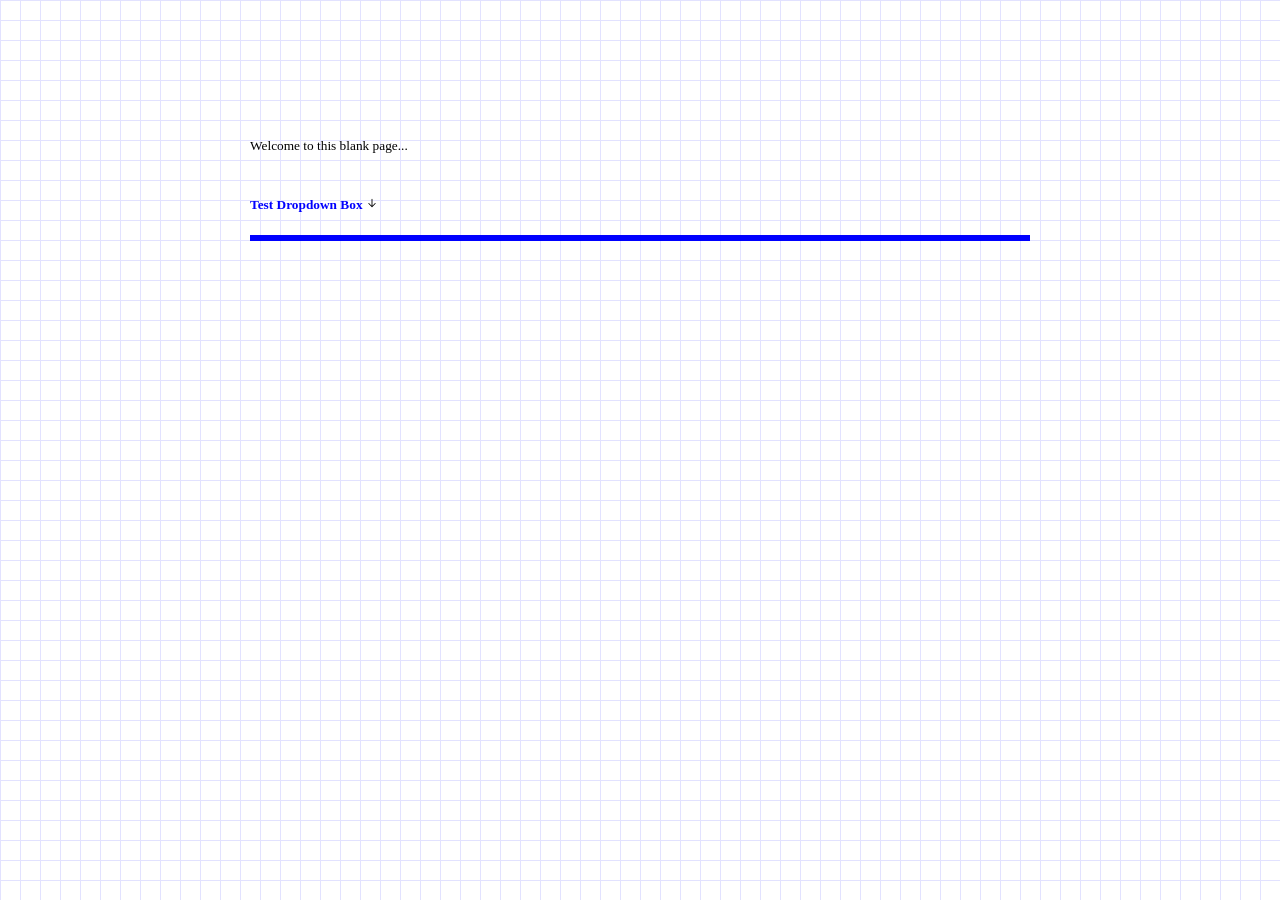
==== commit a7c13abf: "test5" ====
--- a/index.html
+++ b/index.html
@@ -3,7 +3,12 @@
 <head>
 <title>Our Home Page</title>
 <link rel="stylesheet" type="text/css" href="s[1]tyle.css">
-</head>
+
+<script type="text/javascript">
+   function doExpand(DivName) {
+   if (DivName.style.display="none") { DivName.style.display=""; }
+   else { DivName.style.display="none"; }}
+</script>
 
 <style type="text/css">
 <!--
@@ -17,15 +22,11 @@
 	
 #Content        	{margin-left: auto; margin-right: auto; text-align: justify; border: 0px solid #0066FF; padding: 25px; width: 780px; }
 
-#CULLODENBox		{border-radius: 8px; margin-left: auto; margin-right: auto; text-align: left; border: 1px solid #0066FF; padding: 4px; width: 768px; height: auto; }
-
-#YACHTBox			{border-radius: 8px; margin-left: auto; margin-right: auto; text-align: left; border: 1px solid #0066FF; padding: 4px; width: 768px; height: auto; }
-
-#MUSEUMBox		{border-radius: 8px; margin-left: auto; margin-right: auto; text-align: left; border: 1px solid #0066FF; padding: 4px; width: 768px; height: auto; }
-
-#CHAPELBox		{border-radius: 8px; margin-left: auto; margin-right: auto; text-align: left; border: 1px solid #0066FF; padding: 4px; width: 768px; height: auto; }
+#XXXXXXBox		{border-radius: 8px; margin-left: auto; margin-right: auto; text-align: left; border: 1px solid #0066FF; padding: 4px; width: 768px; height: auto; }
 
 .site-header-txt	{text-align: center; font-size: 12pt; font-weight: bold; }
+
+.static-icon		{width: 12px; height: 12px; }
 
 .pattern-bg		{background-image: url("data:image/svg+xml,%3Csvg xmlns='http://www.w3.org/2000/svg' width='20' height='20' viewBox='0 0 20 20'%3E%3Cdefs%3E%3Cpattern id='p' width='20' height='20' patternUnits='userSpaceOnUse'%3E%3Cpath d='M 20 0 L 0 0 0 20' fill='none' stroke='%239d9dff' stroke-width='2'/%3E%3C/pattern%3E%3C/defs%3E%3Crect width='20' height='20' fill='%23ffffff'/%3E%3Crect width='20' height='20' fill='url(%23p)' opacity='0.3'/%3E%3C/svg%3E"); background-repeat: repeat; }
 
@@ -35,15 +36,11 @@
 -->
 </style>
 
-<!--
-background-image: url('images-general/grid-standard.gif'); 
--->
+<!-- background-image: url('images-general/grid-standard.gif'); -->
+
+</head>
 
 <body>
-
-<!--
-body bgcolor="#FFFFFF"
--->
 
 <div id="content">&nbsp;
 	<p>&nbsp;</p>
@@ -51,4 +48,13 @@
 	<p>Welcome to this blank page...</p>
 	<p>&nbsp;</p>
     
+<a href="JavaScript:doExpand(XXXXXXBox)">Test Dropdown Box</a> <img src="images-general/down-arrow.svg" class="static-icon" />
+	<div id="XXXXXXBox" style="display: none">
+		<span style="text-align: left">Test dropdown box</span>
+	</div>
+<br><br>
+
+<hr size="6" color="#0000FF">
+
+
 </div></body></html>
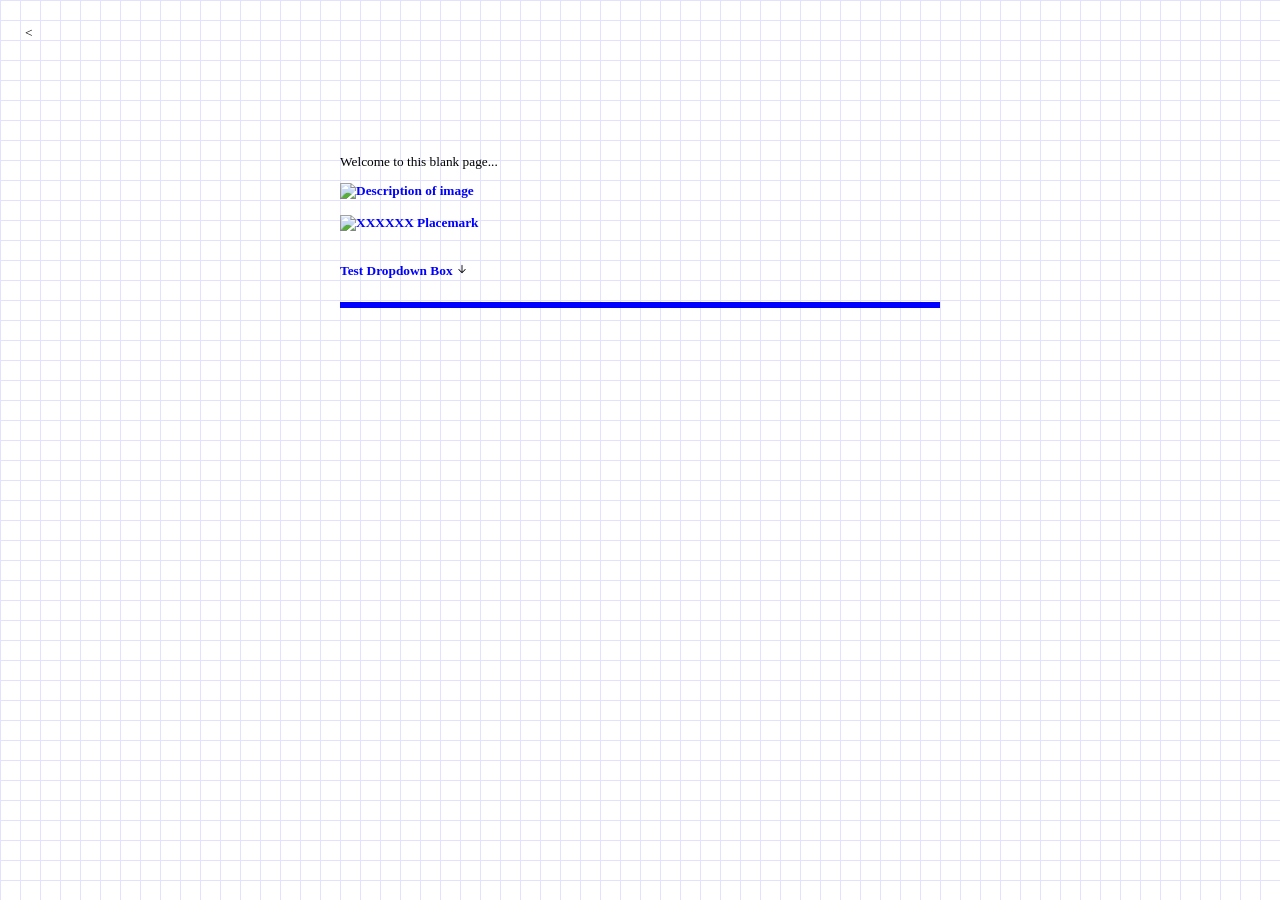
==== commit 6c34bac0: "photo link conversions" ====
--- a/index.html
+++ b/index.html
@@ -2,7 +2,7 @@
 
 <head>
 <title>Our Home Page</title>
-<link rel="stylesheet" type="text/css" href="s[1]tyle.css">
+<link rel="stylesheet" type="text/css" href="s[1]tyle-main.css">
 
 <script type="text/javascript">
    function doExpand(DivName) {
@@ -10,7 +10,7 @@
    else { DivName.style.display="none"; }}
 </script>
 
-<style type="text/css">
+<<style type="text/css">
 <!--
 body				{margin-left: auto; margin-right: auto; font-family: Tahoma; font-size: 10pt; text-align: left; margin: 0; padding: 25; background-color: #ffffff; background-image: url("data:image/svg+xml,%3Csvg xmlns='http://www.w3.org/2000/svg' width='20' height='20' viewBox='0 0 20 20'%3E%3Cdefs%3E%3Cpattern id='p' width='20' height='20' patternUnits='userSpaceOnUse'%3E%3Cpath d='M 20 0 L 0 0 0 20' fill='none' stroke='%239d9dff' stroke-width='2'/%3E%3C/pattern%3E%3C/defs%3E%3Crect width='20' height='20' fill='%23ffffff'/%3E%3Crect width='20' height='20' fill='url(%23p)' opacity='0.3'/%3E%3C/svg%3E"); background-repeat: repeat; }
 
@@ -20,13 +20,15 @@
                
 a:visited			{font-family: Tahoma; font-size: 10pt; color: #0000FF; text-decoration: none; font-weight: normal; }
 	
-#Content        	{margin-left: auto; margin-right: auto; text-align: justify; border: 0px solid #0066FF; padding: 25px; width: 780px; }
+#Content        	{margin-left: auto; margin-right: auto; text-align: justify; border: 0px solid #0066FF; padding: 25px; width: 600px; }
 
 #XXXXXXBox		{border-radius: 8px; margin-left: auto; margin-right: auto; text-align: left; border: 1px solid #0066FF; padding: 4px; width: 768px; height: auto; }
 
 .site-header-txt	{text-align: center; font-size: 12pt; font-weight: bold; }
 
 .static-icon		{width: 12px; height: 12px; }
+
+.responsive-img	{max-width: 100%; height: auto; display: block; }
 
 .pattern-bg		{background-image: url("data:image/svg+xml,%3Csvg xmlns='http://www.w3.org/2000/svg' width='20' height='20' viewBox='0 0 20 20'%3E%3Cdefs%3E%3Cpattern id='p' width='20' height='20' patternUnits='userSpaceOnUse'%3E%3Cpath d='M 20 0 L 0 0 0 20' fill='none' stroke='%239d9dff' stroke-width='2'/%3E%3C/pattern%3E%3C/defs%3E%3Crect width='20' height='20' fill='%23ffffff'/%3E%3Crect width='20' height='20' fill='url(%23p)' opacity='0.3'/%3E%3C/svg%3E"); background-repeat: repeat; }
 
@@ -36,8 +38,6 @@
 -->
 </style>
 
-<!-- background-image: url('images-general/grid-standard.gif'); -->
-
 </head>
 
 <body>
@@ -46,8 +46,11 @@
 	<p>&nbsp;</p>
 	<p>&nbsp;</p>
 	<p>Welcome to this blank page...</p>
-	<p>&nbsp;</p>
-    
+	
+<a href="https://truthpraiseandhelp.files.wordpress.com/2009/11/powells-map.jpg" class="single-url-img"><img alt="Description of image"></a><br><br>
+
+<a href="https://XXXXXX.com/XXXXXX.jpg" class="single-url-img"><img border="0"; alt="XXXXXX Placemark"; class="responsive-img"; ></a><br><br>
+
 <a href="JavaScript:doExpand(XXXXXXBox)">Test Dropdown Box</a> <img src="images-general/down-arrow.svg" class="static-icon" />
 	<div id="XXXXXXBox" style="display: none">
 		<span style="text-align: left">Test dropdown box</span>
@@ -56,5 +59,10 @@
 
 <hr size="6" color="#0000FF">
 
+<script>
+	document.querySelectorAll('.single-url-img').forEach(link => {link.querySelector('img').src = link.href; });
+</script>
 
+<!-- background-image: url('images-general/grid-standard.gif'); -->
+ 
 </div></body></html>
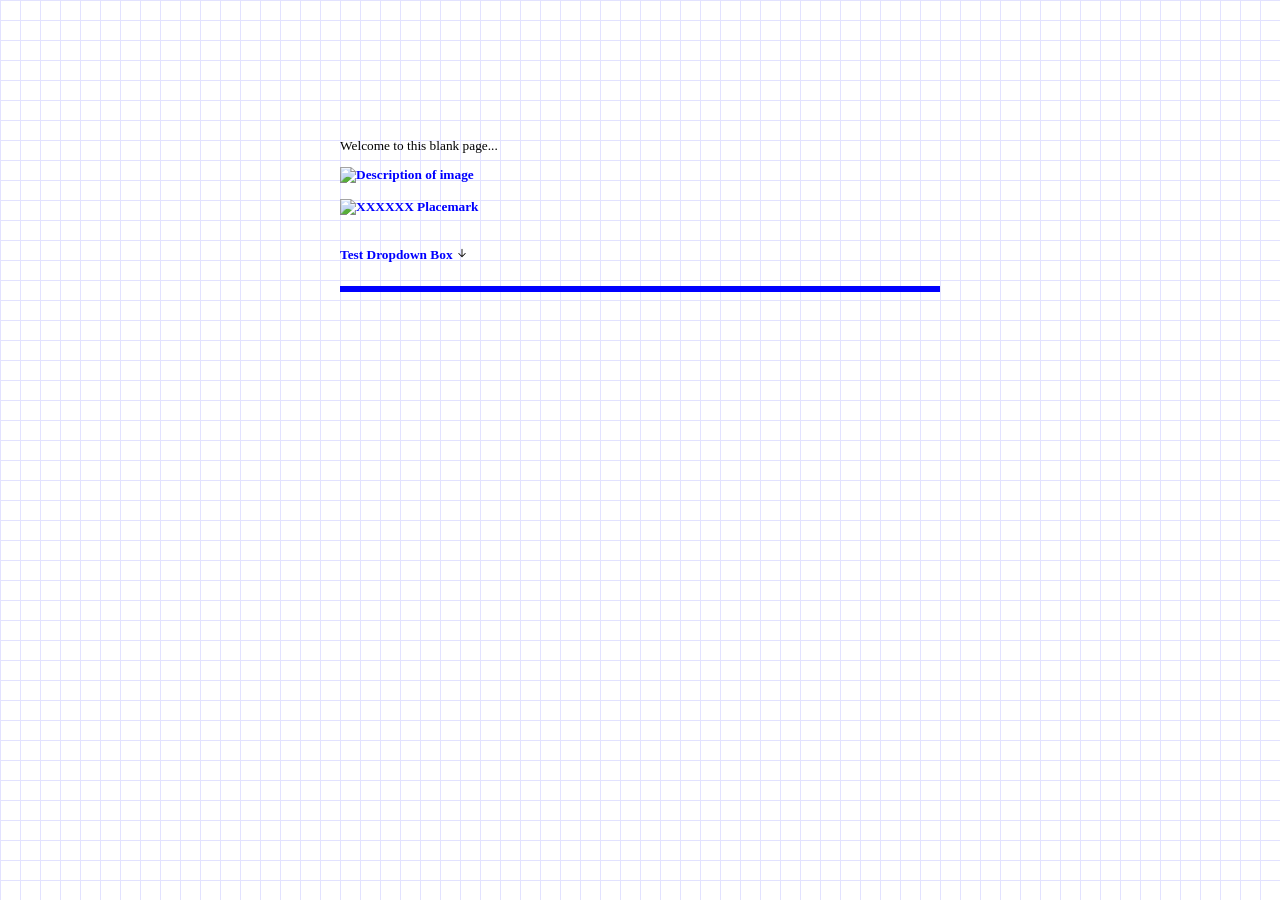
==== commit 719b5c91: "cleanup" ====
--- a/index.html
+++ b/index.html
@@ -10,7 +10,7 @@
    else { DivName.style.display="none"; }}
 </script>
 
-<<style type="text/css">
+<style type="text/css">
 <!--
 body				{margin-left: auto; margin-right: auto; font-family: Tahoma; font-size: 10pt; text-align: left; margin: 0; padding: 25; background-color: #ffffff; background-image: url("data:image/svg+xml,%3Csvg xmlns='http://www.w3.org/2000/svg' width='20' height='20' viewBox='0 0 20 20'%3E%3Cdefs%3E%3Cpattern id='p' width='20' height='20' patternUnits='userSpaceOnUse'%3E%3Cpath d='M 20 0 L 0 0 0 20' fill='none' stroke='%239d9dff' stroke-width='2'/%3E%3C/pattern%3E%3C/defs%3E%3Crect width='20' height='20' fill='%23ffffff'/%3E%3Crect width='20' height='20' fill='url(%23p)' opacity='0.3'/%3E%3C/svg%3E"); background-repeat: repeat; }
 
